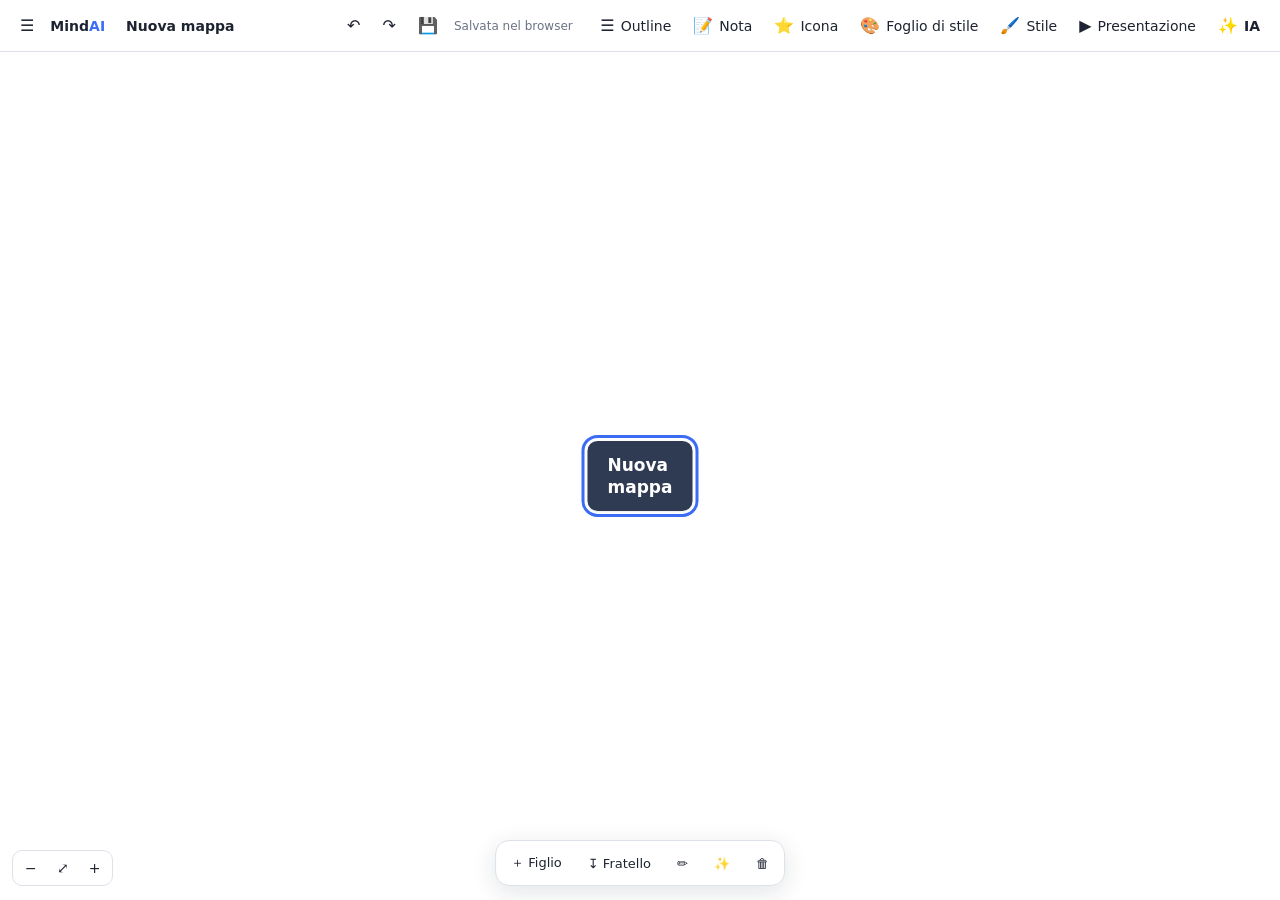
==== index.html @ ef07c61d "Add MindAI web app and VPS deploy config Co-Authored-By: Claude Opus 5.5 <noreply@anthropic.com> Cla" ====
<!doctype html>
<html lang="it">
<head>
<meta charset="utf-8">
<meta name="viewport" content="width=device-width, initial-scale=1, maximum-scale=1, viewport-fit=cover">
<meta name="theme-color" content="#3b6cf6">
<meta name="apple-mobile-web-app-capable" content="yes">
<title>MindAI</title>
<link rel="icon" href="data:image/svg+xml,%3Csvg xmlns='http://www.w3.org/2000/svg' viewBox='0 0 64 64'%3E%3Ccircle cx='32' cy='32' r='12' fill='%233b6cf6'/%3E%3Ccircle cx='10' cy='14' r='7' fill='%23e8590c'/%3E%3Ccircle cx='54' cy='14' r='7' fill='%232f9e44'/%3E%3Ccircle cx='10' cy='50' r='7' fill='%23ae3ec9'/%3E%3Ccircle cx='54' cy='50' r='7' fill='%231c7ed6'/%3E%3Cpath d='M16 18L26 27M48 18L38 27M16 46L26 37M48 46L38 37' stroke='%23555' stroke-width='3'/%3E%3C/svg%3E">
<style>:root {
  --bg: #f6f7f9;
  --panel: #ffffff;
  --panel-2: #f1f3f6;
  --text: #1d2330;
  --muted: #6b7385;
  --line: #dde1e8;
  --accent: #3b6cf6;
  --accent-soft: #e6edff;
  --danger: #d64545;
  --shadow: 0 6px 24px rgba(20, 30, 50, .12);
  --radius: 10px;
  --font: "Inter", system-ui, -apple-system, "Segoe UI", Roboto, Ubuntu, sans-serif;
}
@media (prefers-color-scheme: dark) {
  :root:not([data-theme="light"]) {
    --bg: #15181e; --panel: #1e222a; --panel-2: #262b35; --text: #e7eaf0; --muted: #98a0b2;
    --line: #333a47; --accent: #6b93ff; --accent-soft: #23304f; --shadow: 0 6px 24px rgba(0,0,0,.45);
  }
}
:root[data-theme="dark"] {
  --bg: #15181e; --panel: #1e222a; --panel-2: #262b35; --text: #e7eaf0; --muted: #98a0b2;
  --line: #333a47; --accent: #6b93ff; --accent-soft: #23304f; --shadow: 0 6px 24px rgba(0,0,0,.45);
}

* { box-sizing: border-box; }
html, body { margin: 0; height: 100%; overflow: hidden; background: var(--bg); color: var(--text); font-family: var(--font); font-size: 14px; }
button, input, select, textarea { font: inherit; color: inherit; }
button { cursor: pointer; }

/* ---------- Top bar ---------- */
#topbar {
  position: fixed; top: 0; left: 0; right: 0; height: 52px; z-index: 30;
  display: flex; align-items: center; gap: 6px; padding: 0 10px;
  background: var(--panel); border-bottom: 1px solid var(--line);
}
#topbar .brand { font-weight: 700; margin-right: 6px; white-space: nowrap; }
#topbar .brand span { color: var(--accent); }
#doc-title { min-width: 60px; max-width: 260px; border: 1px solid transparent; background: transparent; padding: 5px 8px; border-radius: 6px; font-weight: 600; text-overflow: ellipsis; }
#doc-title:hover, #doc-title:focus { border-color: var(--line); outline: none; background: var(--panel-2); }
.tb-group { display: flex; gap: 2px; align-items: center; }
.spacer { flex: 1; }
.tbtn {
  border: 1px solid transparent; background: transparent; border-radius: 8px; padding: 6px 9px;
  display: inline-flex; align-items: center; gap: 6px; white-space: nowrap; line-height: 1;
}
.tbtn:hover { background: var(--panel-2); }
.tbtn.active { background: var(--accent-soft); color: var(--accent); border-color: var(--accent); }
.tbtn .ico { font-size: 16px; }
.tbtn.ai { font-weight: 700; }
.tbtn.ai .ico { filter: saturate(1.4); }
#save-state { color: var(--muted); font-size: 12px; white-space: nowrap; }

/* ---------- Canvas ---------- */
#stage { position: fixed; top: 52px; left: 0; right: 0; bottom: 0; overflow: hidden; touch-action: none; }
#stage.panel-open { right: 360px; }
#world { position: absolute; left: 0; top: 0; transform-origin: 0 0; }
#edges { position: absolute; left: 0; top: 0; overflow: visible; pointer-events: none; }
.node {
  position: absolute; transform: translate(-50%, -50%);
  max-width: 260px; min-width: 30px; padding: 7px 12px; border-radius: 10px;
  background: #fff; border: 2px solid #999; color: #1d2330; line-height: 1.3;
  white-space: pre-wrap; word-wrap: break-word; user-select: none; -webkit-user-select: none;
  cursor: default; box-shadow: 0 1px 2px rgba(0,0,0,.08); touch-action: none;
}
.node.root { font-size: 17px; font-weight: 700; padding: 11px 18px; max-width: 320px; }
.node.shape-rect { border-radius: 2px; }
.node.shape-pill { border-radius: 999px; padding-left: 16px; padding-right: 16px; }
.node.shape-line { background: transparent !important; border-width: 0 0 3px 0 !important; border-radius: 0; box-shadow: none; }
.node.shape-cloud { border-radius: 26px; border-style: dashed; }
.node.selected { outline: 3px solid var(--accent); outline-offset: 3px; }
.node.multi { outline: 2px dashed var(--accent); outline-offset: 3px; }
.node.editing { user-select: text; -webkit-user-select: text; cursor: text; outline: 3px solid var(--accent); }
.node .badges { position: absolute; top: -9px; right: -8px; display: flex; gap: 2px; }
.node .badge { font-size: 11px; background: var(--panel); border: 1px solid var(--line); border-radius: 8px; padding: 0 4px; line-height: 16px; color: var(--text); }
.node .badge.ai { border-color: #9b6bf6; }
.node .collapse {
  position: absolute; top: 50%; width: 18px; height: 18px; margin-top: -9px; border-radius: 50%;
  background: var(--panel); border: 1.5px solid #888; color: #444; font-size: 11px; line-height: 15px; text-align: center; font-weight: 700;
}
.node .collapse.right { right: -24px; }
.node .collapse.left { left: -24px; }
.node .icon { margin-right: 5px; }
.node.dim { opacity: .22; }
.node.ai-gen::before { content: ""; }
.relation-label { font-size: 12px; fill: var(--muted); }

/* ---------- Side panel ---------- */
#panel {
  position: fixed; top: 52px; right: 0; bottom: 0; width: 360px; z-index: 20;
  background: var(--panel); border-left: 1px solid var(--line); display: none; flex-direction: column;
}
#panel.open { display: flex; }
#panel header { display: flex; align-items: center; justify-content: space-between; padding: 12px 14px; border-bottom: 1px solid var(--line); font-weight: 700; }
#panel header .close { border: 0; background: transparent; font-size: 20px; line-height: 1; }
#panel .body { flex: 1; overflow: auto; padding: 12px 14px; }
.muted { color: var(--muted); }
.small { font-size: 12px; }
.field { margin-bottom: 12px; }
.field label { display: block; font-size: 12px; color: var(--muted); margin-bottom: 4px; }
.field input[type=text], .field input[type=password], .field input[type=url], .field input[type=number], .field select, .field textarea, textarea.full {
  width: 100%; padding: 7px 9px; border: 1px solid var(--line); border-radius: 8px; background: var(--panel-2);
}
textarea.full { min-height: 160px; resize: vertical; }
.row { display: flex; gap: 8px; align-items: center; }
.row > * { flex: 1; }
.btn { border: 1px solid var(--line); background: var(--panel-2); padding: 7px 12px; border-radius: 8px; }
.btn:hover { border-color: var(--accent); }
.btn.primary { background: var(--accent); border-color: var(--accent); color: #fff; }
.btn.danger { color: var(--danger); }
.btn:disabled { opacity: .5; cursor: default; }
.swatches { display: flex; flex-wrap: wrap; gap: 6px; }
.swatch { width: 26px; height: 26px; border-radius: 6px; border: 2px solid transparent; cursor: pointer; }
.swatch.sel { border-color: var(--text); }
.icon-grid { display: grid; grid-template-columns: repeat(8, 1fr); gap: 4px; }
.icon-grid button { font-size: 20px; padding: 4px; border: 1px solid transparent; background: transparent; border-radius: 6px; }
.icon-grid button:hover, .icon-grid button.sel { background: var(--accent-soft); border-color: var(--accent); }
.sheet-card { border: 2px solid var(--line); border-radius: 10px; padding: 8px; margin-bottom: 8px; cursor: pointer; display: flex; gap: 10px; align-items: center; }
.sheet-card.sel { border-color: var(--accent); }
.sheet-card .dots { display: flex; gap: 3px; }
.sheet-card .dots i { width: 14px; height: 14px; border-radius: 50%; display: block; }

/* Outline */
.outline { list-style: none; margin: 0; padding-left: 14px; }
.outline.top { padding-left: 0; }
.outline li > div { padding: 3px 6px; border-radius: 6px; cursor: pointer; display: flex; gap: 6px; }
.outline li > div:hover { background: var(--panel-2); }
.outline li > div.sel { background: var(--accent-soft); color: var(--accent); }
.outline .tw { width: 14px; color: var(--muted); flex: none; }

/* AI chat */
.ai-head { background: var(--panel-2); border-radius: 8px; padding: 8px 10px; margin-bottom: 10px; }
.ai-path { font-size: 12px; color: var(--muted); margin-bottom: 4px; }
.chat { display: flex; flex-direction: column; gap: 8px; margin-bottom: 10px; }
.msg { padding: 8px 10px; border-radius: 10px; white-space: pre-wrap; word-wrap: break-word; line-height: 1.4; }
.msg.user { background: var(--accent-soft); align-self: flex-end; max-width: 92%; }
.msg.assistant { background: var(--panel-2); max-width: 96%; }
.msg.ctx { opacity: .75; font-size: 12px; }
.msg .meta { font-size: 11px; color: var(--muted); margin-bottom: 3px; }
.msg.error { background: #fde8e8; color: #8a1f1f; }
.ai-compose { border-top: 1px solid var(--line); padding: 10px 14px; background: var(--panel); }
.ai-compose textarea { width: 100%; min-height: 70px; max-height: 200px; resize: vertical; padding: 8px; border-radius: 8px; border: 1px solid var(--line); background: var(--panel-2); }
.chk { display: flex; gap: 6px; align-items: center; font-size: 12px; margin: 4px 0; }
.spinner { display: inline-block; width: 14px; height: 14px; border: 2px solid var(--line); border-top-color: var(--accent); border-radius: 50%; animation: spin .8s linear infinite; vertical-align: -2px; }
@keyframes spin { to { transform: rotate(360deg); } }
details.ctxbox { margin-bottom: 10px; }
details.ctxbox summary { cursor: pointer; font-size: 12px; color: var(--muted); }

/* ---------- Floating mobile actions ---------- */
#fab { position: fixed; left: 50%; bottom: 14px; transform: translateX(-50%); z-index: 25; display: flex; gap: 6px; background: var(--panel); border: 1px solid var(--line); border-radius: 14px; padding: 5px; box-shadow: var(--shadow); }
#fab button { border: 0; background: transparent; padding: 8px 10px; border-radius: 10px; font-size: 13px; }
#fab button:hover { background: var(--panel-2); }
#zoombar { position: fixed; left: 12px; bottom: 14px; z-index: 25; display: flex; gap: 4px; background: var(--panel); border: 1px solid var(--line); border-radius: 10px; padding: 4px; }
#zoombar button { border: 0; background: transparent; padding: 5px 8px; border-radius: 6px; }

/* ---------- Menus & dialogs ---------- */
.menu { position: fixed; z-index: 60; background: var(--panel); border: 1px solid var(--line); border-radius: 10px; box-shadow: var(--shadow); padding: 5px; min-width: 220px; }
.menu button { display: flex; width: 100%; text-align: left; border: 0; background: transparent; padding: 8px 10px; border-radius: 6px; gap: 8px; }
.menu button:hover { background: var(--panel-2); }
.menu hr { border: 0; border-top: 1px solid var(--line); margin: 4px 0; }
.dialog-back { position: fixed; inset: 0; background: rgba(0,0,0,.35); z-index: 70; display: flex; align-items: center; justify-content: center; padding: 16px; }
.dialog { background: var(--panel); border-radius: 14px; box-shadow: var(--shadow); width: 520px; max-width: 100%; max-height: 90vh; overflow: auto; padding: 18px; }
.dialog h2 { margin: 0 0 12px; font-size: 18px; }
.dialog h3 { margin: 16px 0 8px; font-size: 14px; }
.toast { position: fixed; left: 50%; top: 64px; transform: translateX(-50%); background: #1d2330; color: #fff; padding: 9px 14px; border-radius: 10px; z-index: 90; box-shadow: var(--shadow); max-width: 90vw; }

/* ---------- Presentation ---------- */
body.presenting #topbar, body.presenting #panel, body.presenting #fab, body.presenting #zoombar { display: none !important; }
body.presenting #stage { top: 0; right: 0; }
#present-bar { position: fixed; bottom: 16px; left: 50%; transform: translateX(-50%); z-index: 80; display: none; gap: 8px; align-items: center; background: rgba(20,24,32,.85); color: #fff; padding: 6px 10px; border-radius: 12px; }
body.presenting #present-bar { display: flex; }
#present-bar button { border: 0; background: transparent; color: #fff; padding: 6px 10px; font-size: 16px; border-radius: 8px; }
#present-bar button:hover { background: rgba(255,255,255,.15); }

/* ---------- Responsive ---------- */
@media (max-width: 820px) {
  .tbtn .lbl { display: none; }
  #topbar { overflow-x: auto; }
  #topbar .brand { display: none; }
  #doc-title { max-width: 120px; }
  #stage.panel-open { right: 0; bottom: 55%; }
  #panel { width: 100%; top: auto; height: 55%; border-left: 0; border-top: 1px solid var(--line); }
  #save-state { display: none; }
  #topbar { gap: 2px; padding: 0 4px; }
  .tbtn { padding: 6px 5px; }
  #redo-btn { display: none; }
  #doc-title { max-width: 86px; padding: 5px 4px; }
  body.panel-open #fab, body.panel-open #zoombar { display: none; }
  .ai-compose textarea { min-height: 48px; }
  .ai-compose { padding: 8px 10px; }
}
</style>
</head>
<body>
<div id="topbar">
  <button class="tbtn" id="menu-btn" title="Menu"><span class="ico">☰</span></button>
  <div class="brand">Mind<span>AI</span></div>
  <input id="doc-title" type="text" value="" aria-label="Titolo della mappa">
  <div class="tb-group">
    <button class="tbtn" id="undo-btn" title="Annulla (Ctrl+Z)"><span class="ico">↶</span></button>
    <button class="tbtn" id="redo-btn" title="Ripeti (Ctrl+Y)"><span class="ico">↷</span></button>
    <button class="tbtn" id="save-btn" title="Salva .smmx (Ctrl+S)"><span class="ico">💾</span></button>
  </div>
  <span id="save-state"></span>
  <div class="spacer"></div>
  <div class="tb-group">
    <button class="tbtn" data-panel="outline" title="Outline"><span class="ico">☰</span><span class="lbl">Outline</span></button>
    <button class="tbtn" data-panel="note" title="Nota"><span class="ico">📝</span><span class="lbl">Nota</span></button>
    <button class="tbtn" data-panel="icon" title="Icona"><span class="ico">⭐</span><span class="lbl">Icona</span></button>
    <button class="tbtn" data-panel="sheet" title="Foglio di stile"><span class="ico">🎨</span><span class="lbl">Foglio di stile</span></button>
    <button class="tbtn" data-panel="style" title="Stile"><span class="ico">🖌️</span><span class="lbl">Stile</span></button>
    <button class="tbtn" data-panel="present" title="Presentazione"><span class="ico">▶</span><span class="lbl">Presentazione</span></button>
    <button class="tbtn ai" data-panel="ai" title="IA (Ctrl+I)"><span class="ico">✨</span><span class="lbl">IA</span></button>
  </div>
</div>
<div id="stage"><div id="world"><svg id="edges" width="1" height="1"></svg></div></div>
<aside id="panel">
  <header><span id="panel-title"></span><button class="close" id="panel-close" title="Chiudi">×</button></header>
  <div class="body" id="panel-body"></div>
  <div class="ai-compose" id="panel-compose" style="display:none"></div>
</aside>
<div id="zoombar"><button id="zoom-out" title="Riduci">−</button><button id="zoom-fit" title="Adatta">⤢</button><button id="zoom-in" title="Ingrandisci">+</button></div>
<div id="fab">
  <button id="fab-child" title="Nuovo figlio (Tab)">＋ Figlio</button>
  <button id="fab-sib" title="Nuovo fratello (Invio)">↧ Fratello</button>
  <button id="fab-edit" title="Modifica (F2)">✏️</button>
  <button id="fab-ai" title="IA">✨</button>
  <button id="fab-del" title="Elimina">🗑</button>
</div>
<div id="present-bar"><button id="present-prev">◀</button><span id="present-pos"></span><button id="present-next">▶</button><button id="present-exit">✕</button></div>
<input type="file" id="file-input" accept=".smmx,application/octet-stream,application/zip" hidden>
<script>/*!

JSZip v3.10.1 - A JavaScript class for generating and reading zip files
<http://stuartk.com/jszip>

(c) 2009-2016 Stuart Knightley <stuart [at] stuartk.com>
Dual licenced under the MIT license or GPLv3. See https://raw.github.com/Stuk/jszip/main/LICENSE.markdown.

JSZip uses the library pako released under the MIT license :
https://github.com/nodeca/pako/blob/main/LICENSE
*/

!function(e){if("object"==typeof exports&&"undefined"!=typeof module)module.exports=e();else if("function"==typeof define&&define.amd)define([],e);else{("undefined"!=typeof window?window:"undefined"!=typeof global?global:"undefined"!=typeof self?self:this).JSZip=e()}}(function(){return function s(a,o,h){function u(r,e){if(!o[r]){if(!a[r]){var t="function"==typeof require&&require;if(!e&&t)return t(r,!0);if(l)return l(r,!0);var n=new Error("Cannot find module '"+r+"'");throw n.code="MODULE_NOT_FOUND",n}var i=o[r]={exports:{}};a[r][0].call(i.exports,function(e){var t=a[r][1][e];return u(t||e)},i,i.exports,s,a,o,h)}return o[r].exports}for(var l="function"==typeof require&&require,e=0;e<h.length;e++)u(h[e]);return u}({1:[function(e,t,r){"use strict";var d=e("./utils"),c=e("./support"),p="ABCDEFGHIJKLMNOPQRSTUVWXYZabcdefghijklmnopqrstuvwxyz0123456789+/=";r.encode=function(e){for(var t,r,n,i,s,a,o,h=[],u=0,l=e.length,f=l,c="string"!==d.getTypeOf(e);u<e.length;)f=l-u,n=c?(t=e[u++],r=u<l?e[u++]:0,u<l?e[u++]:0):(t=e.charCodeAt(u++),r=u<l?e.charCodeAt(u++):0,u<l?e.charCodeAt(u++):0),i=t>>2,s=(3&t)<<4|r>>4,a=1<f?(15&r)<<2|n>>6:64,o=2<f?63&n:64,h.push(p.charAt(i)+p.charAt(s)+p.charAt(a)+p.charAt(o));return h.join("")},r.decode=function(e){var t,r,n,i,s,a,o=0,h=0,u="data:";if(e.substr(0,u.length)===u)throw new Error("Invalid base64 input, it looks like a data url.");var l,f=3*(e=e.replace(/[^A-Za-z0-9+/=]/g,"")).length/4;if(e.charAt(e.length-1)===p.charAt(64)&&f--,e.charAt(e.length-2)===p.charAt(64)&&f--,f%1!=0)throw new Error("Invalid base64 input, bad content length.");for(l=c.uint8array?new Uint8Array(0|f):new Array(0|f);o<e.length;)t=p.indexOf(e.charAt(o++))<<2|(i=p.indexOf(e.charAt(o++)))>>4,r=(15&i)<<4|(s=p.indexOf(e.charAt(o++)))>>2,n=(3&s)<<6|(a=p.indexOf(e.charAt(o++))),l[h++]=t,64!==s&&(l[h++]=r),64!==a&&(l[h++]=n);return l}},{"./support":30,"./utils":32}],2:[function(e,t,r){"use strict";var n=e("./external"),i=e("./stream/DataWorker"),s=e("./stream/Crc32Probe"),a=e("./stream/DataLengthProbe");function o(e,t,r,n,i){this.compressedSize=e,this.uncompressedSize=t,this.crc32=r,this.compression=n,this.compressedContent=i}o.prototype={getContentWorker:function(){var e=new i(n.Promise.resolve(this.compressedContent)).pipe(this.compression.uncompressWorker()).pipe(new a("data_length")),t=this;return e.on("end",function(){if(this.streamInfo.data_length!==t.uncompressedSize)throw new Error("Bug : uncompressed data size mismatch")}),e},getCompressedWorker:function(){return new i(n.Promise.resolve(this.compressedContent)).withStreamInfo("compressedSize",this.compressedSize).withStreamInfo("uncompressedSize",this.uncompressedSize).withStreamInfo("crc32",this.crc32).withStreamInfo("compression",this.compression)}},o.createWorkerFrom=function(e,t,r){return e.pipe(new s).pipe(new a("uncompressedSize")).pipe(t.compressWorker(r)).pipe(new a("compressedSize")).withStreamInfo("compression",t)},t.exports=o},{"./external":6,"./stream/Crc32Probe":25,"./stream/DataLengthProbe":26,"./stream/DataWorker":27}],3:[function(e,t,r){"use strict";var n=e("./stream/GenericWorker");r.STORE={magic:"\0\0",compressWorker:function(){return new n("STORE compression")},uncompressWorker:function(){return new n("STORE decompression")}},r.DEFLATE=e("./flate")},{"./flate":7,"./stream/GenericWorker":28}],4:[function(e,t,r){"use strict";var n=e("./utils");var o=function(){for(var e,t=[],r=0;r<256;r++){e=r;for(var n=0;n<8;n++)e=1&e?3988292384^e>>>1:e>>>1;t[r]=e}return t}();t.exports=function(e,t){return void 0!==e&&e.length?"string"!==n.getTypeOf(e)?function(e,t,r,n){var i=o,s=n+r;e^=-1;for(var a=n;a<s;a++)e=e>>>8^i[255&(e^t[a])];return-1^e}(0|t,e,e.length,0):function(e,t,r,n){var i=o,s=n+r;e^=-1;for(var a=n;a<s;a++)e=e>>>8^i[255&(e^t.charCodeAt(a))];return-1^e}(0|t,e,e.length,0):0}},{"./utils":32}],5:[function(e,t,r){"use strict";r.base64=!1,r.binary=!1,r.dir=!1,r.createFolders=!0,r.date=null,r.compression=null,r.compressionOptions=null,r.comment=null,r.unixPermissions=null,r.dosPermissions=null},{}],6:[function(e,t,r){"use strict";var n=null;n="undefined"!=typeof Promise?Promise:e("lie"),t.exports={Promise:n}},{lie:37}],7:[function(e,t,r){"use strict";var n="undefined"!=typeof Uint8Array&&"undefined"!=typeof Uint16Array&&"undefined"!=typeof Uint32Array,i=e("pako"),s=e("./utils"),a=e("./stream/GenericWorker"),o=n?"uint8array":"array";function h(e,t){a.call(this,"FlateWorker/"+e),this._pako=null,this._pakoAction=e,this._pakoOptions=t,this.meta={}}r.magic="\b\0",s.inherits(h,a),h.prototype.processChunk=function(e){this.meta=e.meta,null===this._pako&&this._createPako(),this._pako.push(s.transformTo(o,e.data),!1)},h.prototype.flush=function(){a.prototype.flush.call(this),null===this._pako&&this._createPako(),this._pako.push([],!0)},h.prototype.cleanUp=function(){a.prototype.cleanUp.call(this),this._pako=null},h.prototype._createPako=function(){this._pako=new i[this._pakoAction]({raw:!0,level:this._pakoOptions.level||-1});var t=this;this._pako.onData=function(e){t.push({data:e,meta:t.meta})}},r.compressWorker=function(e){return new h("Deflate",e)},r.uncompressWorker=function(){return new h("Inflate",{})}},{"./stream/GenericWorker":28,"./utils":32,pako:38}],8:[function(e,t,r){"use strict";function A(e,t){var r,n="";for(r=0;r<t;r++)n+=String.fromCharCode(255&e),e>>>=8;return n}function n(e,t,r,n,i,s){var a,o,h=e.file,u=e.compression,l=s!==O.utf8encode,f=I.transformTo("string",s(h.name)),c=I.transformTo("string",O.utf8encode(h.name)),d=h.comment,p=I.transformTo("string",s(d)),m=I.transformTo("string",O.utf8encode(d)),_=c.length!==h.name.length,g=m.length!==d.length,b="",v="",y="",w=h.dir,k=h.date,x={crc32:0,compressedSize:0,uncompressedSize:0};t&&!r||(x.crc32=e.crc32,x.compressedSize=e.compressedSize,x.uncompressedSize=e.uncompressedSize);var S=0;t&&(S|=8),l||!_&&!g||(S|=2048);var z=0,C=0;w&&(z|=16),"UNIX"===i?(C=798,z|=function(e,t){var r=e;return e||(r=t?16893:33204),(65535&r)<<16}(h.unixPermissions,w)):(C=20,z|=function(e){return 63&(e||0)}(h.dosPermissions)),a=k.getUTCHours(),a<<=6,a|=k.getUTCMinutes(),a<<=5,a|=k.getUTCSeconds()/2,o=k.getUTCFullYear()-1980,o<<=4,o|=k.getUTCMonth()+1,o<<=5,o|=k.getUTCDate(),_&&(v=A(1,1)+A(B(f),4)+c,b+="up"+A(v.length,2)+v),g&&(y=A(1,1)+A(B(p),4)+m,b+="uc"+A(y.length,2)+y);var E="";return E+="\n\0",E+=A(S,2),E+=u.magic,E+=A(a,2),E+=A(o,2),E+=A(x.crc32,4),E+=A(x.compressedSize,4),E+=A(x.uncompressedSize,4),E+=A(f.length,2),E+=A(b.length,2),{fileRecord:R.LOCAL_FILE_HEADER+E+f+b,dirRecord:R.CENTRAL_FILE_HEADER+A(C,2)+E+A(p.length,2)+"\0\0\0\0"+A(z,4)+A(n,4)+f+b+p}}var I=e("../utils"),i=e("../stream/GenericWorker"),O=e("../utf8"),B=e("../crc32"),R=e("../signature");function s(e,t,r,n){i.call(this,"ZipFileWorker"),this.bytesWritten=0,this.zipComment=t,this.zipPlatform=r,this.encodeFileName=n,this.streamFiles=e,this.accumulate=!1,this.contentBuffer=[],this.dirRecords=[],this.currentSourceOffset=0,this.entriesCount=0,this.currentFile=null,this._sources=[]}I.inherits(s,i),s.prototype.push=function(e){var t=e.meta.percent||0,r=this.entriesCount,n=this._sources.length;this.accumulate?this.contentBuffer.push(e):(this.bytesWritten+=e.data.length,i.prototype.push.call(this,{data:e.data,meta:{currentFile:this.currentFile,percent:r?(t+100*(r-n-1))/r:100}}))},s.prototype.openedSource=function(e){this.currentSourceOffset=this.bytesWritten,this.currentFile=e.file.name;var t=this.streamFiles&&!e.file.dir;if(t){var r=n(e,t,!1,this.currentSourceOffset,this.zipPlatform,this.encodeFileName);this.push({data:r.fileRecord,meta:{percent:0}})}else this.accumulate=!0},s.prototype.closedSource=function(e){this.accumulate=!1;var t=this.streamFiles&&!e.file.dir,r=n(e,t,!0,this.currentSourceOffset,this.zipPlatform,this.encodeFileName);if(this.dirRecords.push(r.dirRecord),t)this.push({data:function(e){return R.DATA_DESCRIPTOR+A(e.crc32,4)+A(e.compressedSize,4)+A(e.uncompressedSize,4)}(e),meta:{percent:100}});else for(this.push({data:r.fileRecord,meta:{percent:0}});this.contentBuffer.length;)this.push(this.contentBuffer.shift());this.currentFile=null},s.prototype.flush=function(){for(var e=this.bytesWritten,t=0;t<this.dirRecords.length;t++)this.push({data:this.dirRecords[t],meta:{percent:100}});var r=this.bytesWritten-e,n=function(e,t,r,n,i){var s=I.transformTo("string",i(n));return R.CENTRAL_DIRECTORY_END+"\0\0\0\0"+A(e,2)+A(e,2)+A(t,4)+A(r,4)+A(s.length,2)+s}(this.dirRecords.length,r,e,this.zipComment,this.encodeFileName);this.push({data:n,meta:{percent:100}})},s.prototype.prepareNextSource=function(){this.previous=this._sources.shift(),this.openedSource(this.previous.streamInfo),this.isPaused?this.previous.pause():this.previous.resume()},s.prototype.registerPrevious=function(e){this._sources.push(e);var t=this;return e.on("data",function(e){t.processChunk(e)}),e.on("end",function(){t.closedSource(t.previous.streamInfo),t._sources.length?t.prepareNextSource():t.end()}),e.on("error",function(e){t.error(e)}),this},s.prototype.resume=function(){return!!i.prototype.resume.call(this)&&(!this.previous&&this._sources.length?(this.prepareNextSource(),!0):this.previous||this._sources.length||this.generatedError?void 0:(this.end(),!0))},s.prototype.error=function(e){var t=this._sources;if(!i.prototype.error.call(this,e))return!1;for(var r=0;r<t.length;r++)try{t[r].error(e)}catch(e){}return!0},s.prototype.lock=function(){i.prototype.lock.call(this);for(var e=this._sources,t=0;t<e.length;t++)e[t].lock()},t.exports=s},{"../crc32":4,"../signature":23,"../stream/GenericWorker":28,"../utf8":31,"../utils":32}],9:[function(e,t,r){"use strict";var u=e("../compressions"),n=e("./ZipFileWorker");r.generateWorker=function(e,a,t){var o=new n(a.streamFiles,t,a.platform,a.encodeFileName),h=0;try{e.forEach(function(e,t){h++;var r=function(e,t){var r=e||t,n=u[r];if(!n)throw new Error(r+" is not a valid compression method !");return n}(t.options.compression,a.compression),n=t.options.compressionOptions||a.compressionOptions||{},i=t.dir,s=t.date;t._compressWorker(r,n).withStreamInfo("file",{name:e,dir:i,date:s,comment:t.comment||"",unixPermissions:t.unixPermissions,dosPermissions:t.dosPermissions}).pipe(o)}),o.entriesCount=h}catch(e){o.error(e)}return o}},{"../compressions":3,"./ZipFileWorker":8}],10:[function(e,t,r){"use strict";function n(){if(!(this instanceof n))return new n;if(arguments.length)throw new Error("The constructor with parameters has been removed in JSZip 3.0, please check the upgrade guide.");this.files=Object.create(null),this.comment=null,this.root="",this.clone=function(){var e=new n;for(var t in this)"function"!=typeof this[t]&&(e[t]=this[t]);return e}}(n.prototype=e("./object")).loadAsync=e("./load"),n.support=e("./support"),n.defaults=e("./defaults"),n.version="3.10.1",n.loadAsync=function(e,t){return(new n).loadAsync(e,t)},n.external=e("./external"),t.exports=n},{"./defaults":5,"./external":6,"./load":11,"./object":15,"./support":30}],11:[function(e,t,r){"use strict";var u=e("./utils"),i=e("./external"),n=e("./utf8"),s=e("./zipEntries"),a=e("./stream/Crc32Probe"),l=e("./nodejsUtils");function f(n){return new i.Promise(function(e,t){var r=n.decompressed.getContentWorker().pipe(new a);r.on("error",function(e){t(e)}).on("end",function(){r.streamInfo.crc32!==n.decompressed.crc32?t(new Error("Corrupted zip : CRC32 mismatch")):e()}).resume()})}t.exports=function(e,o){var h=this;return o=u.extend(o||{},{base64:!1,checkCRC32:!1,optimizedBinaryString:!1,createFolders:!1,decodeFileName:n.utf8decode}),l.isNode&&l.isStream(e)?i.Promise.reject(new Error("JSZip can't accept a stream when loading a zip file.")):u.prepareContent("the loaded zip file",e,!0,o.optimizedBinaryString,o.base64).then(function(e){var t=new s(o);return t.load(e),t}).then(function(e){var t=[i.Promise.resolve(e)],r=e.files;if(o.checkCRC32)for(var n=0;n<r.length;n++)t.push(f(r[n]));return i.Promise.all(t)}).then(function(e){for(var t=e.shift(),r=t.files,n=0;n<r.length;n++){var i=r[n],s=i.fileNameStr,a=u.resolve(i.fileNameStr);h.file(a,i.decompressed,{binary:!0,optimizedBinaryString:!0,date:i.date,dir:i.dir,comment:i.fileCommentStr.length?i.fileCommentStr:null,unixPermissions:i.unixPermissions,dosPermissions:i.dosPermissions,createFolders:o.createFolders}),i.dir||(h.file(a).unsafeOriginalName=s)}return t.zipComment.length&&(h.comment=t.zipComment),h})}},{"./external":6,"./nodejsUtils":14,"./stream/Crc32Probe":25,"./utf8":31,"./utils":32,"./zipEntries":33}],12:[function(e,t,r){"use strict";var n=e("../utils"),i=e("../stream/GenericWorker");function s(e,t){i.call(this,"Nodejs stream input adapter for "+e),this._upstreamEnded=!1,this._bindStream(t)}n.inherits(s,i),s.prototype._bindStream=function(e){var t=this;(this._stream=e).pause(),e.on("data",function(e){t.push({data:e,meta:{percent:0}})}).on("error",function(e){t.isPaused?this.generatedError=e:t.error(e)}).on("end",function(){t.isPaused?t._upstreamEnded=!0:t.end()})},s.prototype.pause=function(){return!!i.prototype.pause.call(this)&&(this._stream.pause(),!0)},s.prototype.resume=function(){return!!i.prototype.resume.call(this)&&(this._upstreamEnded?this.end():this._stream.resume(),!0)},t.exports=s},{"../stream/GenericWorker":28,"../utils":32}],13:[function(e,t,r){"use strict";var i=e("readable-stream").Readable;function n(e,t,r){i.call(this,t),this._helper=e;var n=this;e.on("data",function(e,t){n.push(e)||n._helper.pause(),r&&r(t)}).on("error",function(e){n.emit("error",e)}).on("end",function(){n.push(null)})}e("../utils").inherits(n,i),n.prototype._read=function(){this._helper.resume()},t.exports=n},{"../utils":32,"readable-stream":16}],14:[function(e,t,r){"use strict";t.exports={isNode:"undefined"!=typeof Buffer,newBufferFrom:function(e,t){if(Buffer.from&&Buffer.from!==Uint8Array.from)return Buffer.from(e,t);if("number"==typeof e)throw new Error('The "data" argument must not be a number');return new Buffer(e,t)},allocBuffer:function(e){if(Buffer.alloc)return Buffer.alloc(e);var t=new Buffer(e);return t.fill(0),t},isBuffer:function(e){return Buffer.isBuffer(e)},isStream:function(e){return e&&"function"==typeof e.on&&"function"==typeof e.pause&&"function"==typeof e.resume}}},{}],15:[function(e,t,r){"use strict";function s(e,t,r){var n,i=u.getTypeOf(t),s=u.extend(r||{},f);s.date=s.date||new Date,null!==s.compression&&(s.compression=s.compression.toUpperCase()),"string"==typeof s.unixPermissions&&(s.unixPermissions=parseInt(s.unixPermissions,8)),s.unixPermissions&&16384&s.unixPermissions&&(s.dir=!0),s.dosPermissions&&16&s.dosPermissions&&(s.dir=!0),s.dir&&(e=g(e)),s.createFolders&&(n=_(e))&&b.call(this,n,!0);var a="string"===i&&!1===s.binary&&!1===s.base64;r&&void 0!==r.binary||(s.binary=!a),(t instanceof c&&0===t.uncompressedSize||s.dir||!t||0===t.length)&&(s.base64=!1,s.binary=!0,t="",s.compression="STORE",i="string");var o=null;o=t instanceof c||t instanceof l?t:p.isNode&&p.isStream(t)?new m(e,t):u.prepareContent(e,t,s.binary,s.optimizedBinaryString,s.base64);var h=new d(e,o,s);this.files[e]=h}var i=e("./utf8"),u=e("./utils"),l=e("./stream/GenericWorker"),a=e("./stream/StreamHelper"),f=e("./defaults"),c=e("./compressedObject"),d=e("./zipObject"),o=e("./generate"),p=e("./nodejsUtils"),m=e("./nodejs/NodejsStreamInputAdapter"),_=function(e){"/"===e.slice(-1)&&(e=e.substring(0,e.length-1));var t=e.lastIndexOf("/");return 0<t?e.substring(0,t):""},g=function(e){return"/"!==e.slice(-1)&&(e+="/"),e},b=function(e,t){return t=void 0!==t?t:f.createFolders,e=g(e),this.files[e]||s.call(this,e,null,{dir:!0,createFolders:t}),this.files[e]};function h(e){return"[object RegExp]"===Object.prototype.toString.call(e)}var n={load:function(){throw new Error("This method has been removed in JSZip 3.0, please check the upgrade guide.")},forEach:function(e){var t,r,n;for(t in this.files)n=this.files[t],(r=t.slice(this.root.length,t.length))&&t.slice(0,this.root.length)===this.root&&e(r,n)},filter:function(r){var n=[];return this.forEach(function(e,t){r(e,t)&&n.push(t)}),n},file:function(e,t,r){if(1!==arguments.length)return e=this.root+e,s.call(this,e,t,r),this;if(h(e)){var n=e;return this.filter(function(e,t){return!t.dir&&n.test(e)})}var i=this.files[this.root+e];return i&&!i.dir?i:null},folder:function(r){if(!r)return this;if(h(r))return this.filter(function(e,t){return t.dir&&r.test(e)});var e=this.root+r,t=b.call(this,e),n=this.clone();return n.root=t.name,n},remove:function(r){r=this.root+r;var e=this.files[r];if(e||("/"!==r.slice(-1)&&(r+="/"),e=this.files[r]),e&&!e.dir)delete this.files[r];else for(var t=this.filter(function(e,t){return t.name.slice(0,r.length)===r}),n=0;n<t.length;n++)delete this.files[t[n].name];return this},generate:function(){throw new Error("This method has been removed in JSZip 3.0, please check the upgrade guide.")},generateInternalStream:function(e){var t,r={};try{if((r=u.extend(e||{},{streamFiles:!1,compression:"STORE",compressionOptions:null,type:"",platform:"DOS",comment:null,mimeType:"application/zip",encodeFileName:i.utf8encode})).type=r.type.toLowerCase(),r.compression=r.compression.toUpperCase(),"binarystring"===r.type&&(r.type="string"),!r.type)throw new Error("No output type specified.");u.checkSupport(r.type),"darwin"!==r.platform&&"freebsd"!==r.platform&&"linux"!==r.platform&&"sunos"!==r.platform||(r.platform="UNIX"),"win32"===r.platform&&(r.platform="DOS");var n=r.comment||this.comment||"";t=o.generateWorker(this,r,n)}catch(e){(t=new l("error")).error(e)}return new a(t,r.type||"string",r.mimeType)},generateAsync:function(e,t){return this.generateInternalStream(e).accumulate(t)},generateNodeStream:function(e,t){return(e=e||{}).type||(e.type="nodebuffer"),this.generateInternalStream(e).toNodejsStream(t)}};t.exports=n},{"./compressedObject":2,"./defaults":5,"./generate":9,"./nodejs/NodejsStreamInputAdapter":12,"./nodejsUtils":14,"./stream/GenericWorker":28,"./stream/StreamHelper":29,"./utf8":31,"./utils":32,"./zipObject":35}],16:[function(e,t,r){"use strict";t.exports=e("stream")},{stream:void 0}],17:[function(e,t,r){"use strict";var n=e("./DataReader");function i(e){n.call(this,e);for(var t=0;t<this.data.length;t++)e[t]=255&e[t]}e("../utils").inherits(i,n),i.prototype.byteAt=function(e){return this.data[this.zero+e]},i.prototype.lastIndexOfSignature=function(e){for(var t=e.charCodeAt(0),r=e.charCodeAt(1),n=e.charCodeAt(2),i=e.charCodeAt(3),s=this.length-4;0<=s;--s)if(this.data[s]===t&&this.data[s+1]===r&&this.data[s+2]===n&&this.data[s+3]===i)return s-this.zero;return-1},i.prototype.readAndCheckSignature=function(e){var t=e.charCodeAt(0),r=e.charCodeAt(1),n=e.charCodeAt(2),i=e.charCodeAt(3),s=this.readData(4);return t===s[0]&&r===s[1]&&n===s[2]&&i===s[3]},i.prototype.readData=function(e){if(this.checkOffset(e),0===e)return[];var t=this.data.slice(this.zero+this.index,this.zero+this.index+e);return this.index+=e,t},t.exports=i},{"../utils":32,"./DataReader":18}],18:[function(e,t,r){"use strict";var n=e("../utils");function i(e){this.data=e,this.length=e.length,this.index=0,this.zero=0}i.prototype={checkOffset:function(e){this.checkIndex(this.index+e)},checkIndex:function(e){if(this.length<this.zero+e||e<0)throw new Error("End of data reached (data length = "+this.length+", asked index = "+e+"). Corrupted zip ?")},setIndex:function(e){this.checkIndex(e),this.index=e},skip:function(e){this.setIndex(this.index+e)},byteAt:function(){},readInt:function(e){var t,r=0;for(this.checkOffset(e),t=this.index+e-1;t>=this.index;t--)r=(r<<8)+this.byteAt(t);return this.index+=e,r},readString:function(e){return n.transformTo("string",this.readData(e))},readData:function(){},lastIndexOfSignature:function(){},readAndCheckSignature:function(){},readDate:function(){var e=this.readInt(4);return new Date(Date.UTC(1980+(e>>25&127),(e>>21&15)-1,e>>16&31,e>>11&31,e>>5&63,(31&e)<<1))}},t.exports=i},{"../utils":32}],19:[function(e,t,r){"use strict";var n=e("./Uint8ArrayReader");function i(e){n.call(this,e)}e("../utils").inherits(i,n),i.prototype.readData=function(e){this.checkOffset(e);var t=this.data.slice(this.zero+this.index,this.zero+this.index+e);return this.index+=e,t},t.exports=i},{"../utils":32,"./Uint8ArrayReader":21}],20:[function(e,t,r){"use strict";var n=e("./DataReader");function i(e){n.call(this,e)}e("../utils").inherits(i,n),i.prototype.byteAt=function(e){return this.data.charCodeAt(this.zero+e)},i.prototype.lastIndexOfSignature=function(e){return this.data.lastIndexOf(e)-this.zero},i.prototype.readAndCheckSignature=function(e){return e===this.readData(4)},i.prototype.readData=function(e){this.checkOffset(e);var t=this.data.slice(this.zero+this.index,this.zero+this.index+e);return this.index+=e,t},t.exports=i},{"../utils":32,"./DataReader":18}],21:[function(e,t,r){"use strict";var n=e("./ArrayReader");function i(e){n.call(this,e)}e("../utils").inherits(i,n),i.prototype.readData=function(e){if(this.checkOffset(e),0===e)return new Uint8Array(0);var t=this.data.subarray(this.zero+this.index,this.zero+this.index+e);return this.index+=e,t},t.exports=i},{"../utils":32,"./ArrayReader":17}],22:[function(e,t,r){"use strict";var n=e("../utils"),i=e("../support"),s=e("./ArrayReader"),a=e("./StringReader"),o=e("./NodeBufferReader"),h=e("./Uint8ArrayReader");t.exports=function(e){var t=n.getTypeOf(e);return n.checkSupport(t),"string"!==t||i.uint8array?"nodebuffer"===t?new o(e):i.uint8array?new h(n.transformTo("uint8array",e)):new s(n.transformTo("array",e)):new a(e)}},{"../support":30,"../utils":32,"./ArrayReader":17,"./NodeBufferReader":19,"./StringReader":20,"./Uint8ArrayReader":21}],23:[function(e,t,r){"use strict";r.LOCAL_FILE_HEADER="PK",r.CENTRAL_FILE_HEADER="PK",r.CENTRAL_DIRECTORY_END="PK",r.ZIP64_CENTRAL_DIRECTORY_LOCATOR="PK",r.ZIP64_CENTRAL_DIRECTORY_END="PK",r.DATA_DESCRIPTOR="PK\b"},{}],24:[function(e,t,r){"use strict";var n=e("./GenericWorker"),i=e("../utils");function s(e){n.call(this,"ConvertWorker to "+e),this.destType=e}i.inherits(s,n),s.prototype.processChunk=function(e){this.push({data:i.transformTo(this.destType,e.data),meta:e.meta})},t.exports=s},{"../utils":32,"./GenericWorker":28}],25:[function(e,t,r){"use strict";var n=e("./GenericWorker"),i=e("../crc32");function s(){n.call(this,"Crc32Probe"),this.withStreamInfo("crc32",0)}e("../utils").inherits(s,n),s.prototype.processChunk=function(e){this.streamInfo.crc32=i(e.data,this.streamInfo.crc32||0),this.push(e)},t.exports=s},{"../crc32":4,"../utils":32,"./GenericWorker":28}],26:[function(e,t,r){"use strict";var n=e("../utils"),i=e("./GenericWorker");function s(e){i.call(this,"DataLengthProbe for "+e),this.propName=e,this.withStreamInfo(e,0)}n.inherits(s,i),s.prototype.processChunk=function(e){if(e){var t=this.streamInfo[this.propName]||0;this.streamInfo[this.propName]=t+e.data.length}i.prototype.processChunk.call(this,e)},t.exports=s},{"../utils":32,"./GenericWorker":28}],27:[function(e,t,r){"use strict";var n=e("../utils"),i=e("./GenericWorker");function s(e){i.call(this,"DataWorker");var t=this;this.dataIsReady=!1,this.index=0,this.max=0,this.data=null,this.type="",this._tickScheduled=!1,e.then(function(e){t.dataIsReady=!0,t.data=e,t.max=e&&e.length||0,t.type=n.getTypeOf(e),t.isPaused||t._tickAndRepeat()},function(e){t.error(e)})}n.inherits(s,i),s.prototype.cleanUp=function(){i.prototype.cleanUp.call(this),this.data=null},s.prototype.resume=function(){return!!i.prototype.resume.call(this)&&(!this._tickScheduled&&this.dataIsReady&&(this._tickScheduled=!0,n.delay(this._tickAndRepeat,[],this)),!0)},s.prototype._tickAndRepeat=function(){this._tickScheduled=!1,this.isPaused||this.isFinished||(this._tick(),this.isFinished||(n.delay(this._tickAndRepeat,[],this),this._tickScheduled=!0))},s.prototype._tick=function(){if(this.isPaused||this.isFinished)return!1;var e=null,t=Math.min(this.max,this.index+16384);if(this.index>=this.max)return this.end();switch(this.type){case"string":e=this.data.substring(this.index,t);break;case"uint8array":e=this.data.subarray(this.index,t);break;case"array":case"nodebuffer":e=this.data.slice(this.index,t)}return this.index=t,this.push({data:e,meta:{percent:this.max?this.index/this.max*100:0}})},t.exports=s},{"../utils":32,"./GenericWorker":28}],28:[function(e,t,r){"use strict";function n(e){this.name=e||"default",this.streamInfo={},this.generatedError=null,this.extraStreamInfo={},this.isPaused=!0,this.isFinished=!1,this.isLocked=!1,this._listeners={data:[],end:[],error:[]},this.previous=null}n.prototype={push:function(e){this.emit("data",e)},end:function(){if(this.isFinished)return!1;this.flush();try{this.emit("end"),this.cleanUp(),this.isFinished=!0}catch(e){this.emit("error",e)}return!0},error:function(e){return!this.isFinished&&(this.isPaused?this.generatedError=e:(this.isFinished=!0,this.emit("error",e),this.previous&&this.previous.error(e),this.cleanUp()),!0)},on:function(e,t){return this._listeners[e].push(t),this},cleanUp:function(){this.streamInfo=this.generatedError=this.extraStreamInfo=null,this._listeners=[]},emit:function(e,t){if(this._listeners[e])for(var r=0;r<this._listeners[e].length;r++)this._listeners[e][r].call(this,t)},pipe:function(e){return e.registerPrevious(this)},registerPrevious:function(e){if(this.isLocked)throw new Error("The stream '"+this+"' has already been used.");this.streamInfo=e.streamInfo,this.mergeStreamInfo(),this.previous=e;var t=this;return e.on("data",function(e){t.processChunk(e)}),e.on("end",function(){t.end()}),e.on("error",function(e){t.error(e)}),this},pause:function(){return!this.isPaused&&!this.isFinished&&(this.isPaused=!0,this.previous&&this.previous.pause(),!0)},resume:function(){if(!this.isPaused||this.isFinished)return!1;var e=this.isPaused=!1;return this.generatedError&&(this.error(this.generatedError),e=!0),this.previous&&this.previous.resume(),!e},flush:function(){},processChunk:function(e){this.push(e)},withStreamInfo:function(e,t){return this.extraStreamInfo[e]=t,this.mergeStreamInfo(),this},mergeStreamInfo:function(){for(var e in this.extraStreamInfo)Object.prototype.hasOwnProperty.call(this.extraStreamInfo,e)&&(this.streamInfo[e]=this.extraStreamInfo[e])},lock:function(){if(this.isLocked)throw new Error("The stream '"+this+"' has already been used.");this.isLocked=!0,this.previous&&this.previous.lock()},toString:function(){var e="Worker "+this.name;return this.previous?this.previous+" -> "+e:e}},t.exports=n},{}],29:[function(e,t,r){"use strict";var h=e("../utils"),i=e("./ConvertWorker"),s=e("./GenericWorker"),u=e("../base64"),n=e("../support"),a=e("../external"),o=null;if(n.nodestream)try{o=e("../nodejs/NodejsStreamOutputAdapter")}catch(e){}function l(e,o){return new a.Promise(function(t,r){var n=[],i=e._internalType,s=e._outputType,a=e._mimeType;e.on("data",function(e,t){n.push(e),o&&o(t)}).on("error",function(e){n=[],r(e)}).on("end",function(){try{var e=function(e,t,r){switch(e){case"blob":return h.newBlob(h.transformTo("arraybuffer",t),r);case"base64":return u.encode(t);default:return h.transformTo(e,t)}}(s,function(e,t){var r,n=0,i=null,s=0;for(r=0;r<t.length;r++)s+=t[r].length;switch(e){case"string":return t.join("");case"array":return Array.prototype.concat.apply([],t);case"uint8array":for(i=new Uint8Array(s),r=0;r<t.length;r++)i.set(t[r],n),n+=t[r].length;return i;case"nodebuffer":return Buffer.concat(t);default:throw new Error("concat : unsupported type '"+e+"'")}}(i,n),a);t(e)}catch(e){r(e)}n=[]}).resume()})}function f(e,t,r){var n=t;switch(t){case"blob":case"arraybuffer":n="uint8array";break;case"base64":n="string"}try{this._internalType=n,this._outputType=t,this._mimeType=r,h.checkSupport(n),this._worker=e.pipe(new i(n)),e.lock()}catch(e){this._worker=new s("error"),this._worker.error(e)}}f.prototype={accumulate:function(e){return l(this,e)},on:function(e,t){var r=this;return"data"===e?this._worker.on(e,function(e){t.call(r,e.data,e.meta)}):this._worker.on(e,function(){h.delay(t,arguments,r)}),this},resume:function(){return h.delay(this._worker.resume,[],this._worker),this},pause:function(){return this._worker.pause(),this},toNodejsStream:function(e){if(h.checkSupport("nodestream"),"nodebuffer"!==this._outputType)throw new Error(this._outputType+" is not supported by this method");return new o(this,{objectMode:"nodebuffer"!==this._outputType},e)}},t.exports=f},{"../base64":1,"../external":6,"../nodejs/NodejsStreamOutputAdapter":13,"../support":30,"../utils":32,"./ConvertWorker":24,"./GenericWorker":28}],30:[function(e,t,r){"use strict";if(r.base64=!0,r.array=!0,r.string=!0,r.arraybuffer="undefined"!=typeof ArrayBuffer&&"undefined"!=typeof Uint8Array,r.nodebuffer="undefined"!=typeof Buffer,r.uint8array="undefined"!=typeof Uint8Array,"undefined"==typeof ArrayBuffer)r.blob=!1;else{var n=new ArrayBuffer(0);try{r.blob=0===new Blob([n],{type:"application/zip"}).size}catch(e){try{var i=new(self.BlobBuilder||self.WebKitBlobBuilder||self.MozBlobBuilder||self.MSBlobBuilder);i.append(n),r.blob=0===i.getBlob("application/zip").size}catch(e){r.blob=!1}}}try{r.nodestream=!!e("readable-stream").Readable}catch(e){r.nodestream=!1}},{"readable-stream":16}],31:[function(e,t,s){"use strict";for(var o=e("./utils"),h=e("./support"),r=e("./nodejsUtils"),n=e("./stream/GenericWorker"),u=new Array(256),i=0;i<256;i++)u[i]=252<=i?6:248<=i?5:240<=i?4:224<=i?3:192<=i?2:1;u[254]=u[254]=1;function a(){n.call(this,"utf-8 decode"),this.leftOver=null}function l(){n.call(this,"utf-8 encode")}s.utf8encode=function(e){return h.nodebuffer?r.newBufferFrom(e,"utf-8"):function(e){var t,r,n,i,s,a=e.length,o=0;for(i=0;i<a;i++)55296==(64512&(r=e.charCodeAt(i)))&&i+1<a&&56320==(64512&(n=e.charCodeAt(i+1)))&&(r=65536+(r-55296<<10)+(n-56320),i++),o+=r<128?1:r<2048?2:r<65536?3:4;for(t=h.uint8array?new Uint8Array(o):new Array(o),i=s=0;s<o;i++)55296==(64512&(r=e.charCodeAt(i)))&&i+1<a&&56320==(64512&(n=e.charCodeAt(i+1)))&&(r=65536+(r-55296<<10)+(n-56320),i++),r<128?t[s++]=r:(r<2048?t[s++]=192|r>>>6:(r<65536?t[s++]=224|r>>>12:(t[s++]=240|r>>>18,t[s++]=128|r>>>12&63),t[s++]=128|r>>>6&63),t[s++]=128|63&r);return t}(e)},s.utf8decode=function(e){return h.nodebuffer?o.transformTo("nodebuffer",e).toString("utf-8"):function(e){var t,r,n,i,s=e.length,a=new Array(2*s);for(t=r=0;t<s;)if((n=e[t++])<128)a[r++]=n;else if(4<(i=u[n]))a[r++]=65533,t+=i-1;else{for(n&=2===i?31:3===i?15:7;1<i&&t<s;)n=n<<6|63&e[t++],i--;1<i?a[r++]=65533:n<65536?a[r++]=n:(n-=65536,a[r++]=55296|n>>10&1023,a[r++]=56320|1023&n)}return a.length!==r&&(a.subarray?a=a.subarray(0,r):a.length=r),o.applyFromCharCode(a)}(e=o.transformTo(h.uint8array?"uint8array":"array",e))},o.inherits(a,n),a.prototype.processChunk=function(e){var t=o.transformTo(h.uint8array?"uint8array":"array",e.data);if(this.leftOver&&this.leftOver.length){if(h.uint8array){var r=t;(t=new Uint8Array(r.length+this.leftOver.length)).set(this.leftOver,0),t.set(r,this.leftOver.length)}else t=this.leftOver.concat(t);this.leftOver=null}var n=function(e,t){var r;for((t=t||e.length)>e.length&&(t=e.length),r=t-1;0<=r&&128==(192&e[r]);)r--;return r<0?t:0===r?t:r+u[e[r]]>t?r:t}(t),i=t;n!==t.length&&(h.uint8array?(i=t.subarray(0,n),this.leftOver=t.subarray(n,t.length)):(i=t.slice(0,n),this.leftOver=t.slice(n,t.length))),this.push({data:s.utf8decode(i),meta:e.meta})},a.prototype.flush=function(){this.leftOver&&this.leftOver.length&&(this.push({data:s.utf8decode(this.leftOver),meta:{}}),this.leftOver=null)},s.Utf8DecodeWorker=a,o.inherits(l,n),l.prototype.processChunk=function(e){this.push({data:s.utf8encode(e.data),meta:e.meta})},s.Utf8EncodeWorker=l},{"./nodejsUtils":14,"./stream/GenericWorker":28,"./support":30,"./utils":32}],32:[function(e,t,a){"use strict";var o=e("./support"),h=e("./base64"),r=e("./nodejsUtils"),u=e("./external");function n(e){return e}function l(e,t){for(var r=0;r<e.length;++r)t[r]=255&e.charCodeAt(r);return t}e("setimmediate"),a.newBlob=function(t,r){a.checkSupport("blob");try{return new Blob([t],{type:r})}catch(e){try{var n=new(self.BlobBuilder||self.WebKitBlobBuilder||self.MozBlobBuilder||self.MSBlobBuilder);return n.append(t),n.getBlob(r)}catch(e){throw new Error("Bug : can't construct the Blob.")}}};var i={stringifyByChunk:function(e,t,r){var n=[],i=0,s=e.length;if(s<=r)return String.fromCharCode.apply(null,e);for(;i<s;)"array"===t||"nodebuffer"===t?n.push(String.fromCharCode.apply(null,e.slice(i,Math.min(i+r,s)))):n.push(String.fromCharCode.apply(null,e.subarray(i,Math.min(i+r,s)))),i+=r;return n.join("")},stringifyByChar:function(e){for(var t="",r=0;r<e.length;r++)t+=String.fromCharCode(e[r]);return t},applyCanBeUsed:{uint8array:function(){try{return o.uint8array&&1===String.fromCharCode.apply(null,new Uint8Array(1)).length}catch(e){return!1}}(),nodebuffer:function(){try{return o.nodebuffer&&1===String.fromCharCode.apply(null,r.allocBuffer(1)).length}catch(e){return!1}}()}};function s(e){var t=65536,r=a.getTypeOf(e),n=!0;if("uint8array"===r?n=i.applyCanBeUsed.uint8array:"nodebuffer"===r&&(n=i.applyCanBeUsed.nodebuffer),n)for(;1<t;)try{return i.stringifyByChunk(e,r,t)}catch(e){t=Math.floor(t/2)}return i.stringifyByChar(e)}function f(e,t){for(var r=0;r<e.length;r++)t[r]=e[r];return t}a.applyFromCharCode=s;var c={};c.string={string:n,array:function(e){return l(e,new Array(e.length))},arraybuffer:function(e){return c.string.uint8array(e).buffer},uint8array:function(e){return l(e,new Uint8Array(e.length))},nodebuffer:function(e){return l(e,r.allocBuffer(e.length))}},c.array={string:s,array:n,arraybuffer:function(e){return new Uint8Array(e).buffer},uint8array:function(e){return new Uint8Array(e)},nodebuffer:function(e){return r.newBufferFrom(e)}},c.arraybuffer={string:function(e){return s(new Uint8Array(e))},array:function(e){return f(new Uint8Array(e),new Array(e.byteLength))},arraybuffer:n,uint8array:function(e){return new Uint8Array(e)},nodebuffer:function(e){return r.newBufferFrom(new Uint8Array(e))}},c.uint8array={string:s,array:function(e){return f(e,new Array(e.length))},arraybuffer:function(e){return e.buffer},uint8array:n,nodebuffer:function(e){return r.newBufferFrom(e)}},c.nodebuffer={string:s,array:function(e){return f(e,new Array(e.length))},arraybuffer:function(e){return c.nodebuffer.uint8array(e).buffer},uint8array:function(e){return f(e,new Uint8Array(e.length))},nodebuffer:n},a.transformTo=function(e,t){if(t=t||"",!e)return t;a.checkSupport(e);var r=a.getTypeOf(t);return c[r][e](t)},a.resolve=function(e){for(var t=e.split("/"),r=[],n=0;n<t.length;n++){var i=t[n];"."===i||""===i&&0!==n&&n!==t.length-1||(".."===i?r.pop():r.push(i))}return r.join("/")},a.getTypeOf=function(e){return"string"==typeof e?"string":"[object Array]"===Object.prototype.toString.call(e)?"array":o.nodebuffer&&r.isBuffer(e)?"nodebuffer":o.uint8array&&e instanceof Uint8Array?"uint8array":o.arraybuffer&&e instanceof ArrayBuffer?"arraybuffer":void 0},a.checkSupport=function(e){if(!o[e.toLowerCase()])throw new Error(e+" is not supported by this platform")},a.MAX_VALUE_16BITS=65535,a.MAX_VALUE_32BITS=-1,a.pretty=function(e){var t,r,n="";for(r=0;r<(e||"").length;r++)n+="\\x"+((t=e.charCodeAt(r))<16?"0":"")+t.toString(16).toUpperCase();return n},a.delay=function(e,t,r){setImmediate(function(){e.apply(r||null,t||[])})},a.inherits=function(e,t){function r(){}r.prototype=t.prototype,e.prototype=new r},a.extend=function(){var e,t,r={};for(e=0;e<arguments.length;e++)for(t in arguments[e])Object.prototype.hasOwnProperty.call(arguments[e],t)&&void 0===r[t]&&(r[t]=arguments[e][t]);return r},a.prepareContent=function(r,e,n,i,s){return u.Promise.resolve(e).then(function(n){return o.blob&&(n instanceof Blob||-1!==["[object File]","[object Blob]"].indexOf(Object.prototype.toString.call(n)))&&"undefined"!=typeof FileReader?new u.Promise(function(t,r){var e=new FileReader;e.onload=function(e){t(e.target.result)},e.onerror=function(e){r(e.target.error)},e.readAsArrayBuffer(n)}):n}).then(function(e){var t=a.getTypeOf(e);return t?("arraybuffer"===t?e=a.transformTo("uint8array",e):"string"===t&&(s?e=h.decode(e):n&&!0!==i&&(e=function(e){return l(e,o.uint8array?new Uint8Array(e.length):new Array(e.length))}(e))),e):u.Promise.reject(new Error("Can't read the data of '"+r+"'. Is it in a supported JavaScript type (String, Blob, ArrayBuffer, etc) ?"))})}},{"./base64":1,"./external":6,"./nodejsUtils":14,"./support":30,setimmediate:54}],33:[function(e,t,r){"use strict";var n=e("./reader/readerFor"),i=e("./utils"),s=e("./signature"),a=e("./zipEntry"),o=e("./support");function h(e){this.files=[],this.loadOptions=e}h.prototype={checkSignature:function(e){if(!this.reader.readAndCheckSignature(e)){this.reader.index-=4;var t=this.reader.readString(4);throw new Error("Corrupted zip or bug: unexpected signature ("+i.pretty(t)+", expected "+i.pretty(e)+")")}},isSignature:function(e,t){var r=this.reader.index;this.reader.setIndex(e);var n=this.reader.readString(4)===t;return this.reader.setIndex(r),n},readBlockEndOfCentral:function(){this.diskNumber=this.reader.readInt(2),this.diskWithCentralDirStart=this.reader.readInt(2),this.centralDirRecordsOnThisDisk=this.reader.readInt(2),this.centralDirRecords=this.reader.readInt(2),this.centralDirSize=this.reader.readInt(4),this.centralDirOffset=this.reader.readInt(4),this.zipCommentLength=this.reader.readInt(2);var e=this.reader.readData(this.zipCommentLength),t=o.uint8array?"uint8array":"array",r=i.transformTo(t,e);this.zipComment=this.loadOptions.decodeFileName(r)},readBlockZip64EndOfCentral:function(){this.zip64EndOfCentralSize=this.reader.readInt(8),this.reader.skip(4),this.diskNumber=this.reader.readInt(4),this.diskWithCentralDirStart=this.reader.readInt(4),this.centralDirRecordsOnThisDisk=this.reader.readInt(8),this.centralDirRecords=this.reader.readInt(8),this.centralDirSize=this.reader.readInt(8),this.centralDirOffset=this.reader.readInt(8),this.zip64ExtensibleData={};for(var e,t,r,n=this.zip64EndOfCentralSize-44;0<n;)e=this.reader.readInt(2),t=this.reader.readInt(4),r=this.reader.readData(t),this.zip64ExtensibleData[e]={id:e,length:t,value:r}},readBlockZip64EndOfCentralLocator:function(){if(this.diskWithZip64CentralDirStart=this.reader.readInt(4),this.relativeOffsetEndOfZip64CentralDir=this.reader.readInt(8),this.disksCount=this.reader.readInt(4),1<this.disksCount)throw new Error("Multi-volumes zip are not supported")},readLocalFiles:function(){var e,t;for(e=0;e<this.files.length;e++)t=this.files[e],this.reader.setIndex(t.localHeaderOffset),this.checkSignature(s.LOCAL_FILE_HEADER),t.readLocalPart(this.reader),t.handleUTF8(),t.processAttributes()},readCentralDir:function(){var e;for(this.reader.setIndex(this.centralDirOffset);this.reader.readAndCheckSignature(s.CENTRAL_FILE_HEADER);)(e=new a({zip64:this.zip64},this.loadOptions)).readCentralPart(this.reader),this.files.push(e);if(this.centralDirRecords!==this.files.length&&0!==this.centralDirRecords&&0===this.files.length)throw new Error("Corrupted zip or bug: expected "+this.centralDirRecords+" records in central dir, got "+this.files.length)},readEndOfCentral:function(){var e=this.reader.lastIndexOfSignature(s.CENTRAL_DIRECTORY_END);if(e<0)throw!this.isSignature(0,s.LOCAL_FILE_HEADER)?new Error("Can't find end of central directory : is this a zip file ? If it is, see https://stuk.github.io/jszip/documentation/howto/read_zip.html"):new Error("Corrupted zip: can't find end of central directory");this.reader.setIndex(e);var t=e;if(this.checkSignature(s.CENTRAL_DIRECTORY_END),this.readBlockEndOfCentral(),this.diskNumber===i.MAX_VALUE_16BITS||this.diskWithCentralDirStart===i.MAX_VALUE_16BITS||this.centralDirRecordsOnThisDisk===i.MAX_VALUE_16BITS||this.centralDirRecords===i.MAX_VALUE_16BITS||this.centralDirSize===i.MAX_VALUE_32BITS||this.centralDirOffset===i.MAX_VALUE_32BITS){if(this.zip64=!0,(e=this.reader.lastIndexOfSignature(s.ZIP64_CENTRAL_DIRECTORY_LOCATOR))<0)throw new Error("Corrupted zip: can't find the ZIP64 end of central directory locator");if(this.reader.setIndex(e),this.checkSignature(s.ZIP64_CENTRAL_DIRECTORY_LOCATOR),this.readBlockZip64EndOfCentralLocator(),!this.isSignature(this.relativeOffsetEndOfZip64CentralDir,s.ZIP64_CENTRAL_DIRECTORY_END)&&(this.relativeOffsetEndOfZip64CentralDir=this.reader.lastIndexOfSignature(s.ZIP64_CENTRAL_DIRECTORY_END),this.relativeOffsetEndOfZip64CentralDir<0))throw new Error("Corrupted zip: can't find the ZIP64 end of central directory");this.reader.setIndex(this.relativeOffsetEndOfZip64CentralDir),this.checkSignature(s.ZIP64_CENTRAL_DIRECTORY_END),this.readBlockZip64EndOfCentral()}var r=this.centralDirOffset+this.centralDirSize;this.zip64&&(r+=20,r+=12+this.zip64EndOfCentralSize);var n=t-r;if(0<n)this.isSignature(t,s.CENTRAL_FILE_HEADER)||(this.reader.zero=n);else if(n<0)throw new Error("Corrupted zip: missing "+Math.abs(n)+" bytes.")},prepareReader:function(e){this.reader=n(e)},load:function(e){this.prepareReader(e),this.readEndOfCentral(),this.readCentralDir(),this.readLocalFiles()}},t.exports=h},{"./reader/readerFor":22,"./signature":23,"./support":30,"./utils":32,"./zipEntry":34}],34:[function(e,t,r){"use strict";var n=e("./reader/readerFor"),s=e("./utils"),i=e("./compressedObject"),a=e("./crc32"),o=e("./utf8"),h=e("./compressions"),u=e("./support");function l(e,t){this.options=e,this.loadOptions=t}l.prototype={isEncrypted:function(){return 1==(1&this.bitFlag)},useUTF8:function(){return 2048==(2048&this.bitFlag)},readLocalPart:function(e){var t,r;if(e.skip(22),this.fileNameLength=e.readInt(2),r=e.readInt(2),this.fileName=e.readData(this.fileNameLength),e.skip(r),-1===this.compressedSize||-1===this.uncompressedSize)throw new Error("Bug or corrupted zip : didn't get enough information from the central directory (compressedSize === -1 || uncompressedSize === -1)");if(null===(t=function(e){for(var t in h)if(Object.prototype.hasOwnProperty.call(h,t)&&h[t].magic===e)return h[t];return null}(this.compressionMethod)))throw new Error("Corrupted zip : compression "+s.pretty(this.compressionMethod)+" unknown (inner file : "+s.transformTo("string",this.fileName)+")");this.decompressed=new i(this.compressedSize,this.uncompressedSize,this.crc32,t,e.readData(this.compressedSize))},readCentralPart:function(e){this.versionMadeBy=e.readInt(2),e.skip(2),this.bitFlag=e.readInt(2),this.compressionMethod=e.readString(2),this.date=e.readDate(),this.crc32=e.readInt(4),this.compressedSize=e.readInt(4),this.uncompressedSize=e.readInt(4);var t=e.readInt(2);if(this.extraFieldsLength=e.readInt(2),this.fileCommentLength=e.readInt(2),this.diskNumberStart=e.readInt(2),this.internalFileAttributes=e.readInt(2),this.externalFileAttributes=e.readInt(4),this.localHeaderOffset=e.readInt(4),this.isEncrypted())throw new Error("Encrypted zip are not supported");e.skip(t),this.readExtraFields(e),this.parseZIP64ExtraField(e),this.fileComment=e.readData(this.fileCommentLength)},processAttributes:function(){this.unixPermissions=null,this.dosPermissions=null;var e=this.versionMadeBy>>8;this.dir=!!(16&this.externalFileAttributes),0==e&&(this.dosPermissions=63&this.externalFileAttributes),3==e&&(this.unixPermissions=this.externalFileAttributes>>16&65535),this.dir||"/"!==this.fileNameStr.slice(-1)||(this.dir=!0)},parseZIP64ExtraField:function(){if(this.extraFields[1]){var e=n(this.extraFields[1].value);this.uncompressedSize===s.MAX_VALUE_32BITS&&(this.uncompressedSize=e.readInt(8)),this.compressedSize===s.MAX_VALUE_32BITS&&(this.compressedSize=e.readInt(8)),this.localHeaderOffset===s.MAX_VALUE_32BITS&&(this.localHeaderOffset=e.readInt(8)),this.diskNumberStart===s.MAX_VALUE_32BITS&&(this.diskNumberStart=e.readInt(4))}},readExtraFields:function(e){var t,r,n,i=e.index+this.extraFieldsLength;for(this.extraFields||(this.extraFields={});e.index+4<i;)t=e.readInt(2),r=e.readInt(2),n=e.readData(r),this.extraFields[t]={id:t,length:r,value:n};e.setIndex(i)},handleUTF8:function(){var e=u.uint8array?"uint8array":"array";if(this.useUTF8())this.fileNameStr=o.utf8decode(this.fileName),this.fileCommentStr=o.utf8decode(this.fileComment);else{var t=this.findExtraFieldUnicodePath();if(null!==t)this.fileNameStr=t;else{var r=s.transformTo(e,this.fileName);this.fileNameStr=this.loadOptions.decodeFileName(r)}var n=this.findExtraFieldUnicodeComment();if(null!==n)this.fileCommentStr=n;else{var i=s.transformTo(e,this.fileComment);this.fileCommentStr=this.loadOptions.decodeFileName(i)}}},findExtraFieldUnicodePath:function(){var e=this.extraFields[28789];if(e){var t=n(e.value);return 1!==t.readInt(1)?null:a(this.fileName)!==t.readInt(4)?null:o.utf8decode(t.readData(e.length-5))}return null},findExtraFieldUnicodeComment:function(){var e=this.extraFields[25461];if(e){var t=n(e.value);return 1!==t.readInt(1)?null:a(this.fileComment)!==t.readInt(4)?null:o.utf8decode(t.readData(e.length-5))}return null}},t.exports=l},{"./compressedObject":2,"./compressions":3,"./crc32":4,"./reader/readerFor":22,"./support":30,"./utf8":31,"./utils":32}],35:[function(e,t,r){"use strict";function n(e,t,r){this.name=e,this.dir=r.dir,this.date=r.date,this.comment=r.comment,this.unixPermissions=r.unixPermissions,this.dosPermissions=r.dosPermissions,this._data=t,this._dataBinary=r.binary,this.options={compression:r.compression,compressionOptions:r.compressionOptions}}var s=e("./stream/StreamHelper"),i=e("./stream/DataWorker"),a=e("./utf8"),o=e("./compressedObject"),h=e("./stream/GenericWorker");n.prototype={internalStream:function(e){var t=null,r="string";try{if(!e)throw new Error("No output type specified.");var n="string"===(r=e.toLowerCase())||"text"===r;"binarystring"!==r&&"text"!==r||(r="string"),t=this._decompressWorker();var i=!this._dataBinary;i&&!n&&(t=t.pipe(new a.Utf8EncodeWorker)),!i&&n&&(t=t.pipe(new a.Utf8DecodeWorker))}catch(e){(t=new h("error")).error(e)}return new s(t,r,"")},async:function(e,t){return this.internalStream(e).accumulate(t)},nodeStream:function(e,t){return this.internalStream(e||"nodebuffer").toNodejsStream(t)},_compressWorker:function(e,t){if(this._data instanceof o&&this._data.compression.magic===e.magic)return this._data.getCompressedWorker();var r=this._decompressWorker();return this._dataBinary||(r=r.pipe(new a.Utf8EncodeWorker)),o.createWorkerFrom(r,e,t)},_decompressWorker:function(){return this._data instanceof o?this._data.getContentWorker():this._data instanceof h?this._data:new i(this._data)}};for(var u=["asText","asBinary","asNodeBuffer","asUint8Array","asArrayBuffer"],l=function(){throw new Error("This method has been removed in JSZip 3.0, please check the upgrade guide.")},f=0;f<u.length;f++)n.prototype[u[f]]=l;t.exports=n},{"./compressedObject":2,"./stream/DataWorker":27,"./stream/GenericWorker":28,"./stream/StreamHelper":29,"./utf8":31}],36:[function(e,l,t){(function(t){"use strict";var r,n,e=t.MutationObserver||t.WebKitMutationObserver;if(e){var i=0,s=new e(u),a=t.document.createTextNode("");s.observe(a,{characterData:!0}),r=function(){a.data=i=++i%2}}else if(t.setImmediate||void 0===t.MessageChannel)r="document"in t&&"onreadystatechange"in t.document.createElement("script")?function(){var e=t.document.createElement("script");e.onreadystatechange=function(){u(),e.onreadystatechange=null,e.parentNode.removeChild(e),e=null},t.document.documentElement.appendChild(e)}:function(){setTimeout(u,0)};else{var o=new t.MessageChannel;o.port1.onmessage=u,r=function(){o.port2.postMessage(0)}}var h=[];function u(){var e,t;n=!0;for(var r=h.length;r;){for(t=h,h=[],e=-1;++e<r;)t[e]();r=h.length}n=!1}l.exports=function(e){1!==h.push(e)||n||r()}}).call(this,"undefined"!=typeof global?global:"undefined"!=typeof self?self:"undefined"!=typeof window?window:{})},{}],37:[function(e,t,r){"use strict";var i=e("immediate");function u(){}var l={},s=["REJECTED"],a=["FULFILLED"],n=["PENDING"];function o(e){if("function"!=typeof e)throw new TypeError("resolver must be a function");this.state=n,this.queue=[],this.outcome=void 0,e!==u&&d(this,e)}function h(e,t,r){this.promise=e,"function"==typeof t&&(this.onFulfilled=t,this.callFulfilled=this.otherCallFulfilled),"function"==typeof r&&(this.onRejected=r,this.callRejected=this.otherCallRejected)}function f(t,r,n){i(function(){var e;try{e=r(n)}catch(e){return l.reject(t,e)}e===t?l.reject(t,new TypeError("Cannot resolve promise with itself")):l.resolve(t,e)})}function c(e){var t=e&&e.then;if(e&&("object"==typeof e||"function"==typeof e)&&"function"==typeof t)return function(){t.apply(e,arguments)}}function d(t,e){var r=!1;function n(e){r||(r=!0,l.reject(t,e))}function i(e){r||(r=!0,l.resolve(t,e))}var s=p(function(){e(i,n)});"error"===s.status&&n(s.value)}function p(e,t){var r={};try{r.value=e(t),r.status="success"}catch(e){r.status="error",r.value=e}return r}(t.exports=o).prototype.finally=function(t){if("function"!=typeof t)return this;var r=this.constructor;return this.then(function(e){return r.resolve(t()).then(function(){return e})},function(e){return r.resolve(t()).then(function(){throw e})})},o.prototype.catch=function(e){return this.then(null,e)},o.prototype.then=function(e,t){if("function"!=typeof e&&this.state===a||"function"!=typeof t&&this.state===s)return this;var r=new this.constructor(u);this.state!==n?f(r,this.state===a?e:t,this.outcome):this.queue.push(new h(r,e,t));return r},h.prototype.callFulfilled=function(e){l.resolve(this.promise,e)},h.prototype.otherCallFulfilled=function(e){f(this.promise,this.onFulfilled,e)},h.prototype.callRejected=function(e){l.reject(this.promise,e)},h.prototype.otherCallRejected=function(e){f(this.promise,this.onRejected,e)},l.resolve=function(e,t){var r=p(c,t);if("error"===r.status)return l.reject(e,r.value);var n=r.value;if(n)d(e,n);else{e.state=a,e.outcome=t;for(var i=-1,s=e.queue.length;++i<s;)e.queue[i].callFulfilled(t)}return e},l.reject=function(e,t){e.state=s,e.outcome=t;for(var r=-1,n=e.queue.length;++r<n;)e.queue[r].callRejected(t);return e},o.resolve=function(e){if(e instanceof this)return e;return l.resolve(new this(u),e)},o.reject=function(e){var t=new this(u);return l.reject(t,e)},o.all=function(e){var r=this;if("[object Array]"!==Object.prototype.toString.call(e))return this.reject(new TypeError("must be an array"));var n=e.length,i=!1;if(!n)return this.resolve([]);var s=new Array(n),a=0,t=-1,o=new this(u);for(;++t<n;)h(e[t],t);return o;function h(e,t){r.resolve(e).then(function(e){s[t]=e,++a!==n||i||(i=!0,l.resolve(o,s))},function(e){i||(i=!0,l.reject(o,e))})}},o.race=function(e){var t=this;if("[object Array]"!==Object.prototype.toString.call(e))return this.reject(new TypeError("must be an array"));var r=e.length,n=!1;if(!r)return this.resolve([]);var i=-1,s=new this(u);for(;++i<r;)a=e[i],t.resolve(a).then(function(e){n||(n=!0,l.resolve(s,e))},function(e){n||(n=!0,l.reject(s,e))});var a;return s}},{immediate:36}],38:[function(e,t,r){"use strict";var n={};(0,e("./lib/utils/common").assign)(n,e("./lib/deflate"),e("./lib/inflate"),e("./lib/zlib/constants")),t.exports=n},{"./lib/deflate":39,"./lib/inflate":40,"./lib/utils/common":41,"./lib/zlib/constants":44}],39:[function(e,t,r){"use strict";var a=e("./zlib/deflate"),o=e("./utils/common"),h=e("./utils/strings"),i=e("./zlib/messages"),s=e("./zlib/zstream"),u=Object.prototype.toString,l=0,f=-1,c=0,d=8;function p(e){if(!(this instanceof p))return new p(e);this.options=o.assign({level:f,method:d,chunkSize:16384,windowBits:15,memLevel:8,strategy:c,to:""},e||{});var t=this.options;t.raw&&0<t.windowBits?t.windowBits=-t.windowBits:t.gzip&&0<t.windowBits&&t.windowBits<16&&(t.windowBits+=16),this.err=0,this.msg="",this.ended=!1,this.chunks=[],this.strm=new s,this.strm.avail_out=0;var r=a.deflateInit2(this.strm,t.level,t.method,t.windowBits,t.memLevel,t.strategy);if(r!==l)throw new Error(i[r]);if(t.header&&a.deflateSetHeader(this.strm,t.header),t.dictionary){var n;if(n="string"==typeof t.dictionary?h.string2buf(t.dictionary):"[object ArrayBuffer]"===u.call(t.dictionary)?new Uint8Array(t.dictionary):t.dictionary,(r=a.deflateSetDictionary(this.strm,n))!==l)throw new Error(i[r]);this._dict_set=!0}}function n(e,t){var r=new p(t);if(r.push(e,!0),r.err)throw r.msg||i[r.err];return r.result}p.prototype.push=function(e,t){var r,n,i=this.strm,s=this.options.chunkSize;if(this.ended)return!1;n=t===~~t?t:!0===t?4:0,"string"==typeof e?i.input=h.string2buf(e):"[object ArrayBuffer]"===u.call(e)?i.input=new Uint8Array(e):i.input=e,i.next_in=0,i.avail_in=i.input.length;do{if(0===i.avail_out&&(i.output=new o.Buf8(s),i.next_out=0,i.avail_out=s),1!==(r=a.deflate(i,n))&&r!==l)return this.onEnd(r),!(this.ended=!0);0!==i.avail_out&&(0!==i.avail_in||4!==n&&2!==n)||("string"===this.options.to?this.onData(h.buf2binstring(o.shrinkBuf(i.output,i.next_out))):this.onData(o.shrinkBuf(i.output,i.next_out)))}while((0<i.avail_in||0===i.avail_out)&&1!==r);return 4===n?(r=a.deflateEnd(this.strm),this.onEnd(r),this.ended=!0,r===l):2!==n||(this.onEnd(l),!(i.avail_out=0))},p.prototype.onData=function(e){this.chunks.push(e)},p.prototype.onEnd=function(e){e===l&&("string"===this.options.to?this.result=this.chunks.join(""):this.result=o.flattenChunks(this.chunks)),this.chunks=[],this.err=e,this.msg=this.strm.msg},r.Deflate=p,r.deflate=n,r.deflateRaw=function(e,t){return(t=t||{}).raw=!0,n(e,t)},r.gzip=function(e,t){return(t=t||{}).gzip=!0,n(e,t)}},{"./utils/common":41,"./utils/strings":42,"./zlib/deflate":46,"./zlib/messages":51,"./zlib/zstream":53}],40:[function(e,t,r){"use strict";var c=e("./zlib/inflate"),d=e("./utils/common"),p=e("./utils/strings"),m=e("./zlib/constants"),n=e("./zlib/messages"),i=e("./zlib/zstream"),s=e("./zlib/gzheader"),_=Object.prototype.toString;function a(e){if(!(this instanceof a))return new a(e);this.options=d.assign({chunkSize:16384,windowBits:0,to:""},e||{});var t=this.options;t.raw&&0<=t.windowBits&&t.windowBits<16&&(t.windowBits=-t.windowBits,0===t.windowBits&&(t.windowBits=-15)),!(0<=t.windowBits&&t.windowBits<16)||e&&e.windowBits||(t.windowBits+=32),15<t.windowBits&&t.windowBits<48&&0==(15&t.windowBits)&&(t.windowBits|=15),this.err=0,this.msg="",this.ended=!1,this.chunks=[],this.strm=new i,this.strm.avail_out=0;var r=c.inflateInit2(this.strm,t.windowBits);if(r!==m.Z_OK)throw new Error(n[r]);this.header=new s,c.inflateGetHeader(this.strm,this.header)}function o(e,t){var r=new a(t);if(r.push(e,!0),r.err)throw r.msg||n[r.err];return r.result}a.prototype.push=function(e,t){var r,n,i,s,a,o,h=this.strm,u=this.options.chunkSize,l=this.options.dictionary,f=!1;if(this.ended)return!1;n=t===~~t?t:!0===t?m.Z_FINISH:m.Z_NO_FLUSH,"string"==typeof e?h.input=p.binstring2buf(e):"[object ArrayBuffer]"===_.call(e)?h.input=new Uint8Array(e):h.input=e,h.next_in=0,h.avail_in=h.input.length;do{if(0===h.avail_out&&(h.output=new d.Buf8(u),h.next_out=0,h.avail_out=u),(r=c.inflate(h,m.Z_NO_FLUSH))===m.Z_NEED_DICT&&l&&(o="string"==typeof l?p.string2buf(l):"[object ArrayBuffer]"===_.call(l)?new Uint8Array(l):l,r=c.inflateSetDictionary(this.strm,o)),r===m.Z_BUF_ERROR&&!0===f&&(r=m.Z_OK,f=!1),r!==m.Z_STREAM_END&&r!==m.Z_OK)return this.onEnd(r),!(this.ended=!0);h.next_out&&(0!==h.avail_out&&r!==m.Z_STREAM_END&&(0!==h.avail_in||n!==m.Z_FINISH&&n!==m.Z_SYNC_FLUSH)||("string"===this.options.to?(i=p.utf8border(h.output,h.next_out),s=h.next_out-i,a=p.buf2string(h.output,i),h.next_out=s,h.avail_out=u-s,s&&d.arraySet(h.output,h.output,i,s,0),this.onData(a)):this.onData(d.shrinkBuf(h.output,h.next_out)))),0===h.avail_in&&0===h.avail_out&&(f=!0)}while((0<h.avail_in||0===h.avail_out)&&r!==m.Z_STREAM_END);return r===m.Z_STREAM_END&&(n=m.Z_FINISH),n===m.Z_FINISH?(r=c.inflateEnd(this.strm),this.onEnd(r),this.ended=!0,r===m.Z_OK):n!==m.Z_SYNC_FLUSH||(this.onEnd(m.Z_OK),!(h.avail_out=0))},a.prototype.onData=function(e){this.chunks.push(e)},a.prototype.onEnd=function(e){e===m.Z_OK&&("string"===this.options.to?this.result=this.chunks.join(""):this.result=d.flattenChunks(this.chunks)),this.chunks=[],this.err=e,this.msg=this.strm.msg},r.Inflate=a,r.inflate=o,r.inflateRaw=function(e,t){return(t=t||{}).raw=!0,o(e,t)},r.ungzip=o},{"./utils/common":41,"./utils/strings":42,"./zlib/constants":44,"./zlib/gzheader":47,"./zlib/inflate":49,"./zlib/messages":51,"./zlib/zstream":53}],41:[function(e,t,r){"use strict";var n="undefined"!=typeof Uint8Array&&"undefined"!=typeof Uint16Array&&"undefined"!=typeof Int32Array;r.assign=function(e){for(var t=Array.prototype.slice.call(arguments,1);t.length;){var r=t.shift();if(r){if("object"!=typeof r)throw new TypeError(r+"must be non-object");for(var n in r)r.hasOwnProperty(n)&&(e[n]=r[n])}}return e},r.shrinkBuf=function(e,t){return e.length===t?e:e.subarray?e.subarray(0,t):(e.length=t,e)};var i={arraySet:function(e,t,r,n,i){if(t.subarray&&e.subarray)e.set(t.subarray(r,r+n),i);else for(var s=0;s<n;s++)e[i+s]=t[r+s]},flattenChunks:function(e){var t,r,n,i,s,a;for(t=n=0,r=e.length;t<r;t++)n+=e[t].length;for(a=new Uint8Array(n),t=i=0,r=e.length;t<r;t++)s=e[t],a.set(s,i),i+=s.length;return a}},s={arraySet:function(e,t,r,n,i){for(var s=0;s<n;s++)e[i+s]=t[r+s]},flattenChunks:function(e){return[].concat.apply([],e)}};r.setTyped=function(e){e?(r.Buf8=Uint8Array,r.Buf16=Uint16Array,r.Buf32=Int32Array,r.assign(r,i)):(r.Buf8=Array,r.Buf16=Array,r.Buf32=Array,r.assign(r,s))},r.setTyped(n)},{}],42:[function(e,t,r){"use strict";var h=e("./common"),i=!0,s=!0;try{String.fromCharCode.apply(null,[0])}catch(e){i=!1}try{String.fromCharCode.apply(null,new Uint8Array(1))}catch(e){s=!1}for(var u=new h.Buf8(256),n=0;n<256;n++)u[n]=252<=n?6:248<=n?5:240<=n?4:224<=n?3:192<=n?2:1;function l(e,t){if(t<65537&&(e.subarray&&s||!e.subarray&&i))return String.fromCharCode.apply(null,h.shrinkBuf(e,t));for(var r="",n=0;n<t;n++)r+=String.fromCharCode(e[n]);return r}u[254]=u[254]=1,r.string2buf=function(e){var t,r,n,i,s,a=e.length,o=0;for(i=0;i<a;i++)55296==(64512&(r=e.charCodeAt(i)))&&i+1<a&&56320==(64512&(n=e.charCodeAt(i+1)))&&(r=65536+(r-55296<<10)+(n-56320),i++),o+=r<128?1:r<2048?2:r<65536?3:4;for(t=new h.Buf8(o),i=s=0;s<o;i++)55296==(64512&(r=e.charCodeAt(i)))&&i+1<a&&56320==(64512&(n=e.charCodeAt(i+1)))&&(r=65536+(r-55296<<10)+(n-56320),i++),r<128?t[s++]=r:(r<2048?t[s++]=192|r>>>6:(r<65536?t[s++]=224|r>>>12:(t[s++]=240|r>>>18,t[s++]=128|r>>>12&63),t[s++]=128|r>>>6&63),t[s++]=128|63&r);return t},r.buf2binstring=function(e){return l(e,e.length)},r.binstring2buf=function(e){for(var t=new h.Buf8(e.length),r=0,n=t.length;r<n;r++)t[r]=e.charCodeAt(r);return t},r.buf2string=function(e,t){var r,n,i,s,a=t||e.length,o=new Array(2*a);for(r=n=0;r<a;)if((i=e[r++])<128)o[n++]=i;else if(4<(s=u[i]))o[n++]=65533,r+=s-1;else{for(i&=2===s?31:3===s?15:7;1<s&&r<a;)i=i<<6|63&e[r++],s--;1<s?o[n++]=65533:i<65536?o[n++]=i:(i-=65536,o[n++]=55296|i>>10&1023,o[n++]=56320|1023&i)}return l(o,n)},r.utf8border=function(e,t){var r;for((t=t||e.length)>e.length&&(t=e.length),r=t-1;0<=r&&128==(192&e[r]);)r--;return r<0?t:0===r?t:r+u[e[r]]>t?r:t}},{"./common":41}],43:[function(e,t,r){"use strict";t.exports=function(e,t,r,n){for(var i=65535&e|0,s=e>>>16&65535|0,a=0;0!==r;){for(r-=a=2e3<r?2e3:r;s=s+(i=i+t[n++]|0)|0,--a;);i%=65521,s%=65521}return i|s<<16|0}},{}],44:[function(e,t,r){"use strict";t.exports={Z_NO_FLUSH:0,Z_PARTIAL_FLUSH:1,Z_SYNC_FLUSH:2,Z_FULL_FLUSH:3,Z_FINISH:4,Z_BLOCK:5,Z_TREES:6,Z_OK:0,Z_STREAM_END:1,Z_NEED_DICT:2,Z_ERRNO:-1,Z_STREAM_ERROR:-2,Z_DATA_ERROR:-3,Z_BUF_ERROR:-5,Z_NO_COMPRESSION:0,Z_BEST_SPEED:1,Z_BEST_COMPRESSION:9,Z_DEFAULT_COMPRESSION:-1,Z_FILTERED:1,Z_HUFFMAN_ONLY:2,Z_RLE:3,Z_FIXED:4,Z_DEFAULT_STRATEGY:0,Z_BINARY:0,Z_TEXT:1,Z_UNKNOWN:2,Z_DEFLATED:8}},{}],45:[function(e,t,r){"use strict";var o=function(){for(var e,t=[],r=0;r<256;r++){e=r;for(var n=0;n<8;n++)e=1&e?3988292384^e>>>1:e>>>1;t[r]=e}return t}();t.exports=function(e,t,r,n){var i=o,s=n+r;e^=-1;for(var a=n;a<s;a++)e=e>>>8^i[255&(e^t[a])];return-1^e}},{}],46:[function(e,t,r){"use strict";var h,c=e("../utils/common"),u=e("./trees"),d=e("./adler32"),p=e("./crc32"),n=e("./messages"),l=0,f=4,m=0,_=-2,g=-1,b=4,i=2,v=8,y=9,s=286,a=30,o=19,w=2*s+1,k=15,x=3,S=258,z=S+x+1,C=42,E=113,A=1,I=2,O=3,B=4;function R(e,t){return e.msg=n[t],t}function T(e){return(e<<1)-(4<e?9:0)}function D(e){for(var t=e.length;0<=--t;)e[t]=0}function F(e){var t=e.state,r=t.pending;r>e.avail_out&&(r=e.avail_out),0!==r&&(c.arraySet(e.output,t.pending_buf,t.pending_out,r,e.next_out),e.next_out+=r,t.pending_out+=r,e.total_out+=r,e.avail_out-=r,t.pending-=r,0===t.pending&&(t.pending_out=0))}function N(e,t){u._tr_flush_block(e,0<=e.block_start?e.block_start:-1,e.strstart-e.block_start,t),e.block_start=e.strstart,F(e.strm)}function U(e,t){e.pending_buf[e.pending++]=t}function P(e,t){e.pending_buf[e.pending++]=t>>>8&255,e.pending_buf[e.pending++]=255&t}function L(e,t){var r,n,i=e.max_chain_length,s=e.strstart,a=e.prev_length,o=e.nice_match,h=e.strstart>e.w_size-z?e.strstart-(e.w_size-z):0,u=e.window,l=e.w_mask,f=e.prev,c=e.strstart+S,d=u[s+a-1],p=u[s+a];e.prev_length>=e.good_match&&(i>>=2),o>e.lookahead&&(o=e.lookahead);do{if(u[(r=t)+a]===p&&u[r+a-1]===d&&u[r]===u[s]&&u[++r]===u[s+1]){s+=2,r++;do{}while(u[++s]===u[++r]&&u[++s]===u[++r]&&u[++s]===u[++r]&&u[++s]===u[++r]&&u[++s]===u[++r]&&u[++s]===u[++r]&&u[++s]===u[++r]&&u[++s]===u[++r]&&s<c);if(n=S-(c-s),s=c-S,a<n){if(e.match_start=t,o<=(a=n))break;d=u[s+a-1],p=u[s+a]}}}while((t=f[t&l])>h&&0!=--i);return a<=e.lookahead?a:e.lookahead}function j(e){var t,r,n,i,s,a,o,h,u,l,f=e.w_size;do{if(i=e.window_size-e.lookahead-e.strstart,e.strstart>=f+(f-z)){for(c.arraySet(e.window,e.window,f,f,0),e.match_start-=f,e.strstart-=f,e.block_start-=f,t=r=e.hash_size;n=e.head[--t],e.head[t]=f<=n?n-f:0,--r;);for(t=r=f;n=e.prev[--t],e.prev[t]=f<=n?n-f:0,--r;);i+=f}if(0===e.strm.avail_in)break;if(a=e.strm,o=e.window,h=e.strstart+e.lookahead,u=i,l=void 0,l=a.avail_in,u<l&&(l=u),r=0===l?0:(a.avail_in-=l,c.arraySet(o,a.input,a.next_in,l,h),1===a.state.wrap?a.adler=d(a.adler,o,l,h):2===a.state.wrap&&(a.adler=p(a.adler,o,l,h)),a.next_in+=l,a.total_in+=l,l),e.lookahead+=r,e.lookahead+e.insert>=x)for(s=e.strstart-e.insert,e.ins_h=e.window[s],e.ins_h=(e.ins_h<<e.hash_shift^e.window[s+1])&e.hash_mask;e.insert&&(e.ins_h=(e.ins_h<<e.hash_shift^e.window[s+x-1])&e.hash_mask,e.prev[s&e.w_mask]=e.head[e.ins_h],e.head[e.ins_h]=s,s++,e.insert--,!(e.lookahead+e.insert<x)););}while(e.lookahead<z&&0!==e.strm.avail_in)}function Z(e,t){for(var r,n;;){if(e.lookahead<z){if(j(e),e.lookahead<z&&t===l)return A;if(0===e.lookahead)break}if(r=0,e.lookahead>=x&&(e.ins_h=(e.ins_h<<e.hash_shift^e.window[e.strstart+x-1])&e.hash_mask,r=e.prev[e.strstart&e.w_mask]=e.head[e.ins_h],e.head[e.ins_h]=e.strstart),0!==r&&e.strstart-r<=e.w_size-z&&(e.match_length=L(e,r)),e.match_length>=x)if(n=u._tr_tally(e,e.strstart-e.match_start,e.match_length-x),e.lookahead-=e.match_length,e.match_length<=e.max_lazy_match&&e.lookahead>=x){for(e.match_length--;e.strstart++,e.ins_h=(e.ins_h<<e.hash_shift^e.window[e.strstart+x-1])&e.hash_mask,r=e.prev[e.strstart&e.w_mask]=e.head[e.ins_h],e.head[e.ins_h]=e.strstart,0!=--e.match_length;);e.strstart++}else e.strstart+=e.match_length,e.match_length=0,e.ins_h=e.window[e.strstart],e.ins_h=(e.ins_h<<e.hash_shift^e.window[e.strstart+1])&e.hash_mask;else n=u._tr_tally(e,0,e.window[e.strstart]),e.lookahead--,e.strstart++;if(n&&(N(e,!1),0===e.strm.avail_out))return A}return e.insert=e.strstart<x-1?e.strstart:x-1,t===f?(N(e,!0),0===e.strm.avail_out?O:B):e.last_lit&&(N(e,!1),0===e.strm.avail_out)?A:I}function W(e,t){for(var r,n,i;;){if(e.lookahead<z){if(j(e),e.lookahead<z&&t===l)return A;if(0===e.lookahead)break}if(r=0,e.lookahead>=x&&(e.ins_h=(e.ins_h<<e.hash_shift^e.window[e.strstart+x-1])&e.hash_mask,r=e.prev[e.strstart&e.w_mask]=e.head[e.ins_h],e.head[e.ins_h]=e.strstart),e.prev_length=e.match_length,e.prev_match=e.match_start,e.match_length=x-1,0!==r&&e.prev_length<e.max_lazy_match&&e.strstart-r<=e.w_size-z&&(e.match_length=L(e,r),e.match_length<=5&&(1===e.strategy||e.match_length===x&&4096<e.strstart-e.match_start)&&(e.match_length=x-1)),e.prev_length>=x&&e.match_length<=e.prev_length){for(i=e.strstart+e.lookahead-x,n=u._tr_tally(e,e.strstart-1-e.prev_match,e.prev_length-x),e.lookahead-=e.prev_length-1,e.prev_length-=2;++e.strstart<=i&&(e.ins_h=(e.ins_h<<e.hash_shift^e.window[e.strstart+x-1])&e.hash_mask,r=e.prev[e.strstart&e.w_mask]=e.head[e.ins_h],e.head[e.ins_h]=e.strstart),0!=--e.prev_length;);if(e.match_available=0,e.match_length=x-1,e.strstart++,n&&(N(e,!1),0===e.strm.avail_out))return A}else if(e.match_available){if((n=u._tr_tally(e,0,e.window[e.strstart-1]))&&N(e,!1),e.strstart++,e.lookahead--,0===e.strm.avail_out)return A}else e.match_available=1,e.strstart++,e.lookahead--}return e.match_available&&(n=u._tr_tally(e,0,e.window[e.strstart-1]),e.match_available=0),e.insert=e.strstart<x-1?e.strstart:x-1,t===f?(N(e,!0),0===e.strm.avail_out?O:B):e.last_lit&&(N(e,!1),0===e.strm.avail_out)?A:I}function M(e,t,r,n,i){this.good_length=e,this.max_lazy=t,this.nice_length=r,this.max_chain=n,this.func=i}function H(){this.strm=null,this.status=0,this.pending_buf=null,this.pending_buf_size=0,this.pending_out=0,this.pending=0,this.wrap=0,this.gzhead=null,this.gzindex=0,this.method=v,this.last_flush=-1,this.w_size=0,this.w_bits=0,this.w_mask=0,this.window=null,this.window_size=0,this.prev=null,this.head=null,this.ins_h=0,this.hash_size=0,this.hash_bits=0,this.hash_mask=0,this.hash_shift=0,this.block_start=0,this.match_length=0,this.prev_match=0,this.match_available=0,this.strstart=0,this.match_start=0,this.lookahead=0,this.prev_length=0,this.max_chain_length=0,this.max_lazy_match=0,this.level=0,this.strategy=0,this.good_match=0,this.nice_match=0,this.dyn_ltree=new c.Buf16(2*w),this.dyn_dtree=new c.Buf16(2*(2*a+1)),this.bl_tree=new c.Buf16(2*(2*o+1)),D(this.dyn_ltree),D(this.dyn_dtree),D(this.bl_tree),this.l_desc=null,this.d_desc=null,this.bl_desc=null,this.bl_count=new c.Buf16(k+1),this.heap=new c.Buf16(2*s+1),D(this.heap),this.heap_len=0,this.heap_max=0,this.depth=new c.Buf16(2*s+1),D(this.depth),this.l_buf=0,this.lit_bufsize=0,this.last_lit=0,this.d_buf=0,this.opt_len=0,this.static_len=0,this.matches=0,this.insert=0,this.bi_buf=0,this.bi_valid=0}function G(e){var t;return e&&e.state?(e.total_in=e.total_out=0,e.data_type=i,(t=e.state).pending=0,t.pending_out=0,t.wrap<0&&(t.wrap=-t.wrap),t.status=t.wrap?C:E,e.adler=2===t.wrap?0:1,t.last_flush=l,u._tr_init(t),m):R(e,_)}function K(e){var t=G(e);return t===m&&function(e){e.window_size=2*e.w_size,D(e.head),e.max_lazy_match=h[e.level].max_lazy,e.good_match=h[e.level].good_length,e.nice_match=h[e.level].nice_length,e.max_chain_length=h[e.level].max_chain,e.strstart=0,e.block_start=0,e.lookahead=0,e.insert=0,e.match_length=e.prev_length=x-1,e.match_available=0,e.ins_h=0}(e.state),t}function Y(e,t,r,n,i,s){if(!e)return _;var a=1;if(t===g&&(t=6),n<0?(a=0,n=-n):15<n&&(a=2,n-=16),i<1||y<i||r!==v||n<8||15<n||t<0||9<t||s<0||b<s)return R(e,_);8===n&&(n=9);var o=new H;return(e.state=o).strm=e,o.wrap=a,o.gzhead=null,o.w_bits=n,o.w_size=1<<o.w_bits,o.w_mask=o.w_size-1,o.hash_bits=i+7,o.hash_size=1<<o.hash_bits,o.hash_mask=o.hash_size-1,o.hash_shift=~~((o.hash_bits+x-1)/x),o.window=new c.Buf8(2*o.w_size),o.head=new c.Buf16(o.hash_size),o.prev=new c.Buf16(o.w_size),o.lit_bufsize=1<<i+6,o.pending_buf_size=4*o.lit_bufsize,o.pending_buf=new c.Buf8(o.pending_buf_size),o.d_buf=1*o.lit_bufsize,o.l_buf=3*o.lit_bufsize,o.level=t,o.strategy=s,o.method=r,K(e)}h=[new M(0,0,0,0,function(e,t){var r=65535;for(r>e.pending_buf_size-5&&(r=e.pending_buf_size-5);;){if(e.lookahead<=1){if(j(e),0===e.lookahead&&t===l)return A;if(0===e.lookahead)break}e.strstart+=e.lookahead,e.lookahead=0;var n=e.block_start+r;if((0===e.strstart||e.strstart>=n)&&(e.lookahead=e.strstart-n,e.strstart=n,N(e,!1),0===e.strm.avail_out))return A;if(e.strstart-e.block_start>=e.w_size-z&&(N(e,!1),0===e.strm.avail_out))return A}return e.insert=0,t===f?(N(e,!0),0===e.strm.avail_out?O:B):(e.strstart>e.block_start&&(N(e,!1),e.strm.avail_out),A)}),new M(4,4,8,4,Z),new M(4,5,16,8,Z),new M(4,6,32,32,Z),new M(4,4,16,16,W),new M(8,16,32,32,W),new M(8,16,128,128,W),new M(8,32,128,256,W),new M(32,128,258,1024,W),new M(32,258,258,4096,W)],r.deflateInit=function(e,t){return Y(e,t,v,15,8,0)},r.deflateInit2=Y,r.deflateReset=K,r.deflateResetKeep=G,r.deflateSetHeader=function(e,t){return e&&e.state?2!==e.state.wrap?_:(e.state.gzhead=t,m):_},r.deflate=function(e,t){var r,n,i,s;if(!e||!e.state||5<t||t<0)return e?R(e,_):_;if(n=e.state,!e.output||!e.input&&0!==e.avail_in||666===n.status&&t!==f)return R(e,0===e.avail_out?-5:_);if(n.strm=e,r=n.last_flush,n.last_flush=t,n.status===C)if(2===n.wrap)e.adler=0,U(n,31),U(n,139),U(n,8),n.gzhead?(U(n,(n.gzhead.text?1:0)+(n.gzhead.hcrc?2:0)+(n.gzhead.extra?4:0)+(n.gzhead.name?8:0)+(n.gzhead.comment?16:0)),U(n,255&n.gzhead.time),U(n,n.gzhead.time>>8&255),U(n,n.gzhead.time>>16&255),U(n,n.gzhead.time>>24&255),U(n,9===n.level?2:2<=n.strategy||n.level<2?4:0),U(n,255&n.gzhead.os),n.gzhead.extra&&n.gzhead.extra.length&&(U(n,255&n.gzhead.extra.length),U(n,n.gzhead.extra.length>>8&255)),n.gzhead.hcrc&&(e.adler=p(e.adler,n.pending_buf,n.pending,0)),n.gzindex=0,n.status=69):(U(n,0),U(n,0),U(n,0),U(n,0),U(n,0),U(n,9===n.level?2:2<=n.strategy||n.level<2?4:0),U(n,3),n.status=E);else{var a=v+(n.w_bits-8<<4)<<8;a|=(2<=n.strategy||n.level<2?0:n.level<6?1:6===n.level?2:3)<<6,0!==n.strstart&&(a|=32),a+=31-a%31,n.status=E,P(n,a),0!==n.strstart&&(P(n,e.adler>>>16),P(n,65535&e.adler)),e.adler=1}if(69===n.status)if(n.gzhead.extra){for(i=n.pending;n.gzindex<(65535&n.gzhead.extra.length)&&(n.pending!==n.pending_buf_size||(n.gzhead.hcrc&&n.pending>i&&(e.adler=p(e.adler,n.pending_buf,n.pending-i,i)),F(e),i=n.pending,n.pending!==n.pending_buf_size));)U(n,255&n.gzhead.extra[n.gzindex]),n.gzindex++;n.gzhead.hcrc&&n.pending>i&&(e.adler=p(e.adler,n.pending_buf,n.pending-i,i)),n.gzindex===n.gzhead.extra.length&&(n.gzindex=0,n.status=73)}else n.status=73;if(73===n.status)if(n.gzhead.name){i=n.pending;do{if(n.pending===n.pending_buf_size&&(n.gzhead.hcrc&&n.pending>i&&(e.adler=p(e.adler,n.pending_buf,n.pending-i,i)),F(e),i=n.pending,n.pending===n.pending_buf_size)){s=1;break}s=n.gzindex<n.gzhead.name.length?255&n.gzhead.name.charCodeAt(n.gzindex++):0,U(n,s)}while(0!==s);n.gzhead.hcrc&&n.pending>i&&(e.adler=p(e.adler,n.pending_buf,n.pending-i,i)),0===s&&(n.gzindex=0,n.status=91)}else n.status=91;if(91===n.status)if(n.gzhead.comment){i=n.pending;do{if(n.pending===n.pending_buf_size&&(n.gzhead.hcrc&&n.pending>i&&(e.adler=p(e.adler,n.pending_buf,n.pending-i,i)),F(e),i=n.pending,n.pending===n.pending_buf_size)){s=1;break}s=n.gzindex<n.gzhead.comment.length?255&n.gzhead.comment.charCodeAt(n.gzindex++):0,U(n,s)}while(0!==s);n.gzhead.hcrc&&n.pending>i&&(e.adler=p(e.adler,n.pending_buf,n.pending-i,i)),0===s&&(n.status=103)}else n.status=103;if(103===n.status&&(n.gzhead.hcrc?(n.pending+2>n.pending_buf_size&&F(e),n.pending+2<=n.pending_buf_size&&(U(n,255&e.adler),U(n,e.adler>>8&255),e.adler=0,n.status=E)):n.status=E),0!==n.pending){if(F(e),0===e.avail_out)return n.last_flush=-1,m}else if(0===e.avail_in&&T(t)<=T(r)&&t!==f)return R(e,-5);if(666===n.status&&0!==e.avail_in)return R(e,-5);if(0!==e.avail_in||0!==n.lookahead||t!==l&&666!==n.status){var o=2===n.strategy?function(e,t){for(var r;;){if(0===e.lookahead&&(j(e),0===e.lookahead)){if(t===l)return A;break}if(e.match_length=0,r=u._tr_tally(e,0,e.window[e.strstart]),e.lookahead--,e.strstart++,r&&(N(e,!1),0===e.strm.avail_out))return A}return e.insert=0,t===f?(N(e,!0),0===e.strm.avail_out?O:B):e.last_lit&&(N(e,!1),0===e.strm.avail_out)?A:I}(n,t):3===n.strategy?function(e,t){for(var r,n,i,s,a=e.window;;){if(e.lookahead<=S){if(j(e),e.lookahead<=S&&t===l)return A;if(0===e.lookahead)break}if(e.match_length=0,e.lookahead>=x&&0<e.strstart&&(n=a[i=e.strstart-1])===a[++i]&&n===a[++i]&&n===a[++i]){s=e.strstart+S;do{}while(n===a[++i]&&n===a[++i]&&n===a[++i]&&n===a[++i]&&n===a[++i]&&n===a[++i]&&n===a[++i]&&n===a[++i]&&i<s);e.match_length=S-(s-i),e.match_length>e.lookahead&&(e.match_length=e.lookahead)}if(e.match_length>=x?(r=u._tr_tally(e,1,e.match_length-x),e.lookahead-=e.match_length,e.strstart+=e.match_length,e.match_length=0):(r=u._tr_tally(e,0,e.window[e.strstart]),e.lookahead--,e.strstart++),r&&(N(e,!1),0===e.strm.avail_out))return A}return e.insert=0,t===f?(N(e,!0),0===e.strm.avail_out?O:B):e.last_lit&&(N(e,!1),0===e.strm.avail_out)?A:I}(n,t):h[n.level].func(n,t);if(o!==O&&o!==B||(n.status=666),o===A||o===O)return 0===e.avail_out&&(n.last_flush=-1),m;if(o===I&&(1===t?u._tr_align(n):5!==t&&(u._tr_stored_block(n,0,0,!1),3===t&&(D(n.head),0===n.lookahead&&(n.strstart=0,n.block_start=0,n.insert=0))),F(e),0===e.avail_out))return n.last_flush=-1,m}return t!==f?m:n.wrap<=0?1:(2===n.wrap?(U(n,255&e.adler),U(n,e.adler>>8&255),U(n,e.adler>>16&255),U(n,e.adler>>24&255),U(n,255&e.total_in),U(n,e.total_in>>8&255),U(n,e.total_in>>16&255),U(n,e.total_in>>24&255)):(P(n,e.adler>>>16),P(n,65535&e.adler)),F(e),0<n.wrap&&(n.wrap=-n.wrap),0!==n.pending?m:1)},r.deflateEnd=function(e){var t;return e&&e.state?(t=e.state.status)!==C&&69!==t&&73!==t&&91!==t&&103!==t&&t!==E&&666!==t?R(e,_):(e.state=null,t===E?R(e,-3):m):_},r.deflateSetDictionary=function(e,t){var r,n,i,s,a,o,h,u,l=t.length;if(!e||!e.state)return _;if(2===(s=(r=e.state).wrap)||1===s&&r.status!==C||r.lookahead)return _;for(1===s&&(e.adler=d(e.adler,t,l,0)),r.wrap=0,l>=r.w_size&&(0===s&&(D(r.head),r.strstart=0,r.block_start=0,r.insert=0),u=new c.Buf8(r.w_size),c.arraySet(u,t,l-r.w_size,r.w_size,0),t=u,l=r.w_size),a=e.avail_in,o=e.next_in,h=e.input,e.avail_in=l,e.next_in=0,e.input=t,j(r);r.lookahead>=x;){for(n=r.strstart,i=r.lookahead-(x-1);r.ins_h=(r.ins_h<<r.hash_shift^r.window[n+x-1])&r.hash_mask,r.prev[n&r.w_mask]=r.head[r.ins_h],r.head[r.ins_h]=n,n++,--i;);r.strstart=n,r.lookahead=x-1,j(r)}return r.strstart+=r.lookahead,r.block_start=r.strstart,r.insert=r.lookahead,r.lookahead=0,r.match_length=r.prev_length=x-1,r.match_available=0,e.next_in=o,e.input=h,e.avail_in=a,r.wrap=s,m},r.deflateInfo="pako deflate (from Nodeca project)"},{"../utils/common":41,"./adler32":43,"./crc32":45,"./messages":51,"./trees":52}],47:[function(e,t,r){"use strict";t.exports=function(){this.text=0,this.time=0,this.xflags=0,this.os=0,this.extra=null,this.extra_len=0,this.name="",this.comment="",this.hcrc=0,this.done=!1}},{}],48:[function(e,t,r){"use strict";t.exports=function(e,t){var r,n,i,s,a,o,h,u,l,f,c,d,p,m,_,g,b,v,y,w,k,x,S,z,C;r=e.state,n=e.next_in,z=e.input,i=n+(e.avail_in-5),s=e.next_out,C=e.output,a=s-(t-e.avail_out),o=s+(e.avail_out-257),h=r.dmax,u=r.wsize,l=r.whave,f=r.wnext,c=r.window,d=r.hold,p=r.bits,m=r.lencode,_=r.distcode,g=(1<<r.lenbits)-1,b=(1<<r.distbits)-1;e:do{p<15&&(d+=z[n++]<<p,p+=8,d+=z[n++]<<p,p+=8),v=m[d&g];t:for(;;){if(d>>>=y=v>>>24,p-=y,0===(y=v>>>16&255))C[s++]=65535&v;else{if(!(16&y)){if(0==(64&y)){v=m[(65535&v)+(d&(1<<y)-1)];continue t}if(32&y){r.mode=12;break e}e.msg="invalid literal/length code",r.mode=30;break e}w=65535&v,(y&=15)&&(p<y&&(d+=z[n++]<<p,p+=8),w+=d&(1<<y)-1,d>>>=y,p-=y),p<15&&(d+=z[n++]<<p,p+=8,d+=z[n++]<<p,p+=8),v=_[d&b];r:for(;;){if(d>>>=y=v>>>24,p-=y,!(16&(y=v>>>16&255))){if(0==(64&y)){v=_[(65535&v)+(d&(1<<y)-1)];continue r}e.msg="invalid distance code",r.mode=30;break e}if(k=65535&v,p<(y&=15)&&(d+=z[n++]<<p,(p+=8)<y&&(d+=z[n++]<<p,p+=8)),h<(k+=d&(1<<y)-1)){e.msg="invalid distance too far back",r.mode=30;break e}if(d>>>=y,p-=y,(y=s-a)<k){if(l<(y=k-y)&&r.sane){e.msg="invalid distance too far back",r.mode=30;break e}if(S=c,(x=0)===f){if(x+=u-y,y<w){for(w-=y;C[s++]=c[x++],--y;);x=s-k,S=C}}else if(f<y){if(x+=u+f-y,(y-=f)<w){for(w-=y;C[s++]=c[x++],--y;);if(x=0,f<w){for(w-=y=f;C[s++]=c[x++],--y;);x=s-k,S=C}}}else if(x+=f-y,y<w){for(w-=y;C[s++]=c[x++],--y;);x=s-k,S=C}for(;2<w;)C[s++]=S[x++],C[s++]=S[x++],C[s++]=S[x++],w-=3;w&&(C[s++]=S[x++],1<w&&(C[s++]=S[x++]))}else{for(x=s-k;C[s++]=C[x++],C[s++]=C[x++],C[s++]=C[x++],2<(w-=3););w&&(C[s++]=C[x++],1<w&&(C[s++]=C[x++]))}break}}break}}while(n<i&&s<o);n-=w=p>>3,d&=(1<<(p-=w<<3))-1,e.next_in=n,e.next_out=s,e.avail_in=n<i?i-n+5:5-(n-i),e.avail_out=s<o?o-s+257:257-(s-o),r.hold=d,r.bits=p}},{}],49:[function(e,t,r){"use strict";var I=e("../utils/common"),O=e("./adler32"),B=e("./crc32"),R=e("./inffast"),T=e("./inftrees"),D=1,F=2,N=0,U=-2,P=1,n=852,i=592;function L(e){return(e>>>24&255)+(e>>>8&65280)+((65280&e)<<8)+((255&e)<<24)}function s(){this.mode=0,this.last=!1,this.wrap=0,this.havedict=!1,this.flags=0,this.dmax=0,this.check=0,this.total=0,this.head=null,this.wbits=0,this.wsize=0,this.whave=0,this.wnext=0,this.window=null,this.hold=0,this.bits=0,this.length=0,this.offset=0,this.extra=0,this.lencode=null,this.distcode=null,this.lenbits=0,this.distbits=0,this.ncode=0,this.nlen=0,this.ndist=0,this.have=0,this.next=null,this.lens=new I.Buf16(320),this.work=new I.Buf16(288),this.lendyn=null,this.distdyn=null,this.sane=0,this.back=0,this.was=0}function a(e){var t;return e&&e.state?(t=e.state,e.total_in=e.total_out=t.total=0,e.msg="",t.wrap&&(e.adler=1&t.wrap),t.mode=P,t.last=0,t.havedict=0,t.dmax=32768,t.head=null,t.hold=0,t.bits=0,t.lencode=t.lendyn=new I.Buf32(n),t.distcode=t.distdyn=new I.Buf32(i),t.sane=1,t.back=-1,N):U}function o(e){var t;return e&&e.state?((t=e.state).wsize=0,t.whave=0,t.wnext=0,a(e)):U}function h(e,t){var r,n;return e&&e.state?(n=e.state,t<0?(r=0,t=-t):(r=1+(t>>4),t<48&&(t&=15)),t&&(t<8||15<t)?U:(null!==n.window&&n.wbits!==t&&(n.window=null),n.wrap=r,n.wbits=t,o(e))):U}function u(e,t){var r,n;return e?(n=new s,(e.state=n).window=null,(r=h(e,t))!==N&&(e.state=null),r):U}var l,f,c=!0;function j(e){if(c){var t;for(l=new I.Buf32(512),f=new I.Buf32(32),t=0;t<144;)e.lens[t++]=8;for(;t<256;)e.lens[t++]=9;for(;t<280;)e.lens[t++]=7;for(;t<288;)e.lens[t++]=8;for(T(D,e.lens,0,288,l,0,e.work,{bits:9}),t=0;t<32;)e.lens[t++]=5;T(F,e.lens,0,32,f,0,e.work,{bits:5}),c=!1}e.lencode=l,e.lenbits=9,e.distcode=f,e.distbits=5}function Z(e,t,r,n){var i,s=e.state;return null===s.window&&(s.wsize=1<<s.wbits,s.wnext=0,s.whave=0,s.window=new I.Buf8(s.wsize)),n>=s.wsize?(I.arraySet(s.window,t,r-s.wsize,s.wsize,0),s.wnext=0,s.whave=s.wsize):(n<(i=s.wsize-s.wnext)&&(i=n),I.arraySet(s.window,t,r-n,i,s.wnext),(n-=i)?(I.arraySet(s.window,t,r-n,n,0),s.wnext=n,s.whave=s.wsize):(s.wnext+=i,s.wnext===s.wsize&&(s.wnext=0),s.whave<s.wsize&&(s.whave+=i))),0}r.inflateReset=o,r.inflateReset2=h,r.inflateResetKeep=a,r.inflateInit=function(e){return u(e,15)},r.inflateInit2=u,r.inflate=function(e,t){var r,n,i,s,a,o,h,u,l,f,c,d,p,m,_,g,b,v,y,w,k,x,S,z,C=0,E=new I.Buf8(4),A=[16,17,18,0,8,7,9,6,10,5,11,4,12,3,13,2,14,1,15];if(!e||!e.state||!e.output||!e.input&&0!==e.avail_in)return U;12===(r=e.state).mode&&(r.mode=13),a=e.next_out,i=e.output,h=e.avail_out,s=e.next_in,n=e.input,o=e.avail_in,u=r.hold,l=r.bits,f=o,c=h,x=N;e:for(;;)switch(r.mode){case P:if(0===r.wrap){r.mode=13;break}for(;l<16;){if(0===o)break e;o--,u+=n[s++]<<l,l+=8}if(2&r.wrap&&35615===u){E[r.check=0]=255&u,E[1]=u>>>8&255,r.check=B(r.check,E,2,0),l=u=0,r.mode=2;break}if(r.flags=0,r.head&&(r.head.done=!1),!(1&r.wrap)||(((255&u)<<8)+(u>>8))%31){e.msg="incorrect header check",r.mode=30;break}if(8!=(15&u)){e.msg="unknown compression method",r.mode=30;break}if(l-=4,k=8+(15&(u>>>=4)),0===r.wbits)r.wbits=k;else if(k>r.wbits){e.msg="invalid window size",r.mode=30;break}r.dmax=1<<k,e.adler=r.check=1,r.mode=512&u?10:12,l=u=0;break;case 2:for(;l<16;){if(0===o)break e;o--,u+=n[s++]<<l,l+=8}if(r.flags=u,8!=(255&r.flags)){e.msg="unknown compression method",r.mode=30;break}if(57344&r.flags){e.msg="unknown header flags set",r.mode=30;break}r.head&&(r.head.text=u>>8&1),512&r.flags&&(E[0]=255&u,E[1]=u>>>8&255,r.check=B(r.check,E,2,0)),l=u=0,r.mode=3;case 3:for(;l<32;){if(0===o)break e;o--,u+=n[s++]<<l,l+=8}r.head&&(r.head.time=u),512&r.flags&&(E[0]=255&u,E[1]=u>>>8&255,E[2]=u>>>16&255,E[3]=u>>>24&255,r.check=B(r.check,E,4,0)),l=u=0,r.mode=4;case 4:for(;l<16;){if(0===o)break e;o--,u+=n[s++]<<l,l+=8}r.head&&(r.head.xflags=255&u,r.head.os=u>>8),512&r.flags&&(E[0]=255&u,E[1]=u>>>8&255,r.check=B(r.check,E,2,0)),l=u=0,r.mode=5;case 5:if(1024&r.flags){for(;l<16;){if(0===o)break e;o--,u+=n[s++]<<l,l+=8}r.length=u,r.head&&(r.head.extra_len=u),512&r.flags&&(E[0]=255&u,E[1]=u>>>8&255,r.check=B(r.check,E,2,0)),l=u=0}else r.head&&(r.head.extra=null);r.mode=6;case 6:if(1024&r.flags&&(o<(d=r.length)&&(d=o),d&&(r.head&&(k=r.head.extra_len-r.length,r.head.extra||(r.head.extra=new Array(r.head.extra_len)),I.arraySet(r.head.extra,n,s,d,k)),512&r.flags&&(r.check=B(r.check,n,d,s)),o-=d,s+=d,r.length-=d),r.length))break e;r.length=0,r.mode=7;case 7:if(2048&r.flags){if(0===o)break e;for(d=0;k=n[s+d++],r.head&&k&&r.length<65536&&(r.head.name+=String.fromCharCode(k)),k&&d<o;);if(512&r.flags&&(r.check=B(r.check,n,d,s)),o-=d,s+=d,k)break e}else r.head&&(r.head.name=null);r.length=0,r.mode=8;case 8:if(4096&r.flags){if(0===o)break e;for(d=0;k=n[s+d++],r.head&&k&&r.length<65536&&(r.head.comment+=String.fromCharCode(k)),k&&d<o;);if(512&r.flags&&(r.check=B(r.check,n,d,s)),o-=d,s+=d,k)break e}else r.head&&(r.head.comment=null);r.mode=9;case 9:if(512&r.flags){for(;l<16;){if(0===o)break e;o--,u+=n[s++]<<l,l+=8}if(u!==(65535&r.check)){e.msg="header crc mismatch",r.mode=30;break}l=u=0}r.head&&(r.head.hcrc=r.flags>>9&1,r.head.done=!0),e.adler=r.check=0,r.mode=12;break;case 10:for(;l<32;){if(0===o)break e;o--,u+=n[s++]<<l,l+=8}e.adler=r.check=L(u),l=u=0,r.mode=11;case 11:if(0===r.havedict)return e.next_out=a,e.avail_out=h,e.next_in=s,e.avail_in=o,r.hold=u,r.bits=l,2;e.adler=r.check=1,r.mode=12;case 12:if(5===t||6===t)break e;case 13:if(r.last){u>>>=7&l,l-=7&l,r.mode=27;break}for(;l<3;){if(0===o)break e;o--,u+=n[s++]<<l,l+=8}switch(r.last=1&u,l-=1,3&(u>>>=1)){case 0:r.mode=14;break;case 1:if(j(r),r.mode=20,6!==t)break;u>>>=2,l-=2;break e;case 2:r.mode=17;break;case 3:e.msg="invalid block type",r.mode=30}u>>>=2,l-=2;break;case 14:for(u>>>=7&l,l-=7&l;l<32;){if(0===o)break e;o--,u+=n[s++]<<l,l+=8}if((65535&u)!=(u>>>16^65535)){e.msg="invalid stored block lengths",r.mode=30;break}if(r.length=65535&u,l=u=0,r.mode=15,6===t)break e;case 15:r.mode=16;case 16:if(d=r.length){if(o<d&&(d=o),h<d&&(d=h),0===d)break e;I.arraySet(i,n,s,d,a),o-=d,s+=d,h-=d,a+=d,r.length-=d;break}r.mode=12;break;case 17:for(;l<14;){if(0===o)break e;o--,u+=n[s++]<<l,l+=8}if(r.nlen=257+(31&u),u>>>=5,l-=5,r.ndist=1+(31&u),u>>>=5,l-=5,r.ncode=4+(15&u),u>>>=4,l-=4,286<r.nlen||30<r.ndist){e.msg="too many length or distance symbols",r.mode=30;break}r.have=0,r.mode=18;case 18:for(;r.have<r.ncode;){for(;l<3;){if(0===o)break e;o--,u+=n[s++]<<l,l+=8}r.lens[A[r.have++]]=7&u,u>>>=3,l-=3}for(;r.have<19;)r.lens[A[r.have++]]=0;if(r.lencode=r.lendyn,r.lenbits=7,S={bits:r.lenbits},x=T(0,r.lens,0,19,r.lencode,0,r.work,S),r.lenbits=S.bits,x){e.msg="invalid code lengths set",r.mode=30;break}r.have=0,r.mode=19;case 19:for(;r.have<r.nlen+r.ndist;){for(;g=(C=r.lencode[u&(1<<r.lenbits)-1])>>>16&255,b=65535&C,!((_=C>>>24)<=l);){if(0===o)break e;o--,u+=n[s++]<<l,l+=8}if(b<16)u>>>=_,l-=_,r.lens[r.have++]=b;else{if(16===b){for(z=_+2;l<z;){if(0===o)break e;o--,u+=n[s++]<<l,l+=8}if(u>>>=_,l-=_,0===r.have){e.msg="invalid bit length repeat",r.mode=30;break}k=r.lens[r.have-1],d=3+(3&u),u>>>=2,l-=2}else if(17===b){for(z=_+3;l<z;){if(0===o)break e;o--,u+=n[s++]<<l,l+=8}l-=_,k=0,d=3+(7&(u>>>=_)),u>>>=3,l-=3}else{for(z=_+7;l<z;){if(0===o)break e;o--,u+=n[s++]<<l,l+=8}l-=_,k=0,d=11+(127&(u>>>=_)),u>>>=7,l-=7}if(r.have+d>r.nlen+r.ndist){e.msg="invalid bit length repeat",r.mode=30;break}for(;d--;)r.lens[r.have++]=k}}if(30===r.mode)break;if(0===r.lens[256]){e.msg="invalid code -- missing end-of-block",r.mode=30;break}if(r.lenbits=9,S={bits:r.lenbits},x=T(D,r.lens,0,r.nlen,r.lencode,0,r.work,S),r.lenbits=S.bits,x){e.msg="invalid literal/lengths set",r.mode=30;break}if(r.distbits=6,r.distcode=r.distdyn,S={bits:r.distbits},x=T(F,r.lens,r.nlen,r.ndist,r.distcode,0,r.work,S),r.distbits=S.bits,x){e.msg="invalid distances set",r.mode=30;break}if(r.mode=20,6===t)break e;case 20:r.mode=21;case 21:if(6<=o&&258<=h){e.next_out=a,e.avail_out=h,e.next_in=s,e.avail_in=o,r.hold=u,r.bits=l,R(e,c),a=e.next_out,i=e.output,h=e.avail_out,s=e.next_in,n=e.input,o=e.avail_in,u=r.hold,l=r.bits,12===r.mode&&(r.back=-1);break}for(r.back=0;g=(C=r.lencode[u&(1<<r.lenbits)-1])>>>16&255,b=65535&C,!((_=C>>>24)<=l);){if(0===o)break e;o--,u+=n[s++]<<l,l+=8}if(g&&0==(240&g)){for(v=_,y=g,w=b;g=(C=r.lencode[w+((u&(1<<v+y)-1)>>v)])>>>16&255,b=65535&C,!(v+(_=C>>>24)<=l);){if(0===o)break e;o--,u+=n[s++]<<l,l+=8}u>>>=v,l-=v,r.back+=v}if(u>>>=_,l-=_,r.back+=_,r.length=b,0===g){r.mode=26;break}if(32&g){r.back=-1,r.mode=12;break}if(64&g){e.msg="invalid literal/length code",r.mode=30;break}r.extra=15&g,r.mode=22;case 22:if(r.extra){for(z=r.extra;l<z;){if(0===o)break e;o--,u+=n[s++]<<l,l+=8}r.length+=u&(1<<r.extra)-1,u>>>=r.extra,l-=r.extra,r.back+=r.extra}r.was=r.length,r.mode=23;case 23:for(;g=(C=r.distcode[u&(1<<r.distbits)-1])>>>16&255,b=65535&C,!((_=C>>>24)<=l);){if(0===o)break e;o--,u+=n[s++]<<l,l+=8}if(0==(240&g)){for(v=_,y=g,w=b;g=(C=r.distcode[w+((u&(1<<v+y)-1)>>v)])>>>16&255,b=65535&C,!(v+(_=C>>>24)<=l);){if(0===o)break e;o--,u+=n[s++]<<l,l+=8}u>>>=v,l-=v,r.back+=v}if(u>>>=_,l-=_,r.back+=_,64&g){e.msg="invalid distance code",r.mode=30;break}r.offset=b,r.extra=15&g,r.mode=24;case 24:if(r.extra){for(z=r.extra;l<z;){if(0===o)break e;o--,u+=n[s++]<<l,l+=8}r.offset+=u&(1<<r.extra)-1,u>>>=r.extra,l-=r.extra,r.back+=r.extra}if(r.offset>r.dmax){e.msg="invalid distance too far back",r.mode=30;break}r.mode=25;case 25:if(0===h)break e;if(d=c-h,r.offset>d){if((d=r.offset-d)>r.whave&&r.sane){e.msg="invalid distance too far back",r.mode=30;break}p=d>r.wnext?(d-=r.wnext,r.wsize-d):r.wnext-d,d>r.length&&(d=r.length),m=r.window}else m=i,p=a-r.offset,d=r.length;for(h<d&&(d=h),h-=d,r.length-=d;i[a++]=m[p++],--d;);0===r.length&&(r.mode=21);break;case 26:if(0===h)break e;i[a++]=r.length,h--,r.mode=21;break;case 27:if(r.wrap){for(;l<32;){if(0===o)break e;o--,u|=n[s++]<<l,l+=8}if(c-=h,e.total_out+=c,r.total+=c,c&&(e.adler=r.check=r.flags?B(r.check,i,c,a-c):O(r.check,i,c,a-c)),c=h,(r.flags?u:L(u))!==r.check){e.msg="incorrect data check",r.mode=30;break}l=u=0}r.mode=28;case 28:if(r.wrap&&r.flags){for(;l<32;){if(0===o)break e;o--,u+=n[s++]<<l,l+=8}if(u!==(4294967295&r.total)){e.msg="incorrect length check",r.mode=30;break}l=u=0}r.mode=29;case 29:x=1;break e;case 30:x=-3;break e;case 31:return-4;case 32:default:return U}return e.next_out=a,e.avail_out=h,e.next_in=s,e.avail_in=o,r.hold=u,r.bits=l,(r.wsize||c!==e.avail_out&&r.mode<30&&(r.mode<27||4!==t))&&Z(e,e.output,e.next_out,c-e.avail_out)?(r.mode=31,-4):(f-=e.avail_in,c-=e.avail_out,e.total_in+=f,e.total_out+=c,r.total+=c,r.wrap&&c&&(e.adler=r.check=r.flags?B(r.check,i,c,e.next_out-c):O(r.check,i,c,e.next_out-c)),e.data_type=r.bits+(r.last?64:0)+(12===r.mode?128:0)+(20===r.mode||15===r.mode?256:0),(0==f&&0===c||4===t)&&x===N&&(x=-5),x)},r.inflateEnd=function(e){if(!e||!e.state)return U;var t=e.state;return t.window&&(t.window=null),e.state=null,N},r.inflateGetHeader=function(e,t){var r;return e&&e.state?0==(2&(r=e.state).wrap)?U:((r.head=t).done=!1,N):U},r.inflateSetDictionary=function(e,t){var r,n=t.length;return e&&e.state?0!==(r=e.state).wrap&&11!==r.mode?U:11===r.mode&&O(1,t,n,0)!==r.check?-3:Z(e,t,n,n)?(r.mode=31,-4):(r.havedict=1,N):U},r.inflateInfo="pako inflate (from Nodeca project)"},{"../utils/common":41,"./adler32":43,"./crc32":45,"./inffast":48,"./inftrees":50}],50:[function(e,t,r){"use strict";var D=e("../utils/common"),F=[3,4,5,6,7,8,9,10,11,13,15,17,19,23,27,31,35,43,51,59,67,83,99,115,131,163,195,227,258,0,0],N=[16,16,16,16,16,16,16,16,17,17,17,17,18,18,18,18,19,19,19,19,20,20,20,20,21,21,21,21,16,72,78],U=[1,2,3,4,5,7,9,13,17,25,33,49,65,97,129,193,257,385,513,769,1025,1537,2049,3073,4097,6145,8193,12289,16385,24577,0,0],P=[16,16,16,16,17,17,18,18,19,19,20,20,21,21,22,22,23,23,24,24,25,25,26,26,27,27,28,28,29,29,64,64];t.exports=function(e,t,r,n,i,s,a,o){var h,u,l,f,c,d,p,m,_,g=o.bits,b=0,v=0,y=0,w=0,k=0,x=0,S=0,z=0,C=0,E=0,A=null,I=0,O=new D.Buf16(16),B=new D.Buf16(16),R=null,T=0;for(b=0;b<=15;b++)O[b]=0;for(v=0;v<n;v++)O[t[r+v]]++;for(k=g,w=15;1<=w&&0===O[w];w--);if(w<k&&(k=w),0===w)return i[s++]=20971520,i[s++]=20971520,o.bits=1,0;for(y=1;y<w&&0===O[y];y++);for(k<y&&(k=y),b=z=1;b<=15;b++)if(z<<=1,(z-=O[b])<0)return-1;if(0<z&&(0===e||1!==w))return-1;for(B[1]=0,b=1;b<15;b++)B[b+1]=B[b]+O[b];for(v=0;v<n;v++)0!==t[r+v]&&(a[B[t[r+v]]++]=v);if(d=0===e?(A=R=a,19):1===e?(A=F,I-=257,R=N,T-=257,256):(A=U,R=P,-1),b=y,c=s,S=v=E=0,l=-1,f=(C=1<<(x=k))-1,1===e&&852<C||2===e&&592<C)return 1;for(;;){for(p=b-S,_=a[v]<d?(m=0,a[v]):a[v]>d?(m=R[T+a[v]],A[I+a[v]]):(m=96,0),h=1<<b-S,y=u=1<<x;i[c+(E>>S)+(u-=h)]=p<<24|m<<16|_|0,0!==u;);for(h=1<<b-1;E&h;)h>>=1;if(0!==h?(E&=h-1,E+=h):E=0,v++,0==--O[b]){if(b===w)break;b=t[r+a[v]]}if(k<b&&(E&f)!==l){for(0===S&&(S=k),c+=y,z=1<<(x=b-S);x+S<w&&!((z-=O[x+S])<=0);)x++,z<<=1;if(C+=1<<x,1===e&&852<C||2===e&&592<C)return 1;i[l=E&f]=k<<24|x<<16|c-s|0}}return 0!==E&&(i[c+E]=b-S<<24|64<<16|0),o.bits=k,0}},{"../utils/common":41}],51:[function(e,t,r){"use strict";t.exports={2:"need dictionary",1:"stream end",0:"","-1":"file error","-2":"stream error","-3":"data error","-4":"insufficient memory","-5":"buffer error","-6":"incompatible version"}},{}],52:[function(e,t,r){"use strict";var i=e("../utils/common"),o=0,h=1;function n(e){for(var t=e.length;0<=--t;)e[t]=0}var s=0,a=29,u=256,l=u+1+a,f=30,c=19,_=2*l+1,g=15,d=16,p=7,m=256,b=16,v=17,y=18,w=[0,0,0,0,0,0,0,0,1,1,1,1,2,2,2,2,3,3,3,3,4,4,4,4,5,5,5,5,0],k=[0,0,0,0,1,1,2,2,3,3,4,4,5,5,6,6,7,7,8,8,9,9,10,10,11,11,12,12,13,13],x=[0,0,0,0,0,0,0,0,0,0,0,0,0,0,0,0,2,3,7],S=[16,17,18,0,8,7,9,6,10,5,11,4,12,3,13,2,14,1,15],z=new Array(2*(l+2));n(z);var C=new Array(2*f);n(C);var E=new Array(512);n(E);var A=new Array(256);n(A);var I=new Array(a);n(I);var O,B,R,T=new Array(f);function D(e,t,r,n,i){this.static_tree=e,this.extra_bits=t,this.extra_base=r,this.elems=n,this.max_length=i,this.has_stree=e&&e.length}function F(e,t){this.dyn_tree=e,this.max_code=0,this.stat_desc=t}function N(e){return e<256?E[e]:E[256+(e>>>7)]}function U(e,t){e.pending_buf[e.pending++]=255&t,e.pending_buf[e.pending++]=t>>>8&255}function P(e,t,r){e.bi_valid>d-r?(e.bi_buf|=t<<e.bi_valid&65535,U(e,e.bi_buf),e.bi_buf=t>>d-e.bi_valid,e.bi_valid+=r-d):(e.bi_buf|=t<<e.bi_valid&65535,e.bi_valid+=r)}function L(e,t,r){P(e,r[2*t],r[2*t+1])}function j(e,t){for(var r=0;r|=1&e,e>>>=1,r<<=1,0<--t;);return r>>>1}function Z(e,t,r){var n,i,s=new Array(g+1),a=0;for(n=1;n<=g;n++)s[n]=a=a+r[n-1]<<1;for(i=0;i<=t;i++){var o=e[2*i+1];0!==o&&(e[2*i]=j(s[o]++,o))}}function W(e){var t;for(t=0;t<l;t++)e.dyn_ltree[2*t]=0;for(t=0;t<f;t++)e.dyn_dtree[2*t]=0;for(t=0;t<c;t++)e.bl_tree[2*t]=0;e.dyn_ltree[2*m]=1,e.opt_len=e.static_len=0,e.last_lit=e.matches=0}function M(e){8<e.bi_valid?U(e,e.bi_buf):0<e.bi_valid&&(e.pending_buf[e.pending++]=e.bi_buf),e.bi_buf=0,e.bi_valid=0}function H(e,t,r,n){var i=2*t,s=2*r;return e[i]<e[s]||e[i]===e[s]&&n[t]<=n[r]}function G(e,t,r){for(var n=e.heap[r],i=r<<1;i<=e.heap_len&&(i<e.heap_len&&H(t,e.heap[i+1],e.heap[i],e.depth)&&i++,!H(t,n,e.heap[i],e.depth));)e.heap[r]=e.heap[i],r=i,i<<=1;e.heap[r]=n}function K(e,t,r){var n,i,s,a,o=0;if(0!==e.last_lit)for(;n=e.pending_buf[e.d_buf+2*o]<<8|e.pending_buf[e.d_buf+2*o+1],i=e.pending_buf[e.l_buf+o],o++,0===n?L(e,i,t):(L(e,(s=A[i])+u+1,t),0!==(a=w[s])&&P(e,i-=I[s],a),L(e,s=N(--n),r),0!==(a=k[s])&&P(e,n-=T[s],a)),o<e.last_lit;);L(e,m,t)}function Y(e,t){var r,n,i,s=t.dyn_tree,a=t.stat_desc.static_tree,o=t.stat_desc.has_stree,h=t.stat_desc.elems,u=-1;for(e.heap_len=0,e.heap_max=_,r=0;r<h;r++)0!==s[2*r]?(e.heap[++e.heap_len]=u=r,e.depth[r]=0):s[2*r+1]=0;for(;e.heap_len<2;)s[2*(i=e.heap[++e.heap_len]=u<2?++u:0)]=1,e.depth[i]=0,e.opt_len--,o&&(e.static_len-=a[2*i+1]);for(t.max_code=u,r=e.heap_len>>1;1<=r;r--)G(e,s,r);for(i=h;r=e.heap[1],e.heap[1]=e.heap[e.heap_len--],G(e,s,1),n=e.heap[1],e.heap[--e.heap_max]=r,e.heap[--e.heap_max]=n,s[2*i]=s[2*r]+s[2*n],e.depth[i]=(e.depth[r]>=e.depth[n]?e.depth[r]:e.depth[n])+1,s[2*r+1]=s[2*n+1]=i,e.heap[1]=i++,G(e,s,1),2<=e.heap_len;);e.heap[--e.heap_max]=e.heap[1],function(e,t){var r,n,i,s,a,o,h=t.dyn_tree,u=t.max_code,l=t.stat_desc.static_tree,f=t.stat_desc.has_stree,c=t.stat_desc.extra_bits,d=t.stat_desc.extra_base,p=t.stat_desc.max_length,m=0;for(s=0;s<=g;s++)e.bl_count[s]=0;for(h[2*e.heap[e.heap_max]+1]=0,r=e.heap_max+1;r<_;r++)p<(s=h[2*h[2*(n=e.heap[r])+1]+1]+1)&&(s=p,m++),h[2*n+1]=s,u<n||(e.bl_count[s]++,a=0,d<=n&&(a=c[n-d]),o=h[2*n],e.opt_len+=o*(s+a),f&&(e.static_len+=o*(l[2*n+1]+a)));if(0!==m){do{for(s=p-1;0===e.bl_count[s];)s--;e.bl_count[s]--,e.bl_count[s+1]+=2,e.bl_count[p]--,m-=2}while(0<m);for(s=p;0!==s;s--)for(n=e.bl_count[s];0!==n;)u<(i=e.heap[--r])||(h[2*i+1]!==s&&(e.opt_len+=(s-h[2*i+1])*h[2*i],h[2*i+1]=s),n--)}}(e,t),Z(s,u,e.bl_count)}function X(e,t,r){var n,i,s=-1,a=t[1],o=0,h=7,u=4;for(0===a&&(h=138,u=3),t[2*(r+1)+1]=65535,n=0;n<=r;n++)i=a,a=t[2*(n+1)+1],++o<h&&i===a||(o<u?e.bl_tree[2*i]+=o:0!==i?(i!==s&&e.bl_tree[2*i]++,e.bl_tree[2*b]++):o<=10?e.bl_tree[2*v]++:e.bl_tree[2*y]++,s=i,u=(o=0)===a?(h=138,3):i===a?(h=6,3):(h=7,4))}function V(e,t,r){var n,i,s=-1,a=t[1],o=0,h=7,u=4;for(0===a&&(h=138,u=3),n=0;n<=r;n++)if(i=a,a=t[2*(n+1)+1],!(++o<h&&i===a)){if(o<u)for(;L(e,i,e.bl_tree),0!=--o;);else 0!==i?(i!==s&&(L(e,i,e.bl_tree),o--),L(e,b,e.bl_tree),P(e,o-3,2)):o<=10?(L(e,v,e.bl_tree),P(e,o-3,3)):(L(e,y,e.bl_tree),P(e,o-11,7));s=i,u=(o=0)===a?(h=138,3):i===a?(h=6,3):(h=7,4)}}n(T);var q=!1;function J(e,t,r,n){P(e,(s<<1)+(n?1:0),3),function(e,t,r,n){M(e),n&&(U(e,r),U(e,~r)),i.arraySet(e.pending_buf,e.window,t,r,e.pending),e.pending+=r}(e,t,r,!0)}r._tr_init=function(e){q||(function(){var e,t,r,n,i,s=new Array(g+1);for(n=r=0;n<a-1;n++)for(I[n]=r,e=0;e<1<<w[n];e++)A[r++]=n;for(A[r-1]=n,n=i=0;n<16;n++)for(T[n]=i,e=0;e<1<<k[n];e++)E[i++]=n;for(i>>=7;n<f;n++)for(T[n]=i<<7,e=0;e<1<<k[n]-7;e++)E[256+i++]=n;for(t=0;t<=g;t++)s[t]=0;for(e=0;e<=143;)z[2*e+1]=8,e++,s[8]++;for(;e<=255;)z[2*e+1]=9,e++,s[9]++;for(;e<=279;)z[2*e+1]=7,e++,s[7]++;for(;e<=287;)z[2*e+1]=8,e++,s[8]++;for(Z(z,l+1,s),e=0;e<f;e++)C[2*e+1]=5,C[2*e]=j(e,5);O=new D(z,w,u+1,l,g),B=new D(C,k,0,f,g),R=new D(new Array(0),x,0,c,p)}(),q=!0),e.l_desc=new F(e.dyn_ltree,O),e.d_desc=new F(e.dyn_dtree,B),e.bl_desc=new F(e.bl_tree,R),e.bi_buf=0,e.bi_valid=0,W(e)},r._tr_stored_block=J,r._tr_flush_block=function(e,t,r,n){var i,s,a=0;0<e.level?(2===e.strm.data_type&&(e.strm.data_type=function(e){var t,r=4093624447;for(t=0;t<=31;t++,r>>>=1)if(1&r&&0!==e.dyn_ltree[2*t])return o;if(0!==e.dyn_ltree[18]||0!==e.dyn_ltree[20]||0!==e.dyn_ltree[26])return h;for(t=32;t<u;t++)if(0!==e.dyn_ltree[2*t])return h;return o}(e)),Y(e,e.l_desc),Y(e,e.d_desc),a=function(e){var t;for(X(e,e.dyn_ltree,e.l_desc.max_code),X(e,e.dyn_dtree,e.d_desc.max_code),Y(e,e.bl_desc),t=c-1;3<=t&&0===e.bl_tree[2*S[t]+1];t--);return e.opt_len+=3*(t+1)+5+5+4,t}(e),i=e.opt_len+3+7>>>3,(s=e.static_len+3+7>>>3)<=i&&(i=s)):i=s=r+5,r+4<=i&&-1!==t?J(e,t,r,n):4===e.strategy||s===i?(P(e,2+(n?1:0),3),K(e,z,C)):(P(e,4+(n?1:0),3),function(e,t,r,n){var i;for(P(e,t-257,5),P(e,r-1,5),P(e,n-4,4),i=0;i<n;i++)P(e,e.bl_tree[2*S[i]+1],3);V(e,e.dyn_ltree,t-1),V(e,e.dyn_dtree,r-1)}(e,e.l_desc.max_code+1,e.d_desc.max_code+1,a+1),K(e,e.dyn_ltree,e.dyn_dtree)),W(e),n&&M(e)},r._tr_tally=function(e,t,r){return e.pending_buf[e.d_buf+2*e.last_lit]=t>>>8&255,e.pending_buf[e.d_buf+2*e.last_lit+1]=255&t,e.pending_buf[e.l_buf+e.last_lit]=255&r,e.last_lit++,0===t?e.dyn_ltree[2*r]++:(e.matches++,t--,e.dyn_ltree[2*(A[r]+u+1)]++,e.dyn_dtree[2*N(t)]++),e.last_lit===e.lit_bufsize-1},r._tr_align=function(e){P(e,2,3),L(e,m,z),function(e){16===e.bi_valid?(U(e,e.bi_buf),e.bi_buf=0,e.bi_valid=0):8<=e.bi_valid&&(e.pending_buf[e.pending++]=255&e.bi_buf,e.bi_buf>>=8,e.bi_valid-=8)}(e)}},{"../utils/common":41}],53:[function(e,t,r){"use strict";t.exports=function(){this.input=null,this.next_in=0,this.avail_in=0,this.total_in=0,this.output=null,this.next_out=0,this.avail_out=0,this.total_out=0,this.msg="",this.state=null,this.data_type=2,this.adler=0}},{}],54:[function(e,t,r){(function(e){!function(r,n){"use strict";if(!r.setImmediate){var i,s,t,a,o=1,h={},u=!1,l=r.document,e=Object.getPrototypeOf&&Object.getPrototypeOf(r);e=e&&e.setTimeout?e:r,i="[object process]"==={}.toString.call(r.process)?function(e){process.nextTick(function(){c(e)})}:function(){if(r.postMessage&&!r.importScripts){var e=!0,t=r.onmessage;return r.onmessage=function(){e=!1},r.postMessage("","*"),r.onmessage=t,e}}()?(a="setImmediate$"+Math.random()+"$",r.addEventListener?r.addEventListener("message",d,!1):r.attachEvent("onmessage",d),function(e){r.postMessage(a+e,"*")}):r.MessageChannel?((t=new MessageChannel).port1.onmessage=function(e){c(e.data)},function(e){t.port2.postMessage(e)}):l&&"onreadystatechange"in l.createElement("script")?(s=l.documentElement,function(e){var t=l.createElement("script");t.onreadystatechange=function(){c(e),t.onreadystatechange=null,s.removeChild(t),t=null},s.appendChild(t)}):function(e){setTimeout(c,0,e)},e.setImmediate=function(e){"function"!=typeof e&&(e=new Function(""+e));for(var t=new Array(arguments.length-1),r=0;r<t.length;r++)t[r]=arguments[r+1];var n={callback:e,args:t};return h[o]=n,i(o),o++},e.clearImmediate=f}function f(e){delete h[e]}function c(e){if(u)setTimeout(c,0,e);else{var t=h[e];if(t){u=!0;try{!function(e){var t=e.callback,r=e.args;switch(r.length){case 0:t();break;case 1:t(r[0]);break;case 2:t(r[0],r[1]);break;case 3:t(r[0],r[1],r[2]);break;default:t.apply(n,r)}}(t)}finally{f(e),u=!1}}}}function d(e){e.source===r&&"string"==typeof e.data&&0===e.data.indexOf(a)&&c(+e.data.slice(a.length))}}("undefined"==typeof self?void 0===e?this:e:self)}).call(this,"undefined"!=typeof global?global:"undefined"!=typeof self?self:"undefined"!=typeof window?window:{})},{}]},{},[10])(10)});</script>
<script>/* MindAI — editor di mappe mentali nel browser con IA per nodo.
 * Formato nativo: .smmx (archivio zip con document/mindmap.xml), compatibile con le mappe SimpleMind.
 * I dati aggiuntivi (stili personalizzati, icone emoji, conversazioni IA) sono salvati in
 * document/mindai.json dentro lo stesso archivio, così il file resta leggibile da SimpleMind.
 */
(() => {
'use strict';

// ======================================================================
// Costanti
// ======================================================================
const SIDECAR_PATH = 'document/mindai.json';
const DEFAULT_XML_PATH = 'document/mindmap.xml';
const LS_SETTINGS = 'mindai.settings.v1';
const LS_CURRENT = 'mindai.current.v1';

const SHEETS = {
  classic: { name: 'Classico', bg: '#ffffff', mode: 'light',
    root: { fill: '#2f3b52', stroke: '#2f3b52', text: '#ffffff' },
    palette: ['#e8590c', '#2f9e44', '#1c7ed6', '#ae3ec9', '#f08c00', '#0c8599', '#d6336c', '#4263eb'] },
  soft: { name: 'Colori tenui', bg: '#fbfaf6', mode: 'light',
    root: { fill: '#fff3bf', stroke: '#d9a400', text: '#3b3000' },
    palette: ['#f4a261', '#8ac926', '#4cc9f0', '#b8a1e3', '#f6bd60', '#84dcc6', '#f28482', '#90a8ff'] },
  solid: { name: 'Pieno', bg: '#f3f5fa', mode: 'solid',
    root: { fill: '#111827', stroke: '#111827', text: '#ffffff' },
    palette: ['#ef4444', '#16a34a', '#2563eb', '#9333ea', '#ea580c', '#0891b2', '#db2777', '#4f46e5'] },
  outline: { name: 'Contorno', bg: '#ffffff', mode: 'outline',
    root: { fill: '#ffffff', stroke: '#1f2937', text: '#1f2937' },
    palette: ['#e8590c', '#2f9e44', '#1c7ed6', '#ae3ec9', '#f08c00', '#0c8599', '#d6336c', '#4263eb'] },
  night: { name: 'Notte', bg: '#171b22', mode: 'dark',
    root: { fill: '#f8f9fa', stroke: '#f8f9fa', text: '#111' },
    palette: ['#ff922b', '#69db7c', '#4dabf7', '#da77f2', '#ffd43b', '#3bc9db', '#f783ac', '#748ffc'] },
  mono: { name: 'Monocromo', bg: '#ffffff', mode: 'outline',
    root: { fill: '#222222', stroke: '#222222', text: '#ffffff' },
    palette: ['#444444', '#666666', '#555555', '#777777'] },
};

const ICONS = ['⭐','✅','❌','❗','❓','💡','🔥','📌','📎','📅','⏰','💰','📈','📉','🎯','🚀',
  '🔒','🔑','⚠️','❤️','👍','👎','😀','😟','🧠','📝','📚','🔍','🛠️','⚙️','🌍','🏠',
  '💼','🎓','🛒','☎️','✉️','👤','👥','🏁','🧩','🗂️','📊','🧪','🎨','🎵','🍀','⚡',
  '1️⃣','2️⃣','3️⃣','4️⃣','5️⃣','6️⃣','7️⃣','8️⃣','9️⃣','🔴','🟠','🟡','🟢','🔵','🟣','⚪'];

const PROVIDERS = {
  claude: { label: 'Claude (Anthropic)', models: ['claude-opus-5-5', 'claude-sonnet-5-5', 'claude-haiku-5-5', 'claude-fable-5-2'] },
  openai: { label: 'OpenAI', models: ['gpt-5', 'gpt-5-mini', 'gpt-4.1', 'gpt-4o'] },
  ollama: { label: 'Ollama (locale)', models: ['llama3.1', 'qwen2.5', 'mistral', 'gemma2'] },
  compat: { label: 'Compatibile OpenAI (LM Studio, ecc.)', models: [] },
};

const DEFAULT_SETTINGS = {
  defaultProvider: 'claude',
  claude: { key: '', model: 'claude-opus-5-5' },
  openai: { key: '', model: 'gpt-5', base: 'https://api.openai.com/v1' },
  ollama: { base: 'http://localhost:11434', model: 'llama3.1' },
  compat: { base: 'http://localhost:1234/v1', key: '', model: '' },
  maxNodes: 7,
  depth: 2,
  includeOther: true,
  expand: true,
  theme: 'auto',
};

// ======================================================================
// Utilità
// ======================================================================
const $ = (sel, root = document) => root.querySelector(sel);
const esc = (s) => String(s ?? '').replace(/[&<>"']/g, c => ({ '&': '&amp;', '<': '&lt;', '>': '&gt;', '"': '&quot;', "'": '&#39;' }[c]));
const clamp = (v, a, b) => Math.max(a, Math.min(b, v));
const uid = () => (crypto.randomUUID ? crypto.randomUUID() : 'id-' + Math.random().toString(36).slice(2) + Date.now().toString(36));
const smGuid = () => uid().replace(/-/g, '').toUpperCase();
function debounce(fn, ms) { let t; return (...a) => { clearTimeout(t); t = setTimeout(() => fn(...a), ms); }; }
function h(tag, attrs = {}, ...children) {
  const el = document.createElement(tag);
  for (const [k, v] of Object.entries(attrs || {})) {
    if (v == null || v === false) continue;
    if (k === 'class') el.className = v;
    else if (k === 'style' && typeof v === 'object') Object.assign(el.style, v);
    else if (k.startsWith('on')) el.addEventListener(k.slice(2), v);
    else if (k === 'html') el.innerHTML = v;
    else el.setAttribute(k, v === true ? '' : v);
  }
  for (const c of children.flat()) if (c != null && c !== false) el.append(c.nodeType ? c : document.createTextNode(String(c)));
  return el;
}
function toast(msg, ms = 2600) {
  const t = h('div', { class: 'toast' }, msg);
  document.body.append(t);
  setTimeout(() => t.remove(), ms);
}
function hexToRgb(hex) {
  const m = /^#?([0-9a-f]{3}|[0-9a-f]{6})$/i.exec(hex || '');
  if (!m) return null;
  let s = m[1]; if (s.length === 3) s = s.split('').map(c => c + c).join('');
  return [parseInt(s.slice(0, 2), 16), parseInt(s.slice(2, 4), 16), parseInt(s.slice(4, 6), 16)];
}
function mix(hex, withHex, t) {
  const a = hexToRgb(hex), b = hexToRgb(withHex); if (!a || !b) return hex;
  const c = a.map((v, i) => Math.round(v * (1 - t) + b[i] * t));
  return '#' + c.map(v => v.toString(16).padStart(2, '0')).join('');
}
function isDark(hex) { const c = hexToRgb(hex); if (!c) return false; return (c[0] * 299 + c[1] * 587 + c[2] * 114) / 1000 < 140; }
function download(blob, name) {
  const a = h('a', { href: URL.createObjectURL(blob), download: name });
  document.body.append(a); a.click(); a.remove();
  setTimeout(() => URL.revokeObjectURL(a.href), 4000);
}
function safeName(s) { return (s || 'mappa').replace(/[\\/:*?"<>|\n\r]+/g, ' ').trim().slice(0, 80) || 'mappa'; }

// ======================================================================
// Impostazioni (salvate solo in questo browser)
// ======================================================================
function loadSettings() {
  try {
    const s = JSON.parse(localStorage.getItem(LS_SETTINGS) || '{}');
    const out = structuredClone(DEFAULT_SETTINGS);
    for (const k of Object.keys(out)) {
      if (s[k] == null) continue;
      if (typeof out[k] === 'object') Object.assign(out[k], s[k]); else out[k] = s[k];
    }
    return out;
  } catch { return structuredClone(DEFAULT_SETTINGS); }
}
let settings = loadSettings();
function saveSettings() { try { localStorage.setItem(LS_SETTINGS, JSON.stringify(settings)); } catch {} applyTheme(); }
function applyTheme() {
  if (settings.theme === 'auto') document.documentElement.removeAttribute('data-theme');
  else document.documentElement.setAttribute('data-theme', settings.theme);
}

// ======================================================================
// IndexedDB: libreria delle mappe nel browser
// ======================================================================
const idb = (() => {
  let dbp;
  function open() {
    if (!dbp) dbp = new Promise((res, rej) => {
      const r = indexedDB.open('mindai', 1);
      r.onupgradeneeded = () => r.result.createObjectStore('maps', { keyPath: 'id' });
      r.onsuccess = () => res(r.result);
      r.onerror = () => rej(r.error);
    });
    return dbp;
  }
  async function tx(mode, fn) {
    const db = await open();
    return new Promise((res, rej) => {
      const t = db.transaction('maps', mode); const st = t.objectStore('maps');
      const r = fn(st); t.oncomplete = () => res(r && r.result); t.onerror = () => rej(t.error);
    });
  }
  return {
    put: (rec) => tx('readwrite', st => st.put(rec)),
    get: (id) => tx('readonly', st => st.get(id)),
    del: (id) => tx('readwrite', st => st.delete(id)),
    all: () => tx('readonly', st => st.getAll()),
  };
})();

// ======================================================================
// Modello del documento
// ======================================================================
/* node = { id, parent ('-1' per i temi centrali), x, y, text, note, palette, guid,
 *          style:{shape,fill,stroke,color,size,bold,italic}, icon, collapsed, aiGen,
 *          ai:{provider, model, messages:[{role, content, ts, provider, model, created:[ids]}]} } */
let doc = null;          // { id, title, sheet, nodes:{}, order:[] }
let session = null;      // { zip, xml, xmlPath, elMap: Map, noteUsesN, fileName, handle }
let selectedId = null;
let undoStack = [], redoStack = [];
let childCache = null;

function newNode(props) {
  return Object.assign({ id: '0', parent: '-1', x: 0, y: 0, text: '', note: '', palette: null, guid: smGuid(),
    style: {}, icon: '', collapsed: false, aiGen: false, ai: null }, props);
}
function N(id) { return doc.nodes[id]; }
function invalidate() { childCache = null; }
function children(id) {
  if (!childCache) {
    childCache = new Map();
    for (const nid of doc.order) {
      const p = doc.nodes[nid].parent;
      if (!childCache.has(p)) childCache.set(p, []);
      childCache.get(p).push(nid);
    }
  }
  return childCache.get(id) || [];
}
function roots() { return children('-1'); }
function ancestors(id) { const out = []; let n = N(id); while (n && n.parent !== '-1' && N(n.parent)) { n = N(n.parent); out.unshift(n.id); } return out; }
function rootOf(id) { const a = ancestors(id); return a.length ? a[0] : id; }
function depthOf(id) { return ancestors(id).length; }
function descendants(id, out = []) { for (const c of children(id)) { out.push(c); descendants(c, out); } return out; }
function isDescendant(id, of) { return ancestors(id).includes(of); }
function nextId() { let m = -1; for (const k of doc.order) { const v = parseInt(k, 10); if (!isNaN(v) && v > m) m = v; } return String(m + 1); }
function sideOf(id) { // +1 destra, -1 sinistra rispetto al tema centrale
  const n = N(id); if (n.parent === '-1') return 1;
  const r = N(rootOf(id)); return n.x >= r.x ? 1 : -1;
}
function effectivePalette(id) {
  let n = N(id);
  while (n) { if (n.palette != null && n.palette !== '') return parseInt(n.palette, 10); if (n.parent === '-1') break; n = N(n.parent); }
  return null;
}
function branchColor(id) {
  const sheet = SHEETS[doc.sheet] || SHEETS.classic;
  const p = effectivePalette(id);
  if (p != null && !isNaN(p)) return sheet.palette[(Math.max(1, p) - 1) % sheet.palette.length];
  const a = ancestors(id); const first = a.length >= 1 ? (a[1] || id) : id;
  const idx = Math.max(0, children(rootOf(id)).indexOf(first));
  return sheet.palette[idx % sheet.palette.length];
}

function blankDoc(title = 'Nuova mappa') {
  const d = { id: uid(), title, sheet: 'classic', nodes: {}, order: [] };
  d.nodes['0'] = newNode({ id: '0', parent: '-1', x: 0, y: 0, text: title });
  d.order.push('0');
  return d;
}

// ---------- undo / redo ----------
function snapshot() { return JSON.stringify({ title: doc.title, sheet: doc.sheet, nodes: doc.nodes, order: doc.order }); }
function restore(s) { const o = JSON.parse(s); doc.title = o.title; doc.sheet = o.sheet; doc.nodes = o.nodes; doc.order = o.order; invalidate(); if (selectedId && !doc.nodes[selectedId]) selectedId = null; }
function pushUndo() { undoStack.push(snapshot()); if (undoStack.length > 80) undoStack.shift(); redoStack = []; }
function mutate(fn, { history = true, layout = false } = {}) {
  if (history) pushUndo();
  fn(); invalidate();
  render(); if (layout) { measure(); }
  refreshPanel(); scheduleSave();
}
function undo() { if (!undoStack.length) return; redoStack.push(snapshot()); restore(undoStack.pop()); render(); refreshPanel(); scheduleSave(); }
function redo() { if (!redoStack.length) return; undoStack.push(snapshot()); restore(redoStack.pop()); render(); refreshPanel(); scheduleSave(); }

// ======================================================================
// Formato .smmx (lettura / scrittura)
// ======================================================================
const decodeText = (s) => (s || '').replace(/\\N/g, '\n');
const encodeText = (s) => (s || '').replace(/\r?\n/g, '\\N');

async function parseSmmx(buf, fileName = '') {
  const zip = await JSZip.loadAsync(buf);
  let xmlPath = zip.file(DEFAULT_XML_PATH) ? DEFAULT_XML_PATH : null;
  if (!xmlPath) {
    for (const p of Object.keys(zip.files)) {
      if (!p.toLowerCase().endsWith('.xml') || zip.files[p].dir) continue;
      const t = await zip.file(p).async('string');
      if (t.includes('<simplemind-mindmaps')) { xmlPath = p; break; }
    }
  }
  if (!xmlPath) throw new Error('Il file non contiene una mappa SimpleMind (.smmx) valida.');
  const xmlText = await zip.file(xmlPath).async('string');
  const xml = new DOMParser().parseFromString(xmlText, 'application/xml');
  if (xml.getElementsByTagName('parsererror').length) throw new Error('XML della mappa non leggibile.');
  const mm = xml.getElementsByTagName('mindmap')[0];
  if (!mm) throw new Error('Nessuna mappa trovata nel file.');

  let sidecar = null;
  if (zip.file(SIDECAR_PATH)) { try { sidecar = JSON.parse(await zip.file(SIDECAR_PATH).async('string')); } catch {} }

  const meta = childEl(mm, 'meta');
  const titleEl = meta && childEl(meta, 'title');
  const guidEl = meta && childEl(meta, 'guid');
  const styleEl = meta && childEl(meta, 'style');
  const d = { id: (guidEl && guidEl.getAttribute('guid')) || uid(), title: '', sheet: 'classic', nodes: {}, order: [] };
  const elMap = new Map();
  let noteUsesN = false;
  const topicsEl = childEl(mm, 'topics');
  const topicEls = topicsEl ? Array.from(topicsEl.children).filter(e => e.tagName === 'topic') : [];
  for (const el of topicEls) {
    const id = el.getAttribute('id'); if (id == null) continue;
    const noteEl = childEl(el, 'note');
    const rawNote = noteEl ? noteEl.textContent : '';
    if (rawNote.includes('\\N')) noteUsesN = true;
    const n = newNode({
      id, parent: el.getAttribute('parent') ?? '-1',
      x: parseFloat(el.getAttribute('x')) || 0, y: parseFloat(el.getAttribute('y')) || 0,
      text: decodeText(el.getAttribute('text')), note: decodeText(rawNote),
      palette: el.getAttribute('palette'), guid: el.getAttribute('guid') || smGuid(),
      hasImage: !!childEl(el, 'image'), hasLink: !!childEl(el, 'link'),
    });
    d.nodes[id] = n; d.order.push(id); elMap.set(id, el);
  }
  // parent mancanti -> diventano temi centrali
  for (const id of d.order) { const n = d.nodes[id]; if (n.parent !== '-1' && !d.nodes[n.parent]) n.parent = '-1'; }
  if (!d.order.length) { const r = newNode({ id: '0', text: 'Tema centrale' }); d.nodes['0'] = r; d.order.push('0'); }

  const rootText = d.nodes[d.order.find(i => d.nodes[i].parent === '-1')]?.text || '';
  d.title = (titleEl && decodeText(titleEl.getAttribute('text'))) || rootText.split('\n')[0] || fileName.replace(/\.smmx$/i, '') || 'Mappa';
  const smStyle = styleEl ? (styleEl.getAttribute('key') || '') : '';
  if (/soft|pastel/i.test(smStyle)) d.sheet = 'soft';
  else if (/dark|night|black/i.test(smStyle)) d.sheet = 'night';

  if (sidecar) applySidecar(d, sidecar);
  const relations = readRelations(mm);
  return { doc: d, session: { zip, xml, xmlPath, elMap, noteUsesN, fileName, handle: null, relations } };
}
function childEl(parent, tag) { if (!parent) return null; for (const c of parent.children) if (c.tagName === tag) return c; return null; }
function readRelations(mm) {
  const rel = childEl(mm, 'relations'); if (!rel) return [];
  return Array.from(rel.children).filter(e => e.tagName === 'relation').map(e => ({
    source: e.getAttribute('source') ?? e.getAttribute('from'),
    target: e.getAttribute('target') ?? e.getAttribute('to'),
    text: decodeText(e.getAttribute('text') || ''),
  }));
}
function applySidecar(d, sc) {
  if (sc.sheet && SHEETS[sc.sheet]) d.sheet = sc.sheet;
  if (sc.docId) d.id = sc.docId;
  const byGuid = new Map(Object.values(d.nodes).map(n => [n.guid, n]));
  for (const [key, extra] of Object.entries(sc.nodes || {})) {
    const n = byGuid.get(key) || d.nodes[key]; if (!n) continue;
    if (extra.style) n.style = extra.style;
    if (extra.icon) n.icon = extra.icon;
    if (extra.collapsed) n.collapsed = true;
    if (extra.aiGen) n.aiGen = true;
    if (extra.ai) n.ai = extra.ai;
  }
}
function buildSidecar() {
  const nodes = {};
  for (const id of doc.order) {
    const n = doc.nodes[id]; const e = {};
    if (n.style && Object.keys(n.style).length) e.style = n.style;
    if (n.icon) e.icon = n.icon;
    if (n.collapsed) e.collapsed = true;
    if (n.aiGen) e.aiGen = true;
    if (n.ai && (n.ai.messages?.length || n.ai.provider || n.ai.model)) e.ai = n.ai;
    if (Object.keys(e).length) nodes[n.guid] = e;
  }
  return { app: 'MindAI', version: 1, docId: doc.id, sheet: doc.sheet, nodes };
}

const NEW_XML = (title, guid) => `<?xml version="1.0" encoding="utf-8"?>
<!DOCTYPE simplemind-mindmaps>
<simplemind-mindmaps generator="MindAI" gen-version="1.0.0" doc-version="3">
<mindmap>
<meta>
<guid guid="${guid}"/>
<title text="${esc(title)}"/>
<style key="system.soft-colors"/>
<auto-numbering style="disabled"/>
<scrollstate zoom="100" x="0" y="0"/>
</meta>
<topics/>
<relations/>
</mindmap>
</simplemind-mindmaps>`;

async function buildSmmx() {
  if (!session || !session.xml) {
    const guid = smGuid();
    session = Object.assign(session || {}, {
      zip: new JSZip(), xmlPath: DEFAULT_XML_PATH, elMap: new Map(), noteUsesN: false, relations: [],
      xml: new DOMParser().parseFromString(NEW_XML(doc.title, guid), 'application/xml'),
    });
  }
  const xml = session.xml;
  const mm = xml.getElementsByTagName('mindmap')[0];
  let meta = childEl(mm, 'meta'); if (!meta) { meta = xml.createElement('meta'); mm.insertBefore(meta, mm.firstChild); }
  let titleEl = childEl(meta, 'title'); if (!titleEl) { titleEl = xml.createElement('title'); meta.append(titleEl); }
  titleEl.setAttribute('text', encodeText(doc.title));

  let topicsEl = childEl(mm, 'topics'); if (!topicsEl) { topicsEl = xml.createElement('topics'); mm.append(topicsEl); }
  for (const c of Array.from(topicsEl.childNodes)) if ((c.nodeType === 1 && c.tagName === 'topic') || (c.nodeType === 3 && !c.textContent.trim())) c.remove();
  topicsEl.append(xml.createTextNode('\n'));
  // ordine: i genitori prima dei figli (ordinamento stabile)
  const done = new Set(), out = [];
  const visit = (id) => { if (done.has(id)) return; const n = doc.nodes[id]; if (n.parent !== '-1' && doc.nodes[n.parent]) visit(n.parent); done.add(id); out.push(id); };
  doc.order.forEach(visit);
  for (const id of out) {
    const n = doc.nodes[id];
    let el = session.elMap.get(id);
    const isNew = !el;
    if (isNew) { el = xml.createElement('topic'); session.elMap.set(id, el); }
    el.setAttribute('id', n.id);
    el.setAttribute('parent', n.parent);
    el.setAttribute('guid', n.guid);
    el.setAttribute('x', n.x.toFixed(2));
    el.setAttribute('y', n.y.toFixed(2));
    if (n.palette != null && n.palette !== '') {
      el.setAttribute('palette', String(n.palette));
      if (isNew || !el.hasAttribute('colorinfo')) el.setAttribute('colorinfo', String(n.palette));
    } else if (isNew) { el.removeAttribute('palette'); }
    el.setAttribute('text', encodeText(n.text));
    let noteEl = childEl(el, 'note');
    if (n.note) {
      if (!noteEl) { noteEl = xml.createElement('note'); el.insertBefore(noteEl, el.firstChild); }
      noteEl.textContent = session.noteUsesN ? encodeText(n.note) : n.note;
    } else if (noteEl) noteEl.remove();
    topicsEl.append(el, xml.createTextNode('\n'));
  }
  const rel = childEl(mm, 'relations');
  if (rel) for (const r of Array.from(rel.children)) {
    const s = r.getAttribute('source') ?? r.getAttribute('from'), t = r.getAttribute('target') ?? r.getAttribute('to');
    if ((s != null && !doc.nodes[s]) || (t != null && !doc.nodes[t])) r.remove();
  }
  let str = new XMLSerializer().serializeToString(xml);
  str = str.replace(/^(<\?xml[^>]*\?>)?\s*(<!DOCTYPE[^>]*>)?\s*/, (m, decl, dt) => '<?xml version="1.0" encoding="utf-8"?>\n' + (dt ? dt + '\n' : ''));
  session.zip.file(session.xmlPath, str);
  session.zip.file(SIDECAR_PATH, JSON.stringify(buildSidecar()));
  return session.zip.generateAsync({ type: 'blob', compression: 'DEFLATE', mimeType: 'application/octet-stream' });
}

// ======================================================================
// Salvataggio automatico + apertura
// ======================================================================
let saving = false, saveAgain = false, dirtyFile = false;
const setSaveState = (t) => { const el = $('#save-state'); if (el) el.textContent = t; };
const scheduleSave = (() => { const d = debounce(autosave, 900); return () => { dirtyFile = true; setSaveState('Modifiche…'); d(); }; })();
async function autosave() {
  if (saving) { saveAgain = true; return; }
  saving = true;
  try {
    const blob = await buildSmmx();
    await idb.put({ id: doc.id, title: doc.title, updated: Date.now(), blob, fileName: session?.fileName || '' });
    try { localStorage.setItem(LS_CURRENT, doc.id); } catch {}
    setSaveState(session?.handle && dirtyFile ? 'Salvata nel browser · file da salvare' : 'Salvata nel browser');
  } catch (e) { console.error(e); setSaveState('Errore salvataggio'); }
  saving = false;
  if (saveAgain) { saveAgain = false; autosave(); }
}
async function loadBuffer(buf, fileName, handle = null) {
  const r = await parseSmmx(buf, fileName);
  doc = r.doc; session = r.session; session.handle = handle;
  undoStack = []; redoStack = []; invalidate();
  selectedId = roots()[0] || null;
  render(); fitView(); refreshPanel(); autosave();
  $('#doc-title').value = doc.title;
}
function newDocument() {
  doc = blankDoc(); session = null; undoStack = []; redoStack = []; invalidate();
  selectedId = '0'; $('#doc-title').value = doc.title;
  render(); centerOn('0', 1); refreshPanel(); autosave();
}
async function openFilePicker() {
  if (window.showOpenFilePicker) {
    try {
      const [handle] = await window.showOpenFilePicker({ types: [{ description: 'Mappe mentali', accept: { 'application/octet-stream': ['.smmx'] } }] });
      const f = await handle.getFile();
      await loadBuffer(await f.arrayBuffer(), f.name, handle);
      dirtyFile = false; setSaveState('Aperta: ' + f.name);
      return;
    } catch (e) { if (e.name === 'AbortError') return; if (e.name !== 'SecurityError' && e.name !== 'TypeError') { toast('Errore: ' + e.message); return; } }
  }
  $('#file-input').click();
}
async function saveFile(asNew = false) {
  try {
    const blob = await buildSmmx();
    if (!asNew && session?.handle) {
      const w = await session.handle.createWritable(); await w.write(blob); await w.close();
      dirtyFile = false; setSaveState('Salvata su file'); toast('Salvata: ' + session.handle.name); return;
    }
    const name = safeName(doc.title) + '.smmx';
    if (window.showSaveFilePicker) {
      try {
        const handle = await window.showSaveFilePicker({ suggestedName: name, types: [{ description: 'Mappa mentale', accept: { 'application/octet-stream': ['.smmx'] } }] });
        const w = await handle.createWritable(); await w.write(blob); await w.close();
        session.handle = handle; session.fileName = handle.name; dirtyFile = false;
        setSaveState('Salvata su file'); toast('Salvata: ' + handle.name); return;
      } catch (e) { if (e.name === 'AbortError') return; }
    }
    download(blob, name); dirtyFile = false; toast('File scaricato: ' + name);
  } catch (e) { console.error(e); toast('Errore nel salvataggio: ' + e.message); }
}
function exportMarkdown() {
  const lines = [];
  const walk = (id, d) => {
    const n = N(id);
    lines.push(d === 0 ? `# ${n.text.replace(/\n/g, ' ')}` : `${'  '.repeat(d - 1)}- ${(n.icon ? n.icon + ' ' : '')}${n.text.replace(/\n/g, ' ')}`);
    if (n.note) lines.push(...n.note.split('\n').map(l => `${'  '.repeat(Math.max(0, d))}> ${l}`));
    children(id).forEach(c => walk(c, d + 1));
  };
  roots().forEach(r => { walk(r, 0); lines.push(''); });
  download(new Blob([lines.join('\n')], { type: 'text/markdown' }), safeName(doc.title) + '.md');
}

// ======================================================================
// Vista: camera, rendering
// ======================================================================
const cam = { x: 0, y: 0, z: 1 };
const sizes = new Map();
let stage, world, edgesSvg;
let presentation = null;

function applyCam() { world.style.transform = `translate(${cam.x}px, ${cam.y}px) scale(${cam.z})`; }
function screenToWorld(sx, sy) { const r = stage.getBoundingClientRect(); return { x: (sx - r.left - cam.x) / cam.z, y: (sy - r.top - cam.y) / cam.z }; }
function size(id) { return sizes.get(id) || { w: 110, h: 34 }; }

function visibleIds() {
  const out = [];
  const walk = (id) => { out.push(id); if (!N(id).collapsed) children(id).forEach(walk); };
  roots().forEach(walk);
  return out;
}
function nodeColors(id) {
  const n = N(id); const sheet = SHEETS[doc.sheet] || SHEETS.classic; const st = n.style || {};
  let fill, stroke, color;
  if (n.parent === '-1') ({ fill, stroke, text: color } = sheet.root);
  else {
    const c = branchColor(id);
    switch (sheet.mode) {
      case 'solid': fill = c; stroke = c; color = isDark(c) ? '#fff' : '#111'; break;
      case 'outline': fill = sheet.bg; stroke = c; color = '#1f2937'; break;
      case 'dark': fill = mix(c, '#171b22', 0.75); stroke = c; color = '#f1f3f5'; break;
      default: fill = mix(c, '#ffffff', 0.84); stroke = c; color = '#1d2330';
    }
  }
  if (st.fill) { fill = st.fill; if (!st.color) color = isDark(st.fill) ? '#fff' : '#1d2330'; }
  if (st.stroke) stroke = st.stroke;
  if (st.color) color = st.color;
  return { fill, stroke, color };
}

function render() {
  if (!doc) return;
  const sheet = SHEETS[doc.sheet] || SHEETS.classic;
  stage.style.background = sheet.bg;
  for (const el of Array.from(world.querySelectorAll('.node'))) el.remove();
  const vis = visibleIds();
  const frag = document.createDocumentFragment();
  for (const id of vis) frag.append(renderNode(id));
  world.append(frag);
  measure();
  renderEdges();
  if (presentation) applyPresentationDim();
}
function renderNode(id) {
  const n = N(id); const st = n.style || {}; const { fill, stroke, color } = nodeColors(id);
  const isRoot = n.parent === '-1';
  const el = h('div', { class: 'node' + (isRoot ? ' root' : '') + (st.shape ? ' shape-' + st.shape : '') + (id === selectedId ? ' selected' : ''), 'data-id': id });
  el.style.left = n.x + 'px'; el.style.top = n.y + 'px';
  el.style.background = fill; el.style.borderColor = stroke; el.style.color = color;
  if (st.size) el.style.fontSize = st.size + 'px';
  if (st.bold) el.style.fontWeight = '700';
  if (st.italic) el.style.fontStyle = 'italic';
  if (n.icon) el.append(h('span', { class: 'icon' }, n.icon));
  el.append(h('span', { class: 'txt' }, n.text || (isRoot ? 'Tema centrale' : '')));
  const badges = h('div', { class: 'badges' });
  if (n.note) badges.append(h('span', { class: 'badge', title: 'Ha una nota' }, '📝'));
  if (n.ai?.messages?.length) badges.append(h('span', { class: 'badge ai', title: 'Conversazione IA su questo nodo' }, '✨' + Math.ceil(n.ai.messages.length / 2)));
  if (n.hasImage) badges.append(h('span', { class: 'badge', title: 'Immagine (visibile in SimpleMind)' }, '🖼'));
  if (badges.children.length) el.append(badges);
  const kids = children(id);
  if (kids.length && !isRoot) {
    const side = sideOf(id);
    el.append(h('div', { class: 'collapse ' + (side > 0 ? 'right' : 'left'), 'data-collapse': id, title: n.collapsed ? 'Espandi' : 'Comprimi' }, n.collapsed ? String(descendants(id).length) : '−'));
  }
  return el;
}
function measure() {
  for (const el of world.querySelectorAll('.node')) sizes.set(el.dataset.id, { w: el.offsetWidth, h: el.offsetHeight });
}
function edgePath(pid, cid) {
  const p = N(pid), c = N(cid), ps = size(pid), cs = size(cid);
  const dir = c.x >= p.x ? 1 : -1;
  const isRoot = p.parent === '-1';
  const x1 = isRoot ? p.x + dir * Math.min(ps.w / 2 - 10, 30) : p.x + dir * ps.w / 2;
  const y1 = p.y;
  const x2 = c.x - dir * cs.w / 2, y2 = c.y;
  const mx = (x1 + x2) / 2;
  return `M${x1},${y1} C${mx},${y1} ${mx},${y2} ${x2},${y2}`;
}
function renderEdges() {
  const parts = [];
  const sheet = SHEETS[doc.sheet] || SHEETS.classic;
  const vis = new Set(visibleIds());
  for (const id of vis) {
    const n = N(id); if (n.parent === '-1' || !vis.has(n.parent)) continue;
    const st = n.style || {}; const col = st.stroke || branchColor(id);
    const d = depthOf(id);
    const w = Math.max(1.5, 5 - d);
    const dim = presentation && !presentation.focus.has(id) ? ' opacity="0.2"' : '';
    parts.push(`<path d="${edgePath(n.parent, id)}" fill="none" stroke="${col}" stroke-width="${w}" stroke-linecap="round"${dim}/>`);
  }
  for (const r of (session?.relations || [])) {
    if (!vis.has(r.source) || !vis.has(r.target)) continue;
    const a = N(r.source), b = N(r.target);
    const mx = (a.x + b.x) / 2, my = Math.min(a.y, b.y) - 60;
    parts.push(`<path d="M${a.x},${a.y} Q${mx},${my} ${b.x},${b.y}" fill="none" stroke="${sheet.mode === 'dark' ? '#aaa' : '#888'}" stroke-width="1.5" stroke-dasharray="6 5"/>`);
    if (r.text) parts.push(`<text x="${mx}" y="${(a.y + b.y) / 2 - 34}" text-anchor="middle" class="relation-label">${esc(r.text)}</text>`);
  }
  edgesSvg.innerHTML = parts.join('');
}
function selectNode(id, { center = false } = {}) {
  selectedId = id;
  for (const el of world.querySelectorAll('.node.selected')) el.classList.remove('selected');
  if (id) { const el = nodeEl(id); if (el) el.classList.add('selected'); }
  if (center && id) ensureVisible(id);
  refreshPanel();
}
const nodeEl = (id) => world.querySelector(`.node[data-id="${CSS.escape(id)}"]`);
function centerOn(id, z = cam.z) {
  const n = N(id); const r = stage.getBoundingClientRect();
  cam.z = z; cam.x = r.width / 2 - n.x * z; cam.y = r.height / 2 - n.y * z; applyCam();
}
function ensureVisible(id) {
  const n = N(id); const r = stage.getBoundingClientRect(); const s = size(id);
  const sx = n.x * cam.z + cam.x, sy = n.y * cam.z + cam.y;
  const pad = 40;
  if (sx - s.w * cam.z / 2 < pad || sx + s.w * cam.z / 2 > r.width - pad || sy < pad || sy > r.height - pad) centerOn(id);
}
function bbox(ids) {
  let x1 = Infinity, y1 = Infinity, x2 = -Infinity, y2 = -Infinity;
  for (const id of ids) { const n = N(id), s = size(id); x1 = Math.min(x1, n.x - s.w / 2); x2 = Math.max(x2, n.x + s.w / 2); y1 = Math.min(y1, n.y - s.h / 2); y2 = Math.max(y2, n.y + s.h / 2); }
  return { x1, y1, x2, y2 };
}
function fitIds(ids, maxZ = 1.4, pad = 60) {
  if (!ids.length) return;
  const b = bbox(ids); const r = stage.getBoundingClientRect();
  const z = clamp(Math.min((r.width - pad * 2) / Math.max(1, b.x2 - b.x1), (r.height - pad * 2) / Math.max(1, b.y2 - b.y1)), 0.15, maxZ);
  cam.z = z; cam.x = r.width / 2 - ((b.x1 + b.x2) / 2) * z; cam.y = r.height / 2 - ((b.y1 + b.y2) / 2) * z; applyCam();
}
function fitView() { fitIds(visibleIds(), 1.1); }
function zoomAt(factor, sx, sy) {
  const r = stage.getBoundingClientRect();
  if (sx == null) { sx = r.left + r.width / 2; sy = r.top + r.height / 2; }
  const w = screenToWorld(sx, sy);
  cam.z = clamp(cam.z * factor, 0.1, 4);
  cam.x = sx - r.left - w.x * cam.z; cam.y = sy - r.top - w.y * cam.z; applyCam();
}

// ======================================================================
// Disposizione dei nodi
// ======================================================================
const HGAP = 56, VGAP = 14;
function placeNewChild(pid, est = { w: 90, h: 32 }) {
  const p = N(pid); const ps = size(pid);
  let dir;
  if (p.parent === '-1') {
    const kids = children(pid); let r = 0, l = 0;
    kids.forEach(k => (N(k).x >= p.x ? r++ : l++));
    dir = r <= l ? 1 : -1;
  } else dir = sideOf(pid);
  const sibs = children(pid).filter(k => (N(k).x >= p.x ? 1 : -1) === dir);
  const x = p.x + dir * (ps.w / 2 + HGAP + est.w / 2);
  let y = p.y;
  if (sibs.length) { const last = sibs.reduce((a, b) => (N(a).y > N(b).y ? a : b)); y = N(last).y + size(last).h / 2 + VGAP + est.h / 2; }
  return { x, y, dir };
}
function subtreeHeight(id, memo) {
  if (memo.has(id)) return memo.get(id);
  const n = N(id); const kids = n.collapsed ? [] : children(id);
  let hsum = 0; kids.forEach((k, i) => { hsum += subtreeHeight(k, memo) + (i ? VGAP : 0); });
  const v = Math.max(size(id).h, hsum); memo.set(id, v); return v;
}
function moveSubtree(id, dx, dy) { for (const k of [id, ...descendants(id)]) { const n = N(k); n.x += dx; n.y += dy; } }
function layoutChildren(id, kids, dir, memo) {
  const n = N(id);
  const total = kids.reduce((s, k, i) => s + subtreeHeight(k, memo) + (i ? VGAP : 0), 0);
  let cursor = n.y - total / 2;
  for (const k of kids) {
    const hgt = subtreeHeight(k, memo); const c = N(k);
    const nx = n.x + dir * (size(id).w / 2 + HGAP + size(k).w / 2), ny = cursor + hgt / 2;
    moveSubtree(k, nx - c.x, ny - c.y);
    cursor += hgt + VGAP;
    if (!c.collapsed) layoutChildren(k, children(k), dir, memo);
  }
}
function layoutSubtree(id) {
  const memo = new Map(); const n = N(id);
  if (n.parent === '-1') {
    const kids = children(id);
    const right = kids.filter(k => N(k).x >= n.x), left = kids.filter(k => N(k).x < n.x);
    layoutChildren(id, right, 1, memo); layoutChildren(id, left, -1, memo);
  } else layoutChildren(id, children(id), sideOf(id), memo);
}
function balanceRoot(id) { // distribuisce i figli del tema centrale a destra e sinistra
  const n = N(id); const kids = children(id); const half = Math.ceil(kids.length / 2);
  kids.forEach((k, i) => { const c = N(k); const dir = i < half ? 1 : -1; if ((c.x >= n.x ? 1 : -1) !== dir) moveSubtree(k, 2 * (n.x - c.x), 0); });
}
function pushSiblingsApart(id) {
  // dopo un'espansione, sposta in basso/alto i fratelli che si sovrappongono al ramo
  const n = N(id); if (n.parent === '-1') return;
  const pid = n.parent; const dir = sideOf(id);
  const sibs = children(pid).filter(k => k !== id && sideOf(k) === dir);
  const box = (k) => bbox([k, ...(N(k).collapsed ? [] : descendants(k))]);
  const below = sibs.filter(k => N(k).y > n.y).sort((a, b) => N(a).y - N(b).y);
  let prev = box(id);
  for (const k of below) { const b = box(k); const need = prev.y2 + VGAP - b.y1; if (need > 0) moveSubtree(k, 0, need); prev = box(k); }
  const above = sibs.filter(k => N(k).y <= n.y).sort((a, b) => N(b).y - N(a).y);
  prev = box(id);
  for (const k of above) { const b = box(k); const need = b.y2 + VGAP - prev.y1; if (need > 0) moveSubtree(k, 0, -need); prev = box(k); }
  if (N(pid).parent !== '-1') pushSiblingsApart(pid);
}

// ======================================================================
// Operazioni sui nodi
// ======================================================================
function addChild(pid, text = '', extra = {}) {
  const p = N(pid);
  if (p.collapsed) p.collapsed = false;
  const pos = placeNewChild(pid);
  const id = nextId();
  let palette = null;
  if (p.parent === '-1') { const used = children(pid).length; palette = String((used % 8) + 1); }
  else { const ep = effectivePalette(pid); palette = ep != null && !isNaN(ep) ? String(ep) : null; }
  doc.nodes[id] = newNode(Object.assign({ id, parent: pid, x: pos.x, y: pos.y, text, palette }, extra));
  doc.order.push(id); invalidate();
  return id;
}
function addChildCmd(pid = selectedId) {
  if (!pid) return;
  let id; mutate(() => { id = addChild(pid); });
  selectNode(id, { center: true }); startEdit(id, '');
}
function addSiblingCmd() {
  if (!selectedId) return;
  const n = N(selectedId);
  if (n.parent === '-1') return addChildCmd(selectedId);
  let id;
  mutate(() => {
    id = addChild(n.parent);
    const c = N(id); const s = sideOf(selectedId);
    // posiziona subito sotto al fratello selezionato
    c.x = N(selectedId).x - s * (size(selectedId).w / 2) + s * 45; c.y = n.y + size(selectedId).h / 2 + VGAP + 16;
    // riordina: il nuovo nodo segue il selezionato
    doc.order.splice(doc.order.indexOf(id), 1); doc.order.splice(doc.order.indexOf(selectedId) + 1 + descendants(selectedId).length, 0, id);
    invalidate();
    pushSiblingsApart(id);
  });
  selectNode(id, { center: true }); startEdit(id, '');
}
function addFloatingTopic(wx, wy) {
  let id; mutate(() => { id = nextId(); doc.nodes[id] = newNode({ id, parent: '-1', x: wx, y: wy, text: '' }); doc.order.push(id); });
  selectNode(id); startEdit(id, '');
}
function deleteCmd(id = selectedId) {
  if (!id) return;
  const n = N(id);
  if (n.parent === '-1' && roots().length === 1) { toast('Non puoi eliminare l\'unico tema centrale.'); return; }
  const next = n.parent !== '-1' ? n.parent : roots().find(r => r !== id);
  mutate(() => {
    const kill = new Set([id, ...descendants(id)]);
    for (const k of kill) delete doc.nodes[k];
    doc.order = doc.order.filter(k => !kill.has(k));
  });
  selectNode(next || null);
}
function toggleCollapse(id) { mutate(() => { N(id).collapsed = !N(id).collapsed; }); }
function setAllCollapsed(v) { mutate(() => { for (const id of doc.order) if (children(id).length && N(id).parent !== '-1') N(id).collapsed = v; }); fitView(); }
function reparent(id, newParent) {
  if (id === newParent || isDescendant(newParent, id)) return;
  mutate(() => {
    const n = N(id); n.parent = newParent; invalidate();
    const pos = placeNewChild(newParent, size(id));
    // calcola il posizionamento escludendo il nodo stesso
    moveSubtree(id, pos.x - n.x, pos.y - n.y);
    measure(); layoutSubtree(id);
  });
}
function autoLayoutAll() {
  mutate(() => { for (const r of roots()) { balanceRoot(r); layoutSubtree(r); } });
  fitView();
}

// ---------- modifica testo in linea ----------
let editing = null;
function startEdit(id, initial = null) {
  if (!id) return; stopEditing(true);
  const el = nodeEl(id); if (!el) return;
  const txt = el.querySelector('.txt');
  const before = N(id).text;
  editing = { id, before, w0: el.offsetWidth };
  el.classList.add('editing');
  if (initial != null) txt.textContent = initial;
  txt.contentEditable = 'true';
  txt.focus();
  const range = document.createRange(); range.selectNodeContents(txt);
  if (initial != null) range.collapse(false);
  const sel = getSelection(); sel.removeAllRanges(); sel.addRange(range);
  txt.addEventListener('keydown', onEditKey);
  txt.addEventListener('blur', () => stopEditing(true), { once: true });
  txt.addEventListener('input', () => { measure(); renderEdges(); });
}
function onEditKey(e) {
  e.stopPropagation();
  if (e.key === 'Enter' && !e.shiftKey) { e.preventDefault(); const id = editing?.id; stopEditing(true); if (e.ctrlKey || e.metaKey) { selectNode(id); addChildCmd(); } }
  else if (e.key === 'Escape') { e.preventDefault(); stopEditing(false); }
  else if (e.key === 'Tab') { e.preventDefault(); const id = editing?.id; stopEditing(true); selectNode(id); addChildCmd(id); }
}
function stopEditing(commit) {
  if (!editing) return;
  const { id, before, w0 } = editing; editing = null;
  const el = nodeEl(id); if (!el || !N(id)) { render(); return; }
  const txt = el.querySelector('.txt');
  txt.removeEventListener('keydown', onEditKey);
  const value = txt.innerText.replace(/\n$/, '').replace(/ /g, ' ');
  txt.contentEditable = 'false'; el.classList.remove('editing');
  if (commit && value !== before) {
    // il nuovo nodo vuoto è già nella cronologia: non serve un nuovo passo di annullamento
    mutate(() => {
      const n = N(id); n.text = value;
      const w1 = el.offsetWidth; if (n.parent !== '-1') { const s = sideOf(id); n.x += s * (w1 - w0) / 2; }
      if (n.parent === '-1' && doc.order.filter(k => N(k).parent === '-1')[0] === id && (doc.title === before || !doc.title || doc.title === 'Nuova mappa')) { doc.title = value.split('\n')[0]; $('#doc-title').value = doc.title; }
    }, { history: before !== '' });
  } else if (!commit || value === before) {
    if (before === '' && value === '' && N(id).parent !== '-1') { // nodo nuovo lasciato vuoto: lo rimuovo
      undoStack.pop(); delete doc.nodes[id]; doc.order = doc.order.filter(k => k !== id); invalidate();
      selectedId = N(selectedId) ? selectedId : null; render(); refreshPanel(); scheduleSave();
    } else render();
  }
  stage.focus({ preventScroll: true });
}

// ======================================================================
// Interazione (mouse, tocco, tastiera)
// ======================================================================
const pointers = new Map();
let drag = null, pinch = null, lastTap = { t: 0, id: null }, longPress = null;

function onPointerDown(e) {
  if (editing && e.target.closest('.node.editing')) return;
  if (e.target.closest('[data-collapse]')) { e.stopPropagation(); toggleCollapse(e.target.closest('[data-collapse]').dataset.collapse); return; }
  stage.setPointerCapture(e.pointerId);
  pointers.set(e.pointerId, { x: e.clientX, y: e.clientY });
  if (pointers.size === 2) {
    const [a, b] = [...pointers.values()];
    pinch = { d: Math.hypot(a.x - b.x, a.y - b.y), z: cam.z, cx: (a.x + b.x) / 2, cy: (a.y + b.y) / 2, camx: cam.x, camy: cam.y };
    drag = null; clearTimeout(longPress); return;
  }
  if (editing) stopEditing(true);
  const nEl = e.target.closest('.node');
  if (presentation) { drag = { type: 'pan', sx: e.clientX, sy: e.clientY, cx: cam.x, cy: cam.y, moved: false, presenting: true }; return; }
  if (nEl) {
    const id = nEl.dataset.id;
    if (selectedId !== id) selectNode(id);
    drag = { type: 'node', id, sx: e.clientX, sy: e.clientY, moved: false, ids: [id, ...(N(id).collapsed ? descendants(id) : descendants(id))], orig: null };
    if (e.pointerType !== 'mouse') longPress = setTimeout(() => { if (drag && !drag.moved) { drag = null; openContextMenu(e.clientX, e.clientY, id); } }, 550);
  } else {
    drag = { type: 'pan', sx: e.clientX, sy: e.clientY, cx: cam.x, cy: cam.y, moved: false };
  }
}
function onPointerMove(e) {
  if (!pointers.has(e.pointerId)) return;
  pointers.set(e.pointerId, { x: e.clientX, y: e.clientY });
  if (pinch && pointers.size >= 2) {
    const [a, b] = [...pointers.values()];
    const d = Math.hypot(a.x - b.x, a.y - b.y); const r = stage.getBoundingClientRect();
    const z = clamp(pinch.z * d / pinch.d, 0.1, 4);
    const wx = (pinch.cx - r.left - pinch.camx) / pinch.z, wy = (pinch.cy - r.top - pinch.camy) / pinch.z;
    const cx = (a.x + b.x) / 2, cy = (a.y + b.y) / 2;
    cam.z = z; cam.x = cx - r.left - wx * z; cam.y = cy - r.top - wy * z; applyCam(); return;
  }
  if (!drag) return;
  const dx = e.clientX - drag.sx, dy = e.clientY - drag.sy;
  if (!drag.moved && Math.hypot(dx, dy) < 5) return;
  if (!drag.moved) { drag.moved = true; clearTimeout(longPress); if (drag.type === 'node') { pushUndo(); drag.orig = drag.ids.map(k => [k, N(k).x, N(k).y]); } }
  if (drag.type === 'pan') { cam.x = drag.cx + dx; cam.y = drag.cy + dy; applyCam(); }
  else if (drag.type === 'node') {
    for (const [k, ox, oy] of drag.orig) { const n = N(k); n.x = ox + dx / cam.z; n.y = oy + dy / cam.z; const el = nodeEl(k); if (el) { el.style.left = n.x + 'px'; el.style.top = n.y + 'px'; } }
    renderEdges();
    // evidenzia un possibile nuovo genitore
    const under = document.elementsFromPoint(e.clientX, e.clientY).map(el => el.closest && el.closest('.node')).find(el => el && !drag.ids.includes(el.dataset.id));
    for (const el of world.querySelectorAll('.node.multi')) el.classList.remove('multi');
    drag.target = under ? under.dataset.id : null;
    if (under) under.classList.add('multi');
  }
}
function onPointerUp(e) {
  pointers.delete(e.pointerId); clearTimeout(longPress);
  if (pinch) { if (pointers.size < 2) pinch = null; drag = null; return; }
  const d = drag; drag = null; if (!d) return;
  if (d.presenting) { if (!d.moved) presentStep(e.clientX > window.innerWidth / 3 ? 1 : -1); return; }
  if (d.type === 'node') {
    for (const el of world.querySelectorAll('.node.multi')) el.classList.remove('multi');
    if (d.moved) {
      if (d.target && N(d.target) && !isDescendant(d.target, d.id)) { undoStack.pop(); reparent(d.id, d.target); }
      else { invalidate(); render(); scheduleSave(); }
      return;
    }
    // doppio tocco = modifica
    const now = Date.now();
    if (lastTap.id === d.id && now - lastTap.t < 380) { lastTap = { t: 0, id: null }; startEdit(d.id); return; }
    lastTap = { t: now, id: d.id };
  } else if (d.type === 'pan' && !d.moved) {
    const now = Date.now();
    if (lastTap.id === '__bg' && now - lastTap.t < 380) { lastTap = { t: 0, id: null }; const w = screenToWorld(e.clientX, e.clientY); addFloatingTopic(w.x, w.y); return; }
    lastTap = { t: now, id: '__bg' };
    selectNode(null);
  }
}
function onWheel(e) {
  e.preventDefault();
  if (e.ctrlKey || e.metaKey) zoomAt(Math.exp(-e.deltaY * 0.01), e.clientX, e.clientY);
  else { cam.x -= e.deltaX; cam.y -= e.deltaY; applyCam(); }
}
function navigate(key) {
  if (!selectedId) { selectNode(roots()[0]); return; }
  const n = N(selectedId); const side = sideOf(selectedId); const isRoot = n.parent === '-1';
  const kidsOn = (dir) => children(selectedId).filter(k => isRoot ? (N(k).x >= n.x ? 1 : -1) === dir : true);
  let target = null;
  const toChild = (dir) => { if (n.collapsed) return null; const ks = kidsOn(dir); return ks.length ? ks.reduce((a, b) => Math.abs(N(a).y - n.y) < Math.abs(N(b).y - n.y) ? a : b) : null; };
  if (key === 'ArrowRight') target = isRoot ? toChild(1) : (side > 0 ? toChild(1) : n.parent);
  if (key === 'ArrowLeft') target = isRoot ? toChild(-1) : (side < 0 ? toChild(-1) : n.parent);
  if (key === 'ArrowUp' || key === 'ArrowDown') {
    const pool = isRoot ? roots() : children(n.parent).filter(k => sideOf(k) === side);
    const sorted = pool.slice().sort((a, b) => N(a).y - N(b).y); const i = sorted.indexOf(selectedId);
    target = sorted[i + (key === 'ArrowUp' ? -1 : 1)] || null;
  }
  if (target) selectNode(target, { center: true });
}
function onKey(e) {
  if (editing) return;
  const tag = (e.target.tagName || '').toLowerCase();
  if (tag === 'input' || tag === 'textarea' || tag === 'select' || e.target.isContentEditable) return;
  if (presentation) {
    if (['ArrowRight', 'ArrowDown', ' ', 'PageDown', 'Enter'].includes(e.key)) { e.preventDefault(); presentStep(1); }
    else if (['ArrowLeft', 'ArrowUp', 'PageUp', 'Backspace'].includes(e.key)) { e.preventDefault(); presentStep(-1); }
    else if (e.key === 'Escape') stopPresentation();
    return;
  }
  const mod = e.ctrlKey || e.metaKey;
  if (mod && e.key.toLowerCase() === 'z') { e.preventDefault(); e.shiftKey ? redo() : undo(); return; }
  if (mod && e.key.toLowerCase() === 'y') { e.preventDefault(); redo(); return; }
  if (mod && e.key.toLowerCase() === 's') { e.preventDefault(); saveFile(e.shiftKey); return; }
  if (mod && e.key.toLowerCase() === 'o') { e.preventDefault(); openFilePicker(); return; }
  if (mod && e.key.toLowerCase() === 'i') { e.preventDefault(); openPanel('ai'); setTimeout(() => $('#ai-prompt')?.focus(), 30); return; }
  if (mod && (e.key === '=' || e.key === '+')) { e.preventDefault(); zoomAt(1.2); return; }
  if (mod && e.key === '-') { e.preventDefault(); zoomAt(1 / 1.2); return; }
  if (mod && e.key === '0') { e.preventDefault(); fitView(); return; }
  if (mod) return;
  switch (e.key) {
    case 'Tab': e.preventDefault(); addChildCmd(); return;
    case 'Enter': e.preventDefault(); addSiblingCmd(); return;
    case 'Delete': case 'Backspace': e.preventDefault(); deleteCmd(); return;
    case 'F2': e.preventDefault(); startEdit(selectedId); return;
    case 'Escape': selectNode(null); closeMenus(); return;
    case ' ': if (selectedId && children(selectedId).length) { e.preventDefault(); toggleCollapse(selectedId); } return;
    case 'ArrowRight': case 'ArrowLeft': case 'ArrowUp': case 'ArrowDown': e.preventDefault(); navigate(e.key); return;
  }
  if (selectedId && e.key.length === 1 && !e.altKey) { e.preventDefault(); startEdit(selectedId, e.key); }
}

// ---------- menu contestuale ----------
function closeMenus() { document.querySelectorAll('.menu').forEach(m => m.remove()); }
function showMenu(x, y, items) {
  closeMenus();
  const m = h('div', { class: 'menu' });
  for (const it of items) {
    if (it === '-') { m.append(h('hr')); continue; }
    m.append(h('button', { onclick: () => { closeMenus(); it.run(); } }, h('span', {}, it.icon || ''), it.label));
  }
  document.body.append(m);
  const r = m.getBoundingClientRect();
  m.style.left = clamp(x, 8, window.innerWidth - r.width - 8) + 'px';
  m.style.top = clamp(y, 8, window.innerHeight - r.height - 8) + 'px';
  setTimeout(() => document.addEventListener('pointerdown', (ev) => { if (!m.contains(ev.target)) closeMenus(); }, { once: true }), 0);
}
function openContextMenu(x, y, id) {
  selectNode(id);
  const n = N(id);
  showMenu(x, y, [
    { icon: '➕', label: 'Aggiungi figlio (Tab)', run: () => addChildCmd(id) },
    { icon: '↧', label: 'Aggiungi fratello (Invio)', run: () => addSiblingCmd() },
    { icon: '✏️', label: 'Modifica testo (F2)', run: () => startEdit(id) },
    { icon: '✨', label: 'Chiedi all\'IA su questo nodo', run: () => { openPanel('ai'); setTimeout(() => $('#ai-prompt')?.focus(), 30); } },
    '-',
    children(id).length && n.parent !== '-1' ? { icon: n.collapsed ? '▸' : '▾', label: n.collapsed ? 'Espandi ramo' : 'Comprimi ramo', run: () => toggleCollapse(id) } : null,
    children(id).length ? { icon: '⇶', label: 'Riordina questo ramo', run: () => mutate(() => { layoutSubtree(id); pushSiblingsApart(id); }) } : null,
    { icon: '📝', label: 'Nota', run: () => openPanel('note') },
    { icon: '🎨', label: 'Stile', run: () => openPanel('style') },
    '-',
    { icon: '🗑️', label: 'Elimina (Canc)', run: () => deleteCmd(id) },
  ].filter(Boolean));
}
function openMainMenu(btn) {
  const r = btn.getBoundingClientRect();
  showMenu(r.left, r.bottom + 4, [
    { icon: '📄', label: 'Nuova mappa', run: () => newDocument() },
    { icon: '📂', label: 'Apri file .smmx… (Ctrl+O)', run: () => openFilePicker() },
    { icon: '🗂️', label: 'Mappe salvate nel browser…', run: () => openLibrary() },
    '-',
    { icon: '💾', label: 'Salva (Ctrl+S)', run: () => saveFile(false) },
    { icon: '💾', label: 'Salva con nome… (Ctrl+Maiusc+S)', run: () => saveFile(true) },
    { icon: '⬇️', label: 'Esporta come Markdown', run: () => exportMarkdown() },
    '-',
    { icon: '⇶', label: 'Disposizione automatica', run: () => autoLayoutAll() },
    { icon: '▸', label: 'Comprimi tutti i rami', run: () => setAllCollapsed(true) },
    { icon: '▾', label: 'Espandi tutti i rami', run: () => setAllCollapsed(false) },
    '-',
    { icon: '🔑', label: 'Impostazioni IA (chiavi e modelli)…', run: () => openSettings() },
    { icon: '🌓', label: 'Tema app: ' + ({ auto: 'automatico', light: 'chiaro', dark: 'scuro' }[settings.theme]), run: () => { settings.theme = { auto: 'light', light: 'dark', dark: 'auto' }[settings.theme]; saveSettings(); } },
    { icon: '⌨️', label: 'Scorciatoie da tastiera', run: () => showHelp() },
  ]);
}

// ======================================================================
// Pannelli: Outline, Nota, Icona, Foglio di stile, Stile, Presentazione, IA
// ======================================================================
let activePanel = null;
const PANEL_TITLES = { outline: 'Outline', note: 'Nota', icon: 'Icona', sheet: 'Foglio di stile', style: 'Stile', present: 'Presentazione', ai: 'IA — Intelligenza Artificiale' };
function openPanel(name) {
  if (activePanel === name) { closePanel(); return; }
  activePanel = name;
  document.querySelectorAll('[data-panel]').forEach(b => b.classList.toggle('active', b.dataset.panel === name));
  $('#panel').classList.add('open'); $('#stage').classList.add('panel-open'); document.body.classList.add('panel-open');
  refreshPanel(true);
  if (selectedId && N(selectedId)) setTimeout(() => ensureVisible(selectedId), 0);
}
function closePanel() {
  activePanel = null;
  document.querySelectorAll('[data-panel]').forEach(b => b.classList.remove('active'));
  $('#panel').classList.remove('open'); $('#stage').classList.remove('panel-open'); document.body.classList.remove('panel-open');
}
let lastPanelKey = '';
function refreshPanel(force = false) {
  if (!activePanel || !doc) return;
  const key = activePanel + '|' + selectedId;
  // evita di ridisegnare la chat/nota mentre l'utente sta scrivendo nello stesso nodo
  const focused = document.activeElement && $('#panel').contains(document.activeElement) && /TEXTAREA|INPUT|SELECT/.test(document.activeElement.tagName);
  if (!force && key === lastPanelKey && focused && activePanel !== 'outline') return;
  lastPanelKey = key;
  $('#panel-title').textContent = PANEL_TITLES[activePanel];
  const body = $('#panel-body'); const compose = $('#panel-compose');
  body.innerHTML = ''; compose.innerHTML = ''; compose.style.display = 'none';
  ({ outline: panelOutline, note: panelNote, icon: panelIcon, sheet: panelSheet, style: panelStyle, present: panelPresent, ai: panelAI }[activePanel])(body, compose);
}
const needNode = (body) => { body.append(h('p', { class: 'muted' }, 'Seleziona un nodo sulla mappa.')); };

function panelOutline(body) {
  body.append(h('div', { class: 'row', style: { marginBottom: '10px' } },
    h('button', { class: 'btn', onclick: () => setAllCollapsed(false) }, 'Espandi tutto'),
    h('button', { class: 'btn', onclick: () => setAllCollapsed(true) }, 'Comprimi tutto'),
    h('button', { class: 'btn', onclick: () => { navigator.clipboard?.writeText(outlineText()); toast('Outline copiato'); } }, 'Copia')));
  const build = (ids, top) => {
    const ul = h('ul', { class: 'outline' + (top ? ' top' : '') });
    for (const id of ids) {
      const n = N(id); const kids = children(id);
      const row = h('div', { class: id === selectedId ? 'sel' : '', onclick: () => { selectNode(id, { center: true }); }, ondblclick: () => startEdit(id) },
        h('span', { class: 'tw', onclick: (e) => { if (kids.length) { e.stopPropagation(); toggleCollapse(id); } } }, kids.length ? (n.collapsed ? '▸' : '▾') : '·'),
        h('span', {}, (n.icon ? n.icon + ' ' : '') + (n.text || '(vuoto)').replace(/\n/g, ' ') + (n.ai?.messages?.length ? ' ✨' : '') + (n.note ? ' 📝' : '')));
      const li = h('li', {}, row);
      if (kids.length && !n.collapsed) li.append(build(kids, false));
      ul.append(li);
    }
    return ul;
  };
  body.append(build(roots(), true));
}
function outlineText() {
  const lines = []; const walk = (id, d) => { lines.push('  '.repeat(d) + N(id).text.replace(/\n/g, ' ')); children(id).forEach(c => walk(c, d + 1)); };
  roots().forEach(r => walk(r, 0)); return lines.join('\n');
}
function panelNote(body) {
  if (!selectedId) return needNode(body);
  const n = N(selectedId);
  body.append(h('div', { class: 'muted small', style: { marginBottom: '6px' } }, 'Nota di: ', h('b', {}, n.text || '(vuoto)')));
  let pushed = false;
  const ta = h('textarea', { class: 'full', style: { minHeight: '50vh' }, placeholder: 'Scrivi qui la nota del nodo…' });
  ta.value = n.note || '';
  ta.addEventListener('input', () => {
    if (!pushed) { pushUndo(); pushed = true; }
    n.note = ta.value; scheduleSave();
    const el = nodeEl(n.id); if (el) { const fresh = renderNode(n.id); el.replaceWith(fresh); }
  });
  body.append(ta);
  body.append(h('p', { class: 'muted small' }, 'La nota viene salvata nel file .smmx ed è leggibile anche da SimpleMind.'));
}
function panelIcon(body) {
  if (!selectedId) return needNode(body);
  const n = N(selectedId);
  const grid = h('div', { class: 'icon-grid' });
  for (const ic of ICONS) grid.append(h('button', { class: n.icon === ic ? 'sel' : '', onclick: () => mutate(() => { n.icon = n.icon === ic ? '' : ic; }) }, ic));
  body.append(grid);
  body.append(h('div', { style: { marginTop: '12px' } }, h('button', { class: 'btn', onclick: () => mutate(() => { n.icon = ''; }) }, 'Rimuovi icona')));
}
function panelSheet(body) {
  body.append(h('p', { class: 'muted small' }, 'Il foglio di stile cambia l\'aspetto di tutta la mappa.'));
  for (const [k, s] of Object.entries(SHEETS)) {
    body.append(h('div', { class: 'sheet-card' + (doc.sheet === k ? ' sel' : ''), onclick: () => mutate(() => { doc.sheet = k; }) },
      h('div', { class: 'dots' }, h('i', { style: { background: s.root.fill, border: '1px solid #8884' } }), ...s.palette.slice(0, 6).map(c => h('i', { style: { background: c } }))),
      h('div', {}, h('b', {}, s.name), h('div', { class: 'muted small' }, { light: 'tinte chiare', solid: 'colori pieni', outline: 'solo contorno', dark: 'sfondo scuro' }[s.mode]))));
  }
}
function panelStyle(body) {
  if (!selectedId) return needNode(body);
  const n = N(selectedId); const st = n.style || (n.style = {});
  const cur = nodeColors(selectedId);
  const set = (k, v) => mutate(() => { if (v === '' || v == null || v === false) delete st[k]; else st[k] = v; });
  const sheet = SHEETS[doc.sheet] || SHEETS.classic;
  body.append(h('div', { class: 'field' }, h('label', {}, 'Colore del ramo (compatibile SimpleMind)'),
    h('div', { class: 'swatches' }, ...sheet.palette.slice(0, 8).map((c, i) =>
      h('div', { class: 'swatch' + (String(n.palette) === String(i + 1) ? ' sel' : ''), style: { background: c }, title: 'Colore ' + (i + 1), onclick: () => mutate(() => { n.palette = String(i + 1); }) })))));
  body.append(h('div', { class: 'field' }, h('label', {}, 'Forma'),
    (() => { const s = h('select', { onchange: (e) => set('shape', e.target.value) });
      [['', 'Arrotondata'], ['rect', 'Rettangolo'], ['pill', 'Capsula'], ['cloud', 'Nuvola'], ['line', 'Solo linea']].forEach(([v, l]) => s.append(h('option', { value: v, selected: (st.shape || '') === v }, l)));
      return s; })()));
  const colorRow = (label, key, val) => h('div', { class: 'field' }, h('label', {}, label),
    h('div', { class: 'row' }, h('input', { type: 'color', value: /^#/.test(val) ? val : '#ffffff', onchange: (e) => set(key, e.target.value), style: { flex: '0 0 48px', height: '32px', padding: 0, border: 0, background: 'none' } }),
      h('button', { class: 'btn', onclick: () => set(key, '') }, st[key] ? 'Automatico' : 'Automatico ✓')));
  body.append(colorRow('Riempimento', 'fill', cur.fill), colorRow('Bordo e collegamento', 'stroke', cur.stroke), colorRow('Testo', 'color', cur.color));
  body.append(h('div', { class: 'field' }, h('label', {}, 'Dimensione testo'),
    (() => { const s = h('select', { onchange: (e) => set('size', e.target.value ? parseInt(e.target.value, 10) : '') });
      [['', 'Normale'], ['12', 'Piccolo'], ['16', 'Medio'], ['20', 'Grande'], ['26', 'Molto grande']].forEach(([v, l]) => s.append(h('option', { value: v, selected: String(st.size || '') === v }, l)));
      return s; })()));
  body.append(h('div', { class: 'row' },
    h('button', { class: 'btn' + (st.bold ? ' primary' : ''), onclick: () => set('bold', !st.bold) }, h('b', {}, 'G'), ' Grassetto'),
    h('button', { class: 'btn' + (st.italic ? ' primary' : ''), onclick: () => set('italic', !st.italic) }, h('i', {}, 'C'), ' Corsivo')));
  body.append(h('div', { class: 'row', style: { marginTop: '14px' } },
    h('button', { class: 'btn', onclick: () => mutate(() => { const copy = { ...st }; for (const d of descendants(n.id)) N(d).style = { ...copy }; }) }, 'Applica ai sotto-nodi'),
    h('button', { class: 'btn danger', onclick: () => mutate(() => { n.style = {}; }) }, 'Reimposta')));
}
function panelPresent(body) {
  body.append(h('p', {}, 'La presentazione mostra la mappa un ramo alla volta, partendo dal tema centrale.'));
  body.append(h('p', { class: 'muted small' }, 'Avanti: freccia destra, spazio o tocco a destra. Indietro: freccia sinistra o tocco a sinistra. Esci: Esc.'));
  body.append(h('div', { class: 'row' },
    h('button', { class: 'btn primary', onclick: () => startPresentation(roots()[0]) }, '▶ Dall\'inizio'),
    h('button', { class: 'btn', disabled: !selectedId, onclick: () => startPresentation(selectedId) }, '▶ Dal nodo selezionato')));
}

// ---------- Presentazione ----------
function presentationOrder(start) {
  const out = []; const walk = (id) => { if (children(id).length || out.length === 0 || true) out.push(id); children(id).forEach(walk); };
  const r = rootOf(start); walk(r);
  return out;
}
function startPresentation(fromId) {
  if (!fromId) return;
  closePanel();
  const order = presentationOrder(fromId);
  presentation = { order, i: Math.max(0, order.indexOf(fromId)), saved: { ...cam }, collapsed: doc.order.filter(k => N(k).collapsed) };
  for (const k of presentation.collapsed) N(k).collapsed = false;
  document.body.classList.add('presenting');
  document.documentElement.requestFullscreen?.().catch(() => {});
  render(); presentShow();
}
function presentShow() {
  const id = presentation.order[presentation.i];
  const focus = new Set([id, ...ancestors(id), ...children(id)]);
  presentation.focus = focus;
  applyPresentationDim(); renderEdges();
  fitIds([id, ...children(id)], 1.8, 90);
  $('#present-pos').textContent = `${presentation.i + 1} / ${presentation.order.length}`;
}
function applyPresentationDim() {
  for (const el of world.querySelectorAll('.node')) el.classList.toggle('dim', !!presentation.focus && !presentation.focus.has(el.dataset.id));
  for (const el of world.querySelectorAll('.node.selected')) el.classList.remove('selected');
}
function presentStep(d) { if (!presentation) return; presentation.i = clamp(presentation.i + d, 0, presentation.order.length - 1); presentShow(); }
function stopPresentation() {
  if (!presentation) return;
  for (const k of presentation.collapsed) if (N(k)) N(k).collapsed = true;
  Object.assign(cam, presentation.saved); presentation = null;
  document.body.classList.remove('presenting');
  if (document.fullscreenElement) document.exitFullscreen?.().catch(() => {});
  applyCam(); render();
}

// ======================================================================
// IA per nodo
// ======================================================================
let aiBusy = null; // { id, controller }

function effectiveAI(id) {
  let provider = '', model = '';
  for (const k of [id, ...ancestors(id).reverse()]) {
    const a = N(k).ai; if (!a) continue;
    if (!provider && a.provider) { provider = a.provider; if (!model && a.model) model = a.model; }
  }
  provider = provider || settings.defaultProvider;
  model = model || settings[provider]?.model || '';
  return { provider, model };
}
function nodeLabel(id) { const n = N(id); return (n.text || '(vuoto)').replace(/\n/g, ' ').slice(0, 80); }
function pathText(id) { return [...ancestors(id), id].map(nodeLabel).join(' › '); }
function clip(s, n) { s = String(s || ''); return s.length > n ? s.slice(0, n) + '…' : s; }

function convoText(id, maxEach = 700) {
  const msgs = N(id).ai?.messages || [];
  return msgs.map(m => (m.role === 'user' ? 'Utente: ' : 'IA: ') + clip(m.content, maxEach)).join('\n');
}
function buildContext(id) {
  const n = N(id);
  const parts = [];
  parts.push(`Mappa: «${doc.title}»`);
  parts.push(`Percorso del ramo: ${pathText(id)}  (nodo selezionato: «${nodeLabel(id)}»)`);
  if (n.note) parts.push(`Nota del nodo selezionato:\n${clip(n.note, 2000)}`);
  // ramo sotto al nodo
  const sub = [];
  const walk = (k, d) => { if (sub.length > 150) return; const c = N(k); sub.push('  '.repeat(d) + '- ' + nodeLabel(k) + (c.note ? ` — nota: ${clip(c.note.replace(/\n/g, ' '), 160)}` : '')); children(k).forEach(x => walk(x, d + 1)); };
  children(id).forEach(k => walk(k, 0));
  parts.push(sub.length ? `Struttura attuale del ramo sotto il nodo selezionato:\n${sub.join('\n')}` : 'Il nodo selezionato non ha ancora sotto-nodi.');
  // conversazioni degli antenati (stesso ramo)
  const anc = ancestors(id).filter(a => N(a).ai?.messages?.length);
  if (anc.length) parts.push('Conversazioni precedenti in questo ramo (nodi superiori):\n' + anc.map(a => `[«${nodeLabel(a)}»]\n${convoText(a)}`).join('\n\n'));
  // conversazioni nei sotto-nodi
  const desc = descendants(id).filter(d => N(d).ai?.messages?.length);
  if (desc.length) parts.push('Conversazioni nei sotto-nodi di questo ramo:\n' + desc.map(d => `[«${pathText(d)}»]\n${convoText(d, 400)}`).join('\n\n'));
  // altri rami
  if (settings.includeOther) {
    const inBranch = new Set([id, ...ancestors(id), ...descendants(id)]);
    const others = doc.order.filter(k => !inBranch.has(k) && N(k).ai?.messages?.length);
    if (others.length) {
      let txt = ''; for (const k of others) { const piece = `[«${pathText(k)}»]\n${convoText(k, 300)}\n\n`; if (txt.length + piece.length > 7000) { txt += '…(altre conversazioni omesse)'; break; } txt += piece; }
      parts.push('Conversazioni negli ALTRI rami della mappa (solo come contesto, per collegare le idee):\n' + txt.trim());
    }
    const overview = [];
    for (const r of roots()) { overview.push('- ' + nodeLabel(r)); for (const c of children(r)) { overview.push('  - ' + nodeLabel(c)); for (const g of children(c).slice(0, 8)) overview.push('    - ' + nodeLabel(g)); } }
    parts.push('Panoramica della mappa:\n' + overview.slice(0, 160).join('\n'));
  }
  return parts.join('\n\n');
}
function systemPrompt(id, expand) {
  const rules = expand
    ? `Formato di risposta OBBLIGATORIO: un solo oggetto JSON valido, senza testo prima o dopo e senza blocchi di codice:
{"answer": "risposta discorsiva breve (al massimo circa 120 parole)", "nodes": [{"title": "titolo breve (max 8 parole)", "note": "approfondimento facoltativo, testo semplice", "children": [ ...stessa struttura... ]}]}
Regole per i nodi: al massimo ${settings.maxNodes} nodi al primo livello e profondità massima ${settings.depth}. Titoli concisi e informativi, senza numerazione iniziale. Metti i dettagli nella "note". Non ripetere nodi già presenti nel ramo. Se la richiesta è solo una domanda di chiarimento che non richiede nuovi nodi, usa "nodes": [].`
    : `Formato di risposta OBBLIGATORIO: un solo oggetto JSON valido, senza testo prima o dopo: {"answer": "la tua risposta completa", "nodes": []}`;
  return `Sei l'assistente di intelligenza artificiale integrato in un'app di mappe mentali.
L'utente ti interroga su un nodo specifico: resta nel tema del ramo di quel nodo. Le conversazioni degli altri rami sono solo contesto: usale per collegare e integrare le idee con il tema centrale, senza ripeterle.
Rispondi nella lingua dell'utente (di norma italiano).
${rules}

=== CONTESTO DELLA MAPPA ===
${buildContext(id)}`;
}
function historyMessages(id) {
  const msgs = N(id).ai?.messages || [];
  return msgs.filter(m => !m.error).map(m => ({ role: m.role, content: m.role === 'assistant' ? m.content + (m.titles?.length ? `\n(Nodi creati: ${m.titles.join('; ')})` : '') : m.content }));
}

async function callProvider(provider, model, system, messages, signal) {
  const s = settings;
  if (!model) throw new Error('Nessun modello indicato. Scegline uno nel pannello IA o nelle impostazioni.');
  if (provider === 'claude') {
    if (!s.claude.key) throw new Error('Manca la chiave API di Claude. Aprila da ☰ › Impostazioni IA.');
    const r = await fetch('https://api.anthropic.com/v1/messages', {
      method: 'POST', signal,
      headers: { 'content-type': 'application/json', 'x-api-key': s.claude.key, 'anthropic-version': '2023-06-01', 'anthropic-dangerous-direct-browser-access': 'true' },
      body: JSON.stringify({ model, max_tokens: 16000, system, messages }),
    });
    const data = await r.json().catch(() => ({}));
    if (!r.ok) throw new Error(`Claude: ${data.error?.message || r.status + ' ' + r.statusText}`);
    if (data.stop_reason === 'refusal') throw new Error('Claude ha rifiutato questa richiesta. Prova a riformularla.');
    return (data.content || []).filter(b => b.type === 'text').map(b => b.text).join('');
  }
  if (provider === 'openai' || provider === 'compat') {
    const cfg = s[provider];
    if (provider === 'openai' && !cfg.key) throw new Error('Manca la chiave API di OpenAI. Aprila da ☰ › Impostazioni IA.');
    const body = { model, messages: [{ role: 'system', content: system }, ...messages] };
    if (provider === 'openai') body.response_format = { type: 'json_object' };
    const headers = { 'content-type': 'application/json' };
    if (cfg.key) headers.authorization = 'Bearer ' + cfg.key;
    const r = await fetch(cfg.base.replace(/\/$/, '') + '/chat/completions', { method: 'POST', signal, headers, body: JSON.stringify(body) });
    const data = await r.json().catch(() => ({}));
    if (!r.ok) throw new Error(`${PROVIDERS[provider].label}: ${data.error?.message || r.status + ' ' + r.statusText}`);
    return data.choices?.[0]?.message?.content || '';
  }
  if (provider === 'ollama') {
    const r = await fetch(s.ollama.base.replace(/\/$/, '') + '/api/chat', {
      method: 'POST', signal, headers: { 'content-type': 'application/json' },
      body: JSON.stringify({ model, stream: false, format: 'json', messages: [{ role: 'system', content: system }, ...messages] }),
    });
    const data = await r.json().catch(() => ({}));
    if (!r.ok) throw new Error(`Ollama: ${data.error || r.status + ' ' + r.statusText}`);
    return data.message?.content || '';
  }
  throw new Error('Provider sconosciuto: ' + provider);
}
async function listModels(provider) {
  const s = settings;
  if (provider === 'claude') {
    const r = await fetch('https://api.anthropic.com/v1/models?limit=100', { headers: { 'x-api-key': s.claude.key, 'anthropic-version': '2023-06-01', 'anthropic-dangerous-direct-browser-access': 'true' } });
    const d = await r.json(); if (!r.ok) throw new Error(d.error?.message || r.status); return d.data.map(m => m.id);
  }
  if (provider === 'openai' || provider === 'compat') {
    const cfg = s[provider]; const headers = {}; if (cfg.key) headers.authorization = 'Bearer ' + cfg.key;
    const r = await fetch(cfg.base.replace(/\/$/, '') + '/models', { headers }); const d = await r.json(); if (!r.ok) throw new Error(d.error?.message || r.status);
    return d.data.map(m => m.id).sort();
  }
  if (provider === 'ollama') {
    const r = await fetch(s.ollama.base.replace(/\/$/, '') + '/api/tags'); const d = await r.json(); if (!r.ok) throw new Error(r.status);
    return (d.models || []).map(m => m.name);
  }
  return [];
}
function parseAIResponse(text) {
  let t = String(text || '').trim().replace(/^```(?:json)?\s*/i, '').replace(/```\s*$/, '');
  const a = t.indexOf('{'), b = t.lastIndexOf('}');
  if (a >= 0 && b > a) {
    try {
      const o = JSON.parse(t.slice(a, b + 1));
      const norm = (arr) => (Array.isArray(arr) ? arr : []).map(x => typeof x === 'string' ? { title: x } : x)
        .filter(x => x && (x.title || x.titolo || x.text)).map(x => ({ title: String(x.title || x.titolo || x.text).trim(), note: String(x.note || x.nota || '').trim(), children: norm(x.children || x.figli || x.nodes) }));
      return { answer: String(o.answer ?? o.risposta ?? '').trim(), nodes: norm(o.nodes || o.nodi) };
    } catch {}
  }
  // ripiego: elenco puntato -> nodi
  const nodes = []; const rest = [];
  for (const line of t.split('\n')) {
    const m = /^\s*(?:[-*•]|\d+[.)])\s+(.+)$/.exec(line);
    if (m) nodes.push({ title: m[1].replace(/\*\*/g, '').slice(0, 120), note: '', children: [] }); else if (line.trim()) rest.push(line);
  }
  return { answer: rest.join('\n').trim() || t, nodes };
}
function createAINodes(pid, list, depth = 1, created = []) {
  for (const item of list.slice(0, depth === 1 ? settings.maxNodes : 12)) {
    const id = addChild(pid, item.title.slice(0, 200), { note: item.note || '', aiGen: true });
    created.push(id);
    if (item.children?.length && depth < settings.depth + 1) createAINodes(id, item.children, depth + 1, created);
  }
  return created;
}
async function askAI(id, prompt) {
  if (!prompt.trim() || aiBusy) return;
  const n = N(id);
  const { provider, model } = effectiveAI(id);
  const expand = settings.expand;
  const system = systemPrompt(id, expand);
  const messages = [...historyMessages(id), { role: 'user', content: prompt }];
  pushUndo();
  n.ai = n.ai || { provider: '', model: '', messages: [] };
  n.ai.messages.push({ role: 'user', content: prompt, ts: Date.now() });
  const controller = new AbortController();
  aiBusy = { id, controller };
  render(); refreshPanel(true); scheduleSave();
  try {
    const raw = await callProvider(provider, model, system, messages, controller.signal);
    const res = parseAIResponse(raw);
    let created = [];
    if (!N(id)) throw new Error('Il nodo è stato eliminato.');
    if (expand && res.nodes.length) { created = createAINodes(id, res.nodes); invalidate(); }
    N(id).ai.messages.push({ role: 'assistant', content: res.answer || (created.length ? 'Ho aggiunto nuovi nodi al ramo.' : '(nessuna risposta)'), ts: Date.now(), provider, model, created, titles: res.nodes.map(x => x.title) });
    aiBusy = null;
    render();
    if (created.length) { N(id).collapsed = false; layoutSubtree(id); pushSiblingsApart(id); render(); fitIds([id, ...descendants(id)], 1.1); }
    selectNode(id); refreshPanel(true); scheduleSave();
  } catch (e) {
    aiBusy = null;
    if (N(id)) N(id).ai.messages.push({ role: 'assistant', content: e.name === 'AbortError' ? 'Richiesta annullata.' : explainError(e, provider), ts: Date.now(), error: true, provider, model });
    render(); refreshPanel(true); scheduleSave();
  }
}
function explainError(e, provider) {
  const msg = e.message || String(e);
  if (e instanceof TypeError && /fetch|network|Failed/i.test(msg)) {
    if (provider === 'ollama') return `Non riesco a raggiungere Ollama su ${settings.ollama.base}. Verifica che sia avviato e che consenta le richieste dal browser (variabile OLLAMA_ORIGINS, vedi Impostazioni IA).`;
    if (provider === 'compat') return `Non riesco a raggiungere il server su ${settings.compat.base}. Verifica che sia avviato e che abbia CORS abilitato.`;
    return 'Errore di rete: controlla la connessione e la chiave API.';
  }
  return 'Errore: ' + msg;
}

function panelAI(body, compose) {
  if (!selectedId) return needNode(body);
  const id = selectedId; const n = N(id);
  const eff = effectiveAI(id);
  const own = n.ai || {};
  // intestazione: ramo e scelta del provider per questo nodo
  const provSel = h('select', { onchange: (e) => { mutate(() => { n.ai = n.ai || { messages: [] }; n.ai.provider = e.target.value; n.ai.model = ''; }); } });
  provSel.append(h('option', { value: '', selected: !own.provider }, `Eredita: ${PROVIDERS[effectiveAI(n.parent !== '-1' ? n.parent : id).provider]?.label || '—'}`));
  for (const [k, p] of Object.entries(PROVIDERS)) provSel.append(h('option', { value: k, selected: own.provider === k }, p.label));
  const dl = h('datalist', { id: 'ai-models' }, ...(PROVIDERS[eff.provider]?.models || []).map(m => h('option', { value: m })));
  const modelIn = h('input', { type: 'text', list: 'ai-models', value: own.model || '', placeholder: eff.model || 'modello', onchange: (e) => mutate(() => { n.ai = n.ai || { messages: [] }; n.ai.model = e.target.value.trim(); if (!n.ai.provider) n.ai.provider = eff.provider; }) });
  body.append(h('div', { class: 'ai-head' },
    h('div', { class: 'ai-path' }, 'Ramo: ' + pathText(id)),
    h('div', { class: 'row', style: { marginTop: '6px' } }, h('div', { class: 'field', style: { margin: 0 } }, h('label', {}, 'IA per questo nodo'), provSel)),
    h('div', { class: 'row', style: { marginTop: '6px' } }, h('div', { class: 'field', style: { margin: 0 } }, h('label', {}, 'Modello'), modelIn, dl)),
    h('div', { class: 'small muted', style: { marginTop: '6px' } }, `In uso: ${PROVIDERS[eff.provider]?.label} · ${eff.model || '—'} · `, h('a', { href: '#', onclick: (e) => { e.preventDefault(); openSettings(); } }, 'chiavi e impostazioni'))));

  // contesto del ramo (conversazioni degli antenati)
  const anc = ancestors(id).filter(a => N(a).ai?.messages?.length);
  if (anc.length) {
    const det = h('details', { class: 'ctxbox' }, h('summary', {}, `Contesto del ramo: ${anc.length} conversazion${anc.length === 1 ? 'e' : 'i'} nei nodi superiori`));
    for (const a of anc) {
      det.append(h('div', { class: 'small', style: { margin: '6px 0 2px', fontWeight: 600 } }, nodeLabel(a)));
      for (const m of N(a).ai.messages) det.append(h('div', { class: 'msg ctx ' + m.role }, clip(m.content, 400)));
    }
    body.append(det);
  }
  const chat = h('div', { class: 'chat' });
  const msgs = n.ai?.messages || [];
  if (!msgs.length) chat.append(h('div', { class: 'muted small' }, 'Scrivi una richiesta: la risposta verrà espansa in nuovi nodi sotto «' + nodeLabel(id) + '». Le domande successive fatte su questo nodo o sui suoi sotto-nodi restano in questo ramo, e l\'IA vede anche le conversazioni degli altri rami come contesto.'));
  for (const m of msgs) {
    const meta = m.role === 'user' ? 'Tu' : `IA · ${PROVIDERS[m.provider]?.label || m.provider || ''}${m.model ? ' · ' + m.model : ''}`;
    const el = h('div', { class: 'msg ' + m.role + (m.error ? ' error' : '') }, h('div', { class: 'meta' }, meta), m.content);
    if (m.created?.length) {
      const alive = m.created.filter(k => N(k));
      el.append(h('div', { class: 'small muted', style: { marginTop: '4px' } }, `→ ${alive.length} nuovi nodi`, ' · ',
        h('a', { href: '#', onclick: (e) => { e.preventDefault(); if (alive.length) fitIds([id, ...alive]); } }, 'mostra')));
    }
    if (m.role === 'assistant' && !m.error) el.append(h('div', { class: 'small', style: { marginTop: '4px' } },
      h('a', { href: '#', onclick: (e) => { e.preventDefault(); mutate(() => { n.note = (n.note ? n.note + '\n\n' : '') + m.content; }); toast('Aggiunta alla nota'); } }, 'Aggiungi alla nota')));
    chat.append(el);
  }
  if (aiBusy && aiBusy.id === id) chat.append(h('div', { class: 'msg assistant' }, h('span', { class: 'spinner' }), ' Sto pensando…'));
  body.append(chat);
  if (msgs.length) body.append(h('button', { class: 'btn small', onclick: () => { if (confirm('Cancellare la conversazione IA di questo nodo? I nodi creati restano.')) mutate(() => { n.ai.messages = []; }); } }, 'Cancella conversazione'));
  setTimeout(() => { body.scrollTop = body.scrollHeight; }, 0);

  // composizione
  compose.style.display = 'block';
  const ta = h('textarea', { id: 'ai-prompt', placeholder: `Chiedi qualcosa su «${nodeLabel(id)}»…  (Ctrl+Invio per inviare)` });
  ta.value = aiDrafts[id] || '';
  ta.addEventListener('input', () => { aiDrafts[id] = ta.value; });
  const send = () => { const p = ta.value; if (!p.trim()) return; aiDrafts[id] = ''; askAI(id, p); };
  ta.addEventListener('keydown', (e) => { if (e.key === 'Enter' && (e.ctrlKey || e.metaKey)) { e.preventDefault(); send(); } });
  const chk = (key, label) => h('label', { class: 'chk' }, h('input', { type: 'checkbox', checked: settings[key], onchange: (e) => { settings[key] = e.target.checked; saveSettings(); } }), label);
  compose.append(ta,
    chk('expand', 'Espandi la risposta in nuovi nodi'),
    chk('includeOther', 'Usa come contesto le conversazioni degli altri rami'),
    h('div', { class: 'row', style: { marginTop: '6px' } },
      aiBusy ? h('button', { class: 'btn danger', onclick: () => aiBusy?.controller.abort() }, 'Annulla') : null,
      h('button', { class: 'btn primary', disabled: !!aiBusy, onclick: send }, aiBusy ? 'In corso…' : 'Invia ✨')));
}
const aiDrafts = {};

// ---------- Dialoghi ----------
function dialog(build) {
  const back = h('div', { class: 'dialog-back' });
  const box = h('div', { class: 'dialog' });
  back.append(box);
  const close = () => back.remove();
  back.addEventListener('pointerdown', (e) => { if (e.target === back) close(); });
  build(box, close);
  document.body.append(back);
  return close;
}
function openSettings() {
  dialog((box, close) => {
    const s = settings;
    const inp = (obj, key, type = 'text', ph = '') => { const i = h('input', { type, value: obj[key] || '', placeholder: ph }); i.addEventListener('change', () => { obj[key] = i.value.trim(); saveSettings(); }); return i; };
    const modelsBtn = (prov, input) => h('button', { class: 'btn', onclick: async (e) => {
      const b = e.target; b.disabled = true; b.textContent = '…';
      try { const list = await listModels(prov); PROVIDERS[prov].models = list; toast(`${list.length} modelli trovati`); const dlId = 'dl-' + prov; let dl = document.getElementById(dlId); dl.innerHTML = ''; list.forEach(m => dl.append(h('option', { value: m }))); input.focus(); }
      catch (err) { toast('Impossibile leggere i modelli: ' + (err.message || err)); }
      b.disabled = false; b.textContent = 'Elenca modelli';
    } }, 'Elenca modelli');
    const modelField = (prov) => { const i = inp(s[prov], 'model', 'text'); i.setAttribute('list', 'dl-' + prov); return h('div', { class: 'field' }, h('label', {}, 'Modello predefinito'), h('div', { class: 'row' }, i, modelsBtn(prov, i)), h('datalist', { id: 'dl-' + prov }, ...PROVIDERS[prov].models.map(m => h('option', { value: m })))); };
    const def = h('select', { onchange: (e) => { s.defaultProvider = e.target.value; saveSettings(); } }, ...Object.entries(PROVIDERS).map(([k, p]) => h('option', { value: k, selected: s.defaultProvider === k }, p.label)));
    box.append(h('h2', {}, 'Impostazioni IA'),
      h('p', { class: 'muted small' }, 'Le chiavi restano salvate solo in questo browser, su questo dispositivo. Le richieste partono direttamente dal browser verso il servizio scelto.'),
      h('div', { class: 'field' }, h('label', {}, 'IA predefinita (ogni nodo può sceglierne un\'altra)'), def),
      h('div', { class: 'row' },
        h('div', { class: 'field' }, h('label', {}, 'Nodi max per risposta'), (() => { const i = h('input', { type: 'number', min: 1, max: 20, value: s.maxNodes }); i.onchange = () => { s.maxNodes = clamp(parseInt(i.value, 10) || 7, 1, 20); saveSettings(); }; return i; })()),
        h('div', { class: 'field' }, h('label', {}, 'Livelli di sotto-nodi'), (() => { const i = h('input', { type: 'number', min: 1, max: 4, value: s.depth }); i.onchange = () => { s.depth = clamp(parseInt(i.value, 10) || 2, 1, 4); saveSettings(); }; return i; })())),
      h('h3', {}, 'Claude (Anthropic)'),
      h('div', { class: 'field' }, h('label', {}, 'Chiave API (console.anthropic.com)'), inp(s.claude, 'key', 'password', 'sk-ant-…')),
      modelField('claude'),
      h('h3', {}, 'OpenAI'),
      h('div', { class: 'field' }, h('label', {}, 'Chiave API (platform.openai.com)'), inp(s.openai, 'key', 'password', 'sk-…')),
      modelField('openai'),
      h('h3', {}, 'Ollama (locale)'),
      h('div', { class: 'field' }, h('label', {}, 'Indirizzo'), inp(s.ollama, 'base', 'url', 'http://localhost:11434')),
      modelField('ollama'),
      h('p', { class: 'muted small' }, 'Perché il browser possa usare Ollama, avvialo con la variabile OLLAMA_ORIGINS="*" (Windows: Impostazioni › Variabili d\'ambiente; Ubuntu: sudo systemctl edit ollama e aggiungi Environment="OLLAMA_ORIGINS=*"). Da tablet o telefono usa l\'indirizzo del computer, es. http://192.168.1.10:11434, con OLLAMA_HOST=0.0.0.0.'),
      h('h3', {}, 'Compatibile OpenAI (LM Studio, vLLM, OpenRouter…)'),
      h('div', { class: 'field' }, h('label', {}, 'Indirizzo base'), inp(s.compat, 'base', 'url', 'http://localhost:1234/v1')),
      h('div', { class: 'field' }, h('label', {}, 'Chiave (se richiesta)'), inp(s.compat, 'key', 'password')),
      modelField('compat'),
      h('div', { class: 'row', style: { marginTop: '10px' } }, h('span'), h('button', { class: 'btn primary', style: { flex: '0 0 auto' }, onclick: close }, 'Fatto')));
  });
}
async function openLibrary() {
  const list = (await idb.all()).sort((a, b) => b.updated - a.updated);
  dialog((box, close) => {
    box.append(h('h2', {}, 'Mappe salvate in questo browser'));
    if (!list.length) box.append(h('p', { class: 'muted' }, 'Nessuna mappa salvata.'));
    for (const rec of list) {
      box.append(h('div', { class: 'sheet-card' + (rec.id === doc.id ? ' sel' : '') },
        h('div', { style: { flex: 1 }, onclick: async () => { close(); await loadBuffer(await rec.blob.arrayBuffer(), rec.fileName || rec.title + '.smmx'); } },
          h('b', {}, rec.title || '(senza titolo)'), h('div', { class: 'muted small' }, new Date(rec.updated).toLocaleString())),
        h('button', { class: 'btn', title: 'Scarica .smmx', onclick: () => download(rec.blob, safeName(rec.title) + '.smmx') }, '⬇'),
        h('button', { class: 'btn danger', title: 'Elimina dal browser', onclick: async (e) => { if (!confirm('Eliminare «' + rec.title + '» da questo browser?')) return; await idb.del(rec.id); e.target.closest('.sheet-card').remove(); } }, '🗑')));
    }
    box.append(h('div', { class: 'row', style: { marginTop: '10px' } }, h('button', { class: 'btn', onclick: () => { close(); newDocument(); } }, 'Nuova mappa'), h('button', { class: 'btn primary', onclick: close }, 'Chiudi')));
  });
}
function showHelp() {
  dialog((box, close) => {
    const rows = [['Tab', 'Nuovo nodo figlio'], ['Invio', 'Nuovo nodo fratello'], ['F2 / doppio clic / scrivi', 'Modifica il testo'], ['Maiusc+Invio', 'A capo nel testo'], ['Canc', 'Elimina il nodo e il suo ramo'], ['Spazio', 'Comprimi / espandi il ramo'], ['Frecce', 'Spostati tra i nodi'], ['Ctrl+I', 'Chiedi all\'IA sul nodo selezionato'], ['Ctrl+Z / Ctrl+Y', 'Annulla / ripeti'], ['Ctrl+S', 'Salva il file .smmx'], ['Ctrl+O', 'Apri un file'], ['Rotella', 'Scorri la mappa'], ['Ctrl+rotella / pizzico', 'Zoom'], ['Doppio clic sullo sfondo', 'Nuovo tema centrale'], ['Trascina un nodo su un altro', 'Sposta il ramo sotto quel nodo'], ['Tieni premuto (touch) / tasto destro', 'Menu del nodo']];
    box.append(h('h2', {}, 'Scorciatoie'), h('table', { style: { width: '100%', borderCollapse: 'collapse' } }, ...rows.map(([k, v]) => h('tr', {}, h('td', { style: { padding: '4px 8px 4px 0', fontWeight: 600, whiteSpace: 'nowrap' } }, k), h('td', { style: { padding: '4px 0' } }, v)))),
      h('div', { class: 'row', style: { marginTop: '12px' } }, h('span'), h('button', { class: 'btn primary', style: { flex: '0 0 auto' }, onclick: close }, 'Chiudi')));
  });
}

// ======================================================================
// Avvio
// ======================================================================
async function init() {
  applyTheme();
  stage = $('#stage'); world = $('#world'); edgesSvg = $('#edges');
  stage.tabIndex = 0;
  stage.addEventListener('pointerdown', onPointerDown);
  stage.addEventListener('pointermove', onPointerMove);
  stage.addEventListener('pointerup', onPointerUp);
  stage.addEventListener('pointercancel', onPointerUp);
  stage.addEventListener('wheel', onWheel, { passive: false });
  stage.addEventListener('dblclick', (e) => { const nEl = e.target.closest('.node'); if (nEl && !editing && !presentation) { e.preventDefault(); startEdit(nEl.dataset.id); } });
  stage.addEventListener('contextmenu', (e) => { e.preventDefault(); const nEl = e.target.closest('.node'); if (nEl) openContextMenu(e.clientX, e.clientY, nEl.dataset.id); });
  document.addEventListener('keydown', onKey);
  window.addEventListener('resize', debounce(() => { if (presentation) presentShow(); else if (selectedId && N(selectedId)) ensureVisible(selectedId); }, 150));
  document.addEventListener('fullscreenchange', () => { if (!document.fullscreenElement && presentation) stopPresentation(); });

  document.querySelectorAll('[data-panel]').forEach(b => b.addEventListener('click', () => openPanel(b.dataset.panel)));
  $('#panel-close').addEventListener('click', closePanel);
  $('#menu-btn').addEventListener('click', (e) => openMainMenu(e.currentTarget));
  $('#undo-btn').addEventListener('click', undo);
  $('#redo-btn').addEventListener('click', redo);
  $('#save-btn').addEventListener('click', () => saveFile(false));
  $('#doc-title').addEventListener('change', (e) => mutate(() => { doc.title = e.target.value.trim() || 'Mappa'; }));
  $('#file-input').addEventListener('change', async (e) => {
    const f = e.target.files[0]; e.target.value = ''; if (!f) return;
    try { await loadBuffer(await f.arrayBuffer(), f.name); toast('Aperta: ' + f.name); } catch (err) { toast('Impossibile aprire il file: ' + err.message, 5000); }
  });
  $('#fab-child').addEventListener('click', () => addChildCmd());
  $('#fab-sib').addEventListener('click', () => addSiblingCmd());
  $('#fab-edit').addEventListener('click', () => startEdit(selectedId));
  $('#fab-ai').addEventListener('click', () => { if (activePanel !== 'ai') openPanel('ai'); });
  $('#fab-del').addEventListener('click', () => deleteCmd());
  $('#zoom-in').addEventListener('click', () => zoomAt(1.2));
  $('#zoom-out').addEventListener('click', () => zoomAt(1 / 1.2));
  $('#zoom-fit').addEventListener('click', () => fitView());
  $('#present-prev').addEventListener('click', () => presentStep(-1));
  $('#present-next').addEventListener('click', () => presentStep(1));
  $('#present-exit').addEventListener('click', () => stopPresentation());
  // trascina un file .smmx nella finestra per aprirlo
  window.addEventListener('dragover', (e) => e.preventDefault());
  window.addEventListener('drop', async (e) => {
    e.preventDefault(); const f = e.dataTransfer.files[0]; if (!f) return;
    try { await loadBuffer(await f.arrayBuffer(), f.name); toast('Aperta: ' + f.name); } catch (err) { toast('Impossibile aprire il file: ' + err.message, 5000); }
  });
  window.addEventListener('beforeunload', () => { if (saving) autosave(); });

  // riapre l'ultima mappa usata in questo browser
  let opened = false;
  try {
    const cur = localStorage.getItem(LS_CURRENT);
    if (cur) { const rec = await idb.get(cur); if (rec) { await loadBuffer(await rec.blob.arrayBuffer(), rec.fileName || ''); opened = true; } }
  } catch (e) { console.warn(e); }
  if (!opened) newDocument();
  window.MindAI = { get doc() { return doc; }, buildSmmx, parseSmmx, loadBuffer, askAI, settings, layoutSubtree, render };
}
document.addEventListener('DOMContentLoaded', init);
})();
</script>
</body>
</html>
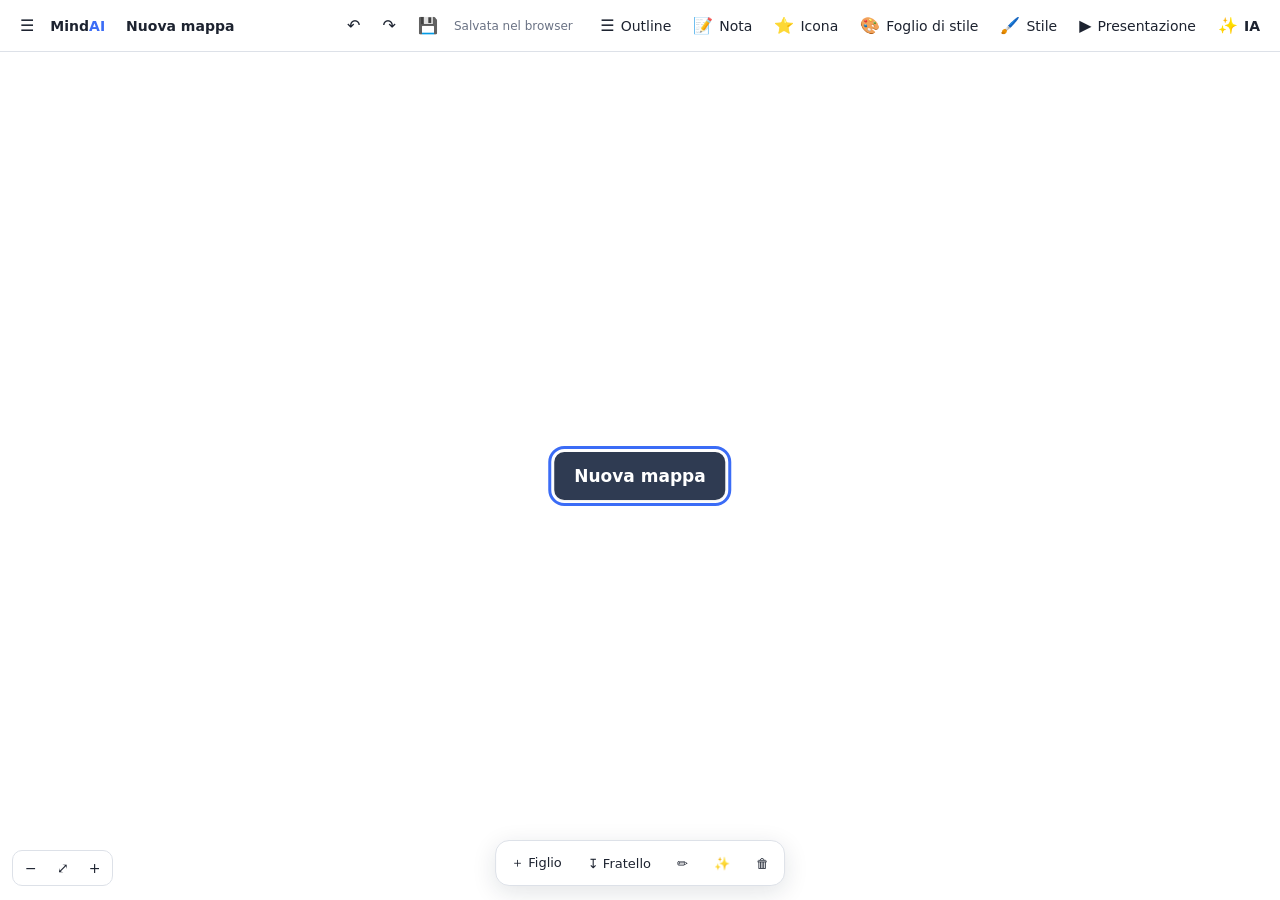
==== commit ab72e210: "Fix node text wrapping and keep SimpleMind file encoding (BOM, CRLF, XML declaration, note layout) C" ====
--- a/index.html
+++ b/index.html
@@ -67,7 +67,7 @@
 #edges { position: absolute; left: 0; top: 0; overflow: visible; pointer-events: none; }
 .node {
   position: absolute; transform: translate(-50%, -50%);
-  max-width: 260px; min-width: 30px; padding: 7px 12px; border-radius: 10px;
+  width: max-content; max-width: 260px; min-width: 30px; padding: 7px 12px; border-radius: 10px;
   background: #fff; border: 2px solid #999; color: #1d2330; line-height: 1.3;
   white-space: pre-wrap; word-wrap: break-word; user-select: none; -webkit-user-select: none;
   cursor: default; box-shadow: 0 1px 2px rgba(0,0,0,.08); touch-action: none;
@@ -501,6 +501,9 @@
   }
   if (!xmlPath) throw new Error('Il file non contiene una mappa SimpleMind (.smmx) valida.');
   const xmlText = await zip.file(xmlPath).async('string');
+  const hasBom = xmlText.charCodeAt(0) === 0xFEFF;
+  const crlf = /\r\n/.test(xmlText.slice(0, 400));
+  const declM = /^\uFEFF?(<\?xml[^>]*\?>)/.exec(xmlText); const decl = declM ? declM[1] : null;
   const xml = new DOMParser().parseFromString(xmlText, 'application/xml');
   if (xml.getElementsByTagName('parsererror').length) throw new Error('XML della mappa non leggibile.');
   const mm = xml.getElementsByTagName('mindmap')[0];
@@ -526,7 +529,7 @@
     const n = newNode({
       id, parent: el.getAttribute('parent') ?? '-1',
       x: parseFloat(el.getAttribute('x')) || 0, y: parseFloat(el.getAttribute('y')) || 0,
-      text: decodeText(el.getAttribute('text')), note: decodeText(rawNote),
+      text: decodeText(el.getAttribute('text')), note: trimNote(decodeText(rawNote)),
       palette: el.getAttribute('palette'), guid: el.getAttribute('guid') || smGuid(),
       hasImage: !!childEl(el, 'image'), hasLink: !!childEl(el, 'link'),
     });
@@ -544,8 +547,9 @@
 
   if (sidecar) applySidecar(d, sidecar);
   const relations = readRelations(mm);
-  return { doc: d, session: { zip, xml, xmlPath, elMap, noteUsesN, fileName, handle: null, relations } };
-}
+  return { doc: d, session: { zip, xml, xmlPath, elMap, noteUsesN, fileName, handle: null, relations, hasBom, crlf, decl } };
+}
+function trimNote(s) { return (s || '').replace(/^\r?\n/, '').replace(/\r?\n$/, ''); }
 function childEl(parent, tag) { if (!parent) return null; for (const c of parent.children) if (c.tagName === tag) return c; return null; }
 function readRelations(mm) {
   const rel = childEl(mm, 'relations'); if (!rel) return [];
@@ -636,8 +640,11 @@
     el.setAttribute('text', encodeText(n.text));
     let noteEl = childEl(el, 'note');
     if (n.note) {
-      if (!noteEl) { noteEl = xml.createElement('note'); el.insertBefore(noteEl, el.firstChild); }
-      noteEl.textContent = session.noteUsesN ? encodeText(n.note) : n.note;
+      const same = noteEl && trimNote(decodeText(noteEl.textContent)) === n.note;
+      if (!same) {
+        if (!noteEl) { noteEl = xml.createElement('note'); el.insertBefore(noteEl, el.firstChild); }
+        noteEl.textContent = '\n' + (session.noteUsesN ? encodeText(n.note) : n.note) + '\n';
+      }
     } else if (noteEl) noteEl.remove();
     topicsEl.append(el, xml.createTextNode('\n'));
   }
@@ -647,9 +654,11 @@
     if ((s != null && !doc.nodes[s]) || (t != null && !doc.nodes[t])) r.remove();
   }
   let str = new XMLSerializer().serializeToString(xml);
-  str = str.replace(/^(<\?xml[^>]*\?>)?\s*(<!DOCTYPE[^>]*>)?\s*/, (m, decl, dt) => '<?xml version="1.0" encoding="utf-8"?>\n' + (dt ? dt + '\n' : ''));
-  session.zip.file(session.xmlPath, str);
-  session.zip.file(SIDECAR_PATH, JSON.stringify(buildSidecar()));
+  str = str.replace(/^(<\?xml[^>]*\?>)?\s*(<!DOCTYPE[^>]*>)?\s*/, (m, decl, dt) => (session.decl || '<?xml version="1.0" encoding="utf-8"?>') + '\n' + (dt ? dt + '\n' : ''));
+  if (session.crlf) str = str.replace(/\r?\n/g, '\r\n');
+  if (session.hasBom) str = '\uFEFF' + str;
+  session.zip.file(session.xmlPath, str, { createFolders: false });
+  session.zip.file(SIDECAR_PATH, JSON.stringify(buildSidecar()), { createFolders: false });
   return session.zip.generateAsync({ type: 'blob', compression: 'DEFLATE', mimeType: 'application/octet-stream' });
 }
 
